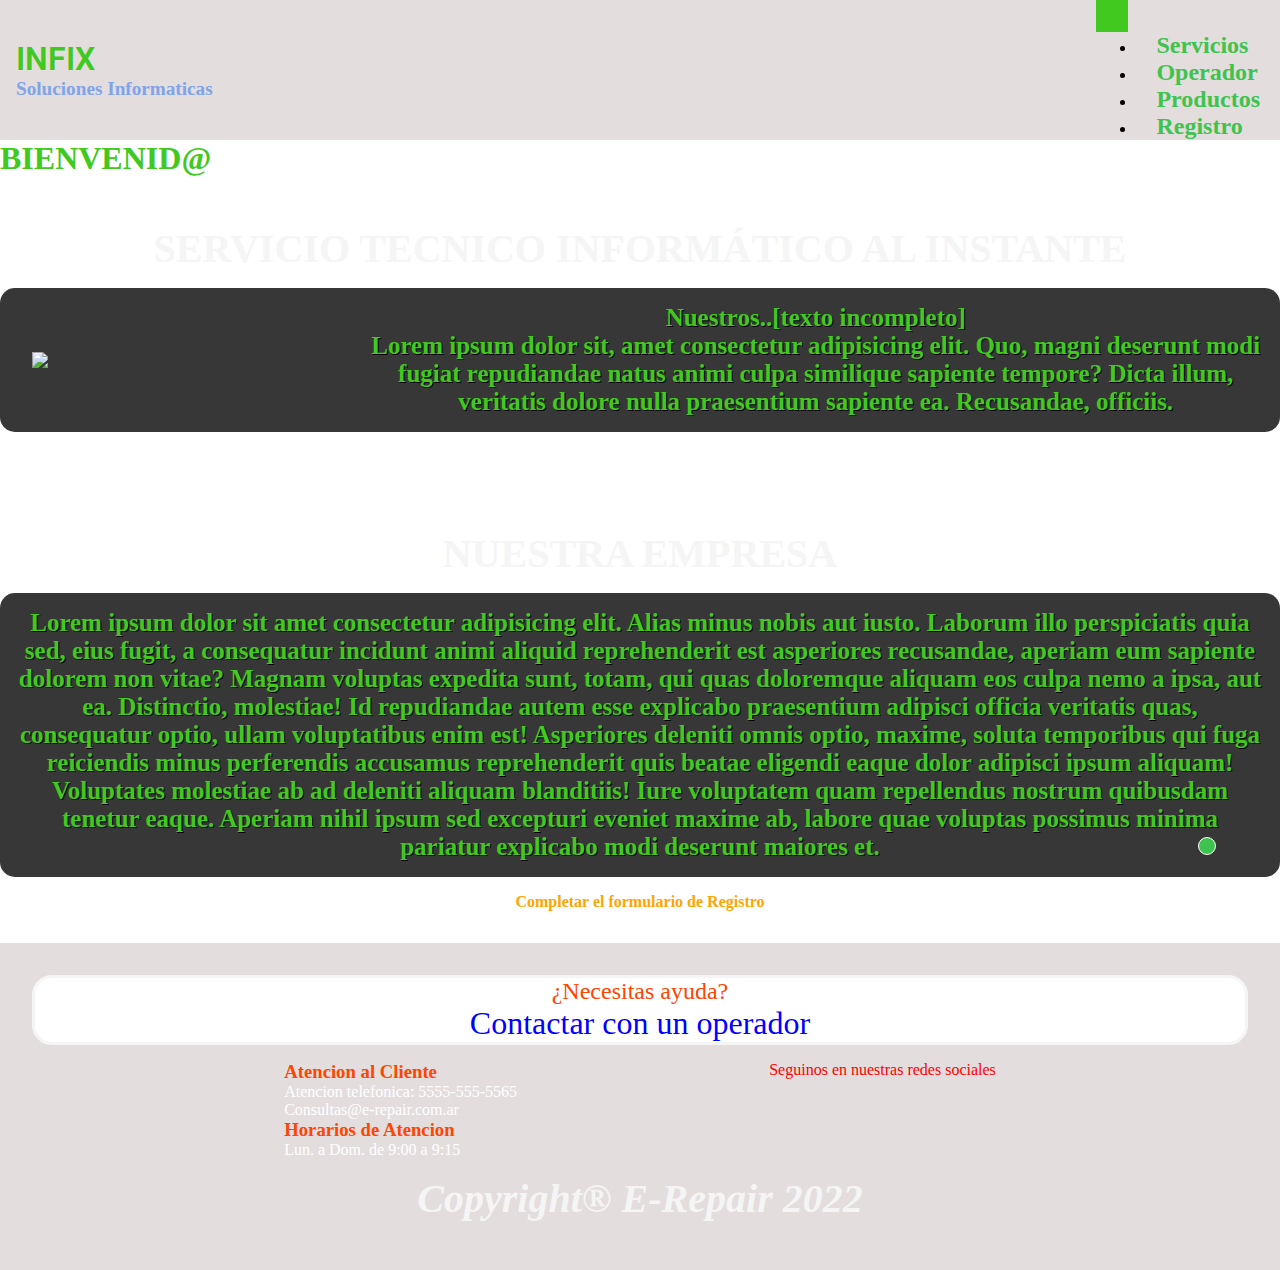
==== index.html @ d4ba976a "Ajusto un poco el estilo general" ====
<!DOCTYPE html>
<html lang="es">
<head>
    <meta charset="UTF-8">
    <meta http-equiv="X-UA-Compatible" content="IE=edge">
    <meta name="viewport" content="width=device-width, initial-scale=1.0">
    <link rel="shortcut icon" href="./Multimedia/61bb3e3d-b102-3767-8732-ed415fb3122e.png">
    <link href="https://cdn.jsdelivr.net/npm/bootstrap@5.1.3/dist/css/bootstrap.min.css" rel="stylesheet" integrity="sha384-1BmE4kWBq78iYhFldvKuhfTAU6auU8tT94WrHftjDbrCEXSU1oBoqyl2QvZ6jIW3" crossorigin="anonymous">
    <link rel="stylesheet" href="estilo.css">
    <link href="https://fonts.googleapis.com/css?family=Roboto:100,300,400,500,700&display=swap" rel="stylesheet">
    <script src="https://kit.fontawesome.com/c7804316bc.js" crossorigin="anonymous"></script>
    
    <title>Inicio</title>
</head>
<body>
<!--HEADER-->
    <header >
        <div class="block">
            <div class="logo">
                <h2 class="logo_titulo">INFIX</h2>
                <img src="./Multimedia/61bb3e3d-b102-3767-8732-ed415fb3122e.png"alt="" class="logo_imagen">
            </div>    
                <h2 class="logo_subtitulo">Soluciones Informaticas</h2>        
        </div>    
<!--Nav Burger Bootstrap-->
<nav class="navbar navbar-expand-lg">
    <div class="container-fluid">
      <button class="navbar-toggler" type="button" data-bs-toggle="collapse" data-bs-target="#navbarSupportedContent" aria-controls="navbarSupportedContent" aria-expanded="false" aria-label="Toggle navigation">
        <span class="navbar-toggler-icon"></span>
      </button>
      <div class="collapse navbar-collapse" id="navbarSupportedContent">
        <ul class="navbar-nav me-auto mb-2 mb-lg-0">
          <li class="nav-item">
            <a class="nav-link active" aria-current="page" href="./pages/services.html">Servicios</a>
          </li>
          <li class="nav-item">
            <a class="nav-link" href="./pages/operador.html">Operador</a>
          </li>
          <li class="nav-item">
            <a class="nav-link active" aria-current="page" href="./pages/products.html">Productos</a>
          </li>
          <li class="nav-item">
            <a class="nav-link" href="./pages/registro.html">Registro</a>
          </li>
          
      </div>
    </div>
  </nav>
    </header>
<!--MAIN-->    
    <main>
    <div class="container">
            <h1>BIENVENID@</h1>   
        <section>
            <div class="section">
                <div class="sectionTitulo">
                    <h4>Servicio tecnico informático al instante</h4> 
                </div> 
                <div class="sectionCuerpo">
                    <img src="./Multimedia/servicio tecnico Inicio.jpg" class="foto" >
                    <p >Nuestros..[texto incompleto] 
                    <br>Lorem ipsum dolor sit, amet consectetur adipisicing elit. Quo, magni deserunt modi fugiat repudiandae natus animi culpa similique sapiente tempore? Dicta illum, veritatis dolore nulla praesentium sapiente ea. Recusandae, officiis.</p> 
                </div>
            </div>    
        </section>
        <br>
        <section>  
            <div class="section">    
                <div class="sectionTitulo">      
                    <h4>Nuestra empresa</h4>
                </div>
                <div class="sectionCuerpo">
                 
                <p class="alineado">Lorem ipsum dolor sit amet consectetur adipisicing elit. Alias minus nobis aut iusto. Laborum illo perspiciatis quia sed, eius fugit, a consequatur incidunt animi aliquid reprehenderit est asperiores recusandae, aperiam eum sapiente dolorem non vitae? Magnam voluptas expedita sunt, totam, qui quas doloremque aliquam eos culpa nemo a ipsa, aut ea. Distinctio, molestiae! Id repudiandae autem esse explicabo praesentium adipisci officia veritatis quas, consequatur optio, ullam voluptatibus enim est! Asperiores deleniti omnis optio, maxime, soluta temporibus qui fuga reiciendis minus perferendis accusamus reprehenderit quis beatae eligendi eaque dolor adipisci ipsum aliquam! Voluptates molestiae ab ad deleniti aliquam blanditiis! Iure voluptatem quam repellendus nostrum quibusdam tenetur eaque. Aperiam nihil ipsum sed excepturi eveniet maxime ab, labore quae voluptas possimus minima pariatur explicabo modi deserunt maiores et.</p>  
                </div>
                <div class="registro">  
                <a href="./pages/registro.html">Completar el formulario de Registro</a>  
                </div>
            </div>                     
        </section> 
    </div>       
    </main>  
<!--Footer-->              
    <footer>
        <div class="footer">
            <div class="contactarOperador">
                 <p>¿Necesitas ayuda?</p>
                 <a href="./pages/operador.html" class="contactarOperadorBoton">Contactar con un operador</a>
            </div>
            <div class="info">
                <div class="infoAtencion">
                        <h3>Atencion al Cliente </h3>
                        <p> Atencion telefonica: 5555-555-5565 <br>
                        Consultas@e-repair.com.ar</p>
                
                        <h3>Horarios de Atencion</h3>
                        <p>Lun. a Dom. de 9:00 a 9:15 </p>
                </div>
            
                <div class="redes">
                    <p>Seguinos en nuestras redes sociales</p>
                    <a href="https://www.instagram.com/coderhouse/?hl=es"class="redesBoton"><i class="fa-brands fa-instagram-square"></i></a> 

                      
                </div> 
            </div>    
            <div class="copyright">
                <p>Copyright® E-Repair 2022</p>            
            </div>    
            <div >
                <a href="https://wa.me/543517588553?text=Hola,%20 tengo%20una%20consulta%20"><i class="fa-brands fa-whatsapp"></i></a>
                
            </div>
        </div>                                
    </footer>   
<!-- SCRIPTS-->   
    <script src="https://kit.fontawesome.com/c7804316bc.js" crossorigin="anonymous"></script>
    <script src="https://cdn.jsdelivr.net/npm/@popperjs/core@2.10.2/dist/umd/popper.min.js" integrity="sha384-7+zCNj/IqJ95wo16oMtfsKbZ9ccEh31eOz1HGyDuCQ6wgnyJNSYdrPa03rtR1zdB" crossorigin="anonymous"></script>
    <script src="https://cdn.jsdelivr.net/npm/bootstrap@5.1.3/dist/js/bootstrap.min.js" integrity="sha384-QJHtvGhmr9XOIpI6YVutG+2QOK9T+ZnN4kzFN1RtK3zEFEIsxhlmWl5/YESvpZ13" crossorigin="anonymous"></script>            
</body>
</html>
---- estilo.css ----
*{
    border:0px;
    margin:0px;
}
body{
    
    background-image:url("./Multimedia/gala888.jpg");
    background-size: cover;
    background-position: center;
}

/*header*/
header {
    width: 100%;
    background-color: rgba(136, 114, 114, 0.24);
    padding: 0.5em auto;    
    display: flex;
    justify-content: space-between;
    align-items: center;

}
.logo {
    display:inline-flex;
    justify-content: start;
}
.block {
    margin:0.5em;
    padding:0.5em;
}
.logo_titulo {
    font-size: 2rem;
    font-family: roboto;
    font-weight: 600;
    color:rgb(66,201,32);
}
.logo_subtitulo {
    font-size: 1.2rem;
    color: rgb(127, 164, 233);
}
.block{
    display:block;
    transition: all 0.2;
}
.block:hover {
    margin: 0.7em;
    padding:0.7em;
    transition: 0.5s;
}
.block:hover .logo_subtitulo {
        color:rgb(66,201,32);
        transform: scale(1.2,1.2);
        transition: all 4s;
}
.block:hover .logo_imagen {
    transform: scale(1.2,1.2);
    transition: all 3s;
}
.block:hover .logo_titulo {
    transform: scale(1.3,1.3);
    color:rgb(127, 164, 233);
    transition: all 3s;
}

.logo_imagen{
    width: 50px;    
}

.nav-link{
    color: rgb(66,201,32);
}
.navbar-toggler-icon {   
    background-image: url(./Multimedia/ICONITO.png);
}
.navbar-toggler {
    background-color: rgb(66,201,32);
}

.navbar-nav {
    position: relative;
    background-color: none;
}
.nav-link{
    text-decoration: none;
    padding: 10px;
    color: #3ec34f;
    text-shadow: rgb(66,201,32) 2px;
    font-weight: 900;
    transition: all 0.3s;
    margin: 10px;
    font-size: 1.5em;
}            
.nav-link:hover {
    color:rgb(127, 164, 233);
    transform: scale(1.2,1.2);
    transition: all 0.5;
}
#actual {
    color:red;
}
/*Main*/

h1 {
    float:center;
    color: rgb(66,201,32);
    text-shadow: greenyellow 15px;
}
.section {

    margin: 2rem auto;
       
}
.sectionTitulo{
    font-size: 22px;
    text-align: center;
    padding: 1rem;
    color: whitesmoke;
    text-transform:uppercase;
}
.sectionCuerpo {
    display:flex;
    padding: 1rem;
    color:rgb(66,201,32);
    background-color: rgba(0, 0, 0, 0.785);
    border-radius: 15px;
    font-weight: 600;
    text-shadow: 1px 1px black;
    text-align: center;
    align-items: center;
    justify-content: space-around;
}

button {
    padding: 1rem;
}
.sectionCuerpo--2 {
    display:block;
    padding: 2rem;
    border: solid 2px;  
    background-color: rgba(127, 164, 233, 0.411);
    border-radius: 15px;
}
.foto{
    width: 70%;
    margin: 1rem;
    
}
.video{
    margin: 2px;
    width: 70%;
}
.registro {
    margin-top: 1rem;
    text-align: center;
}
.registro a {
    font-weight: 600;
    text-decoration: none;
    color: orange;
    font-size: 100%;
}
.registro a:hover{
    color:green
}
.tablaNote {
    overflow:scroll;
    align-items: center;
    border:solid 1px black;
    width: 90%;
    font-size: 30px;
}

/*footer*/
.footer {   
    padding: 2rem;
    background-color:rgba(136, 114, 114, 0.24);
}
.contactarOperador {
    background-color: white;
    font-size: 1.5rem;
    display: block;
    text-align: center;
    border: solid 3px whitesmoke;
    border-radius: 20px;
    color: orangered;
    margin-bottom: 1rem;
}
.contactarOperadorBoton {

    font-size: 2rem;
    text-decoration: none;
    color: blue;
    cursor: pointer
}
.contactarOperadorBoton:hover{
    color:green;
}
.info{
    color: white;
    display: flex;
    justify-content: space-evenly;
    margin-bottom: 1rem;
}
.redes p {
    color:red;
}
.infoAtencion h3{
    color:orangered;
}

.redesBoton{
    display: block;
    font-size: 50px;
    color: orange;
}
.fa-whatsapp{
    text-decoration: none;
    background-color: #3ec34f;
    padding: 0.5rem;
    color: white;
    font-size: 2rem;
    border-radius: 50%;
    position:fixed;
    bottom: 5%;
    right: 5%;
    box-shadow: 2px black;
    border: solid 1px white;
    transition: all 0.5s;
}
.fa-whatsapp:hover {
    font-size: 3rem;
    transition: all 0.5s;
}
.copyright{
    font-size: 40px;
    font-style: oblique;
    font-weight: 600;
    margin: 1rem;
text-align: center;
color: whitesmoke;}

/* MEDIAS Y DISEÑO RESPONSIVE*/


    .sectionTitulo {
        font-size: 40px;
    }
    .sectionCuerpo{
        font-size: 25px;    
    }
}

@media only screen and (max-width: 1200px){
    #tablaNote{
        display:block;
    }
    .nav-link {
        font-size: 1.2;
        padding: 1px;
        margin: 1px;
    }

}

@media only screen and (max-width:600px){
        
        .sectionCuerpo {
            display:block;
        }
        .info {
            display:block;
            text-align: center;
        }
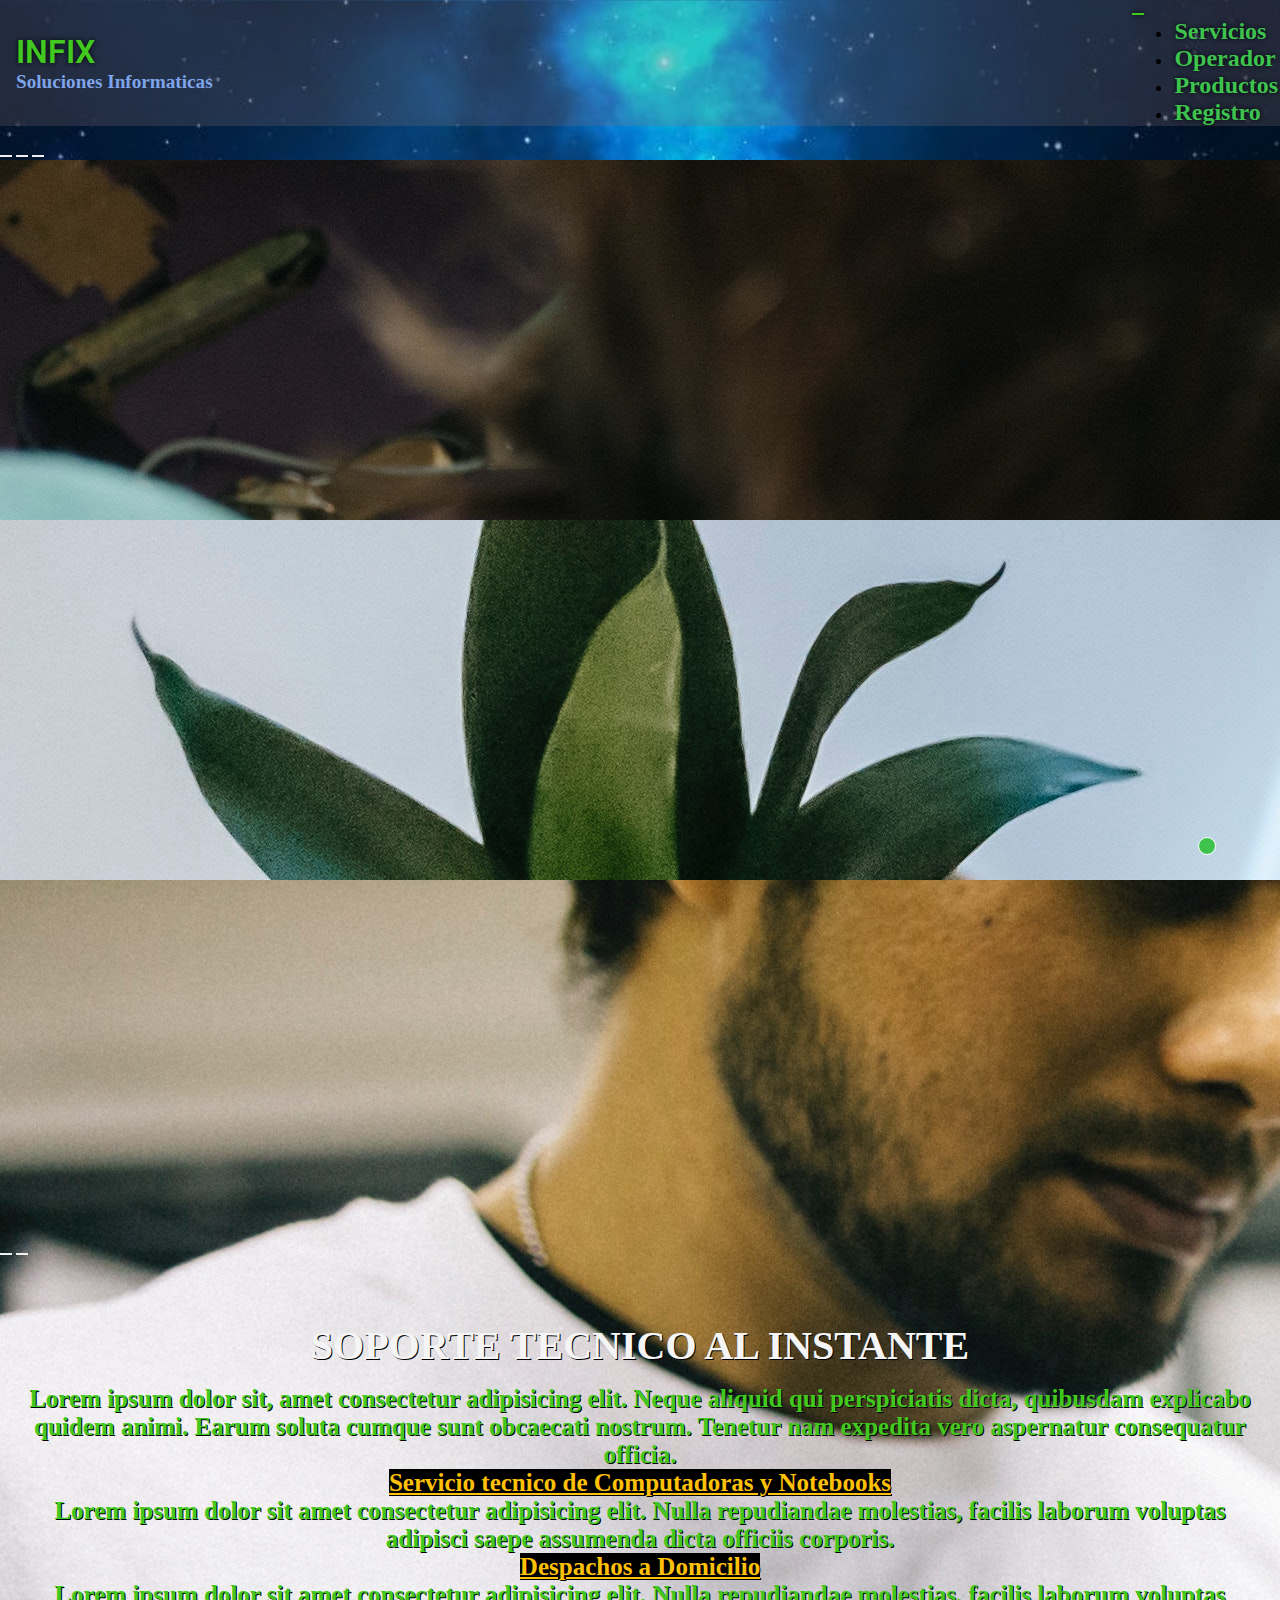
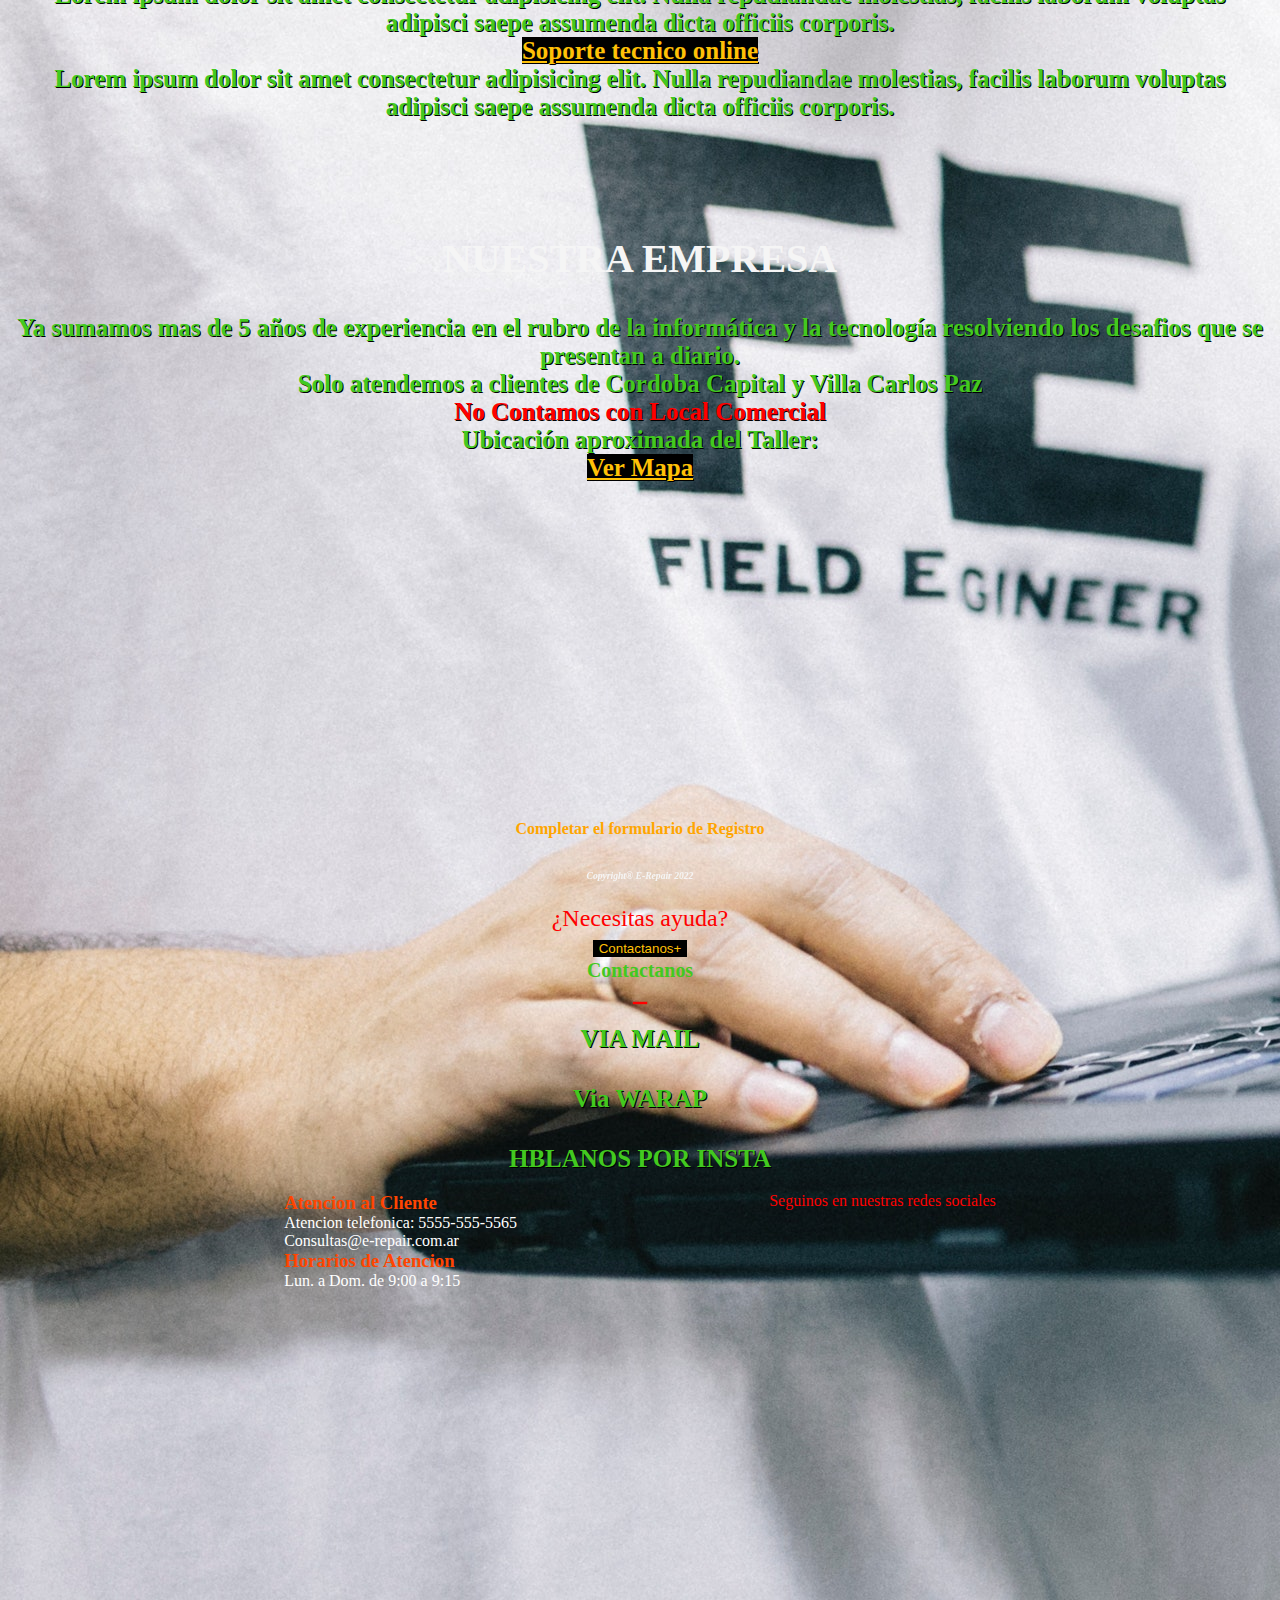
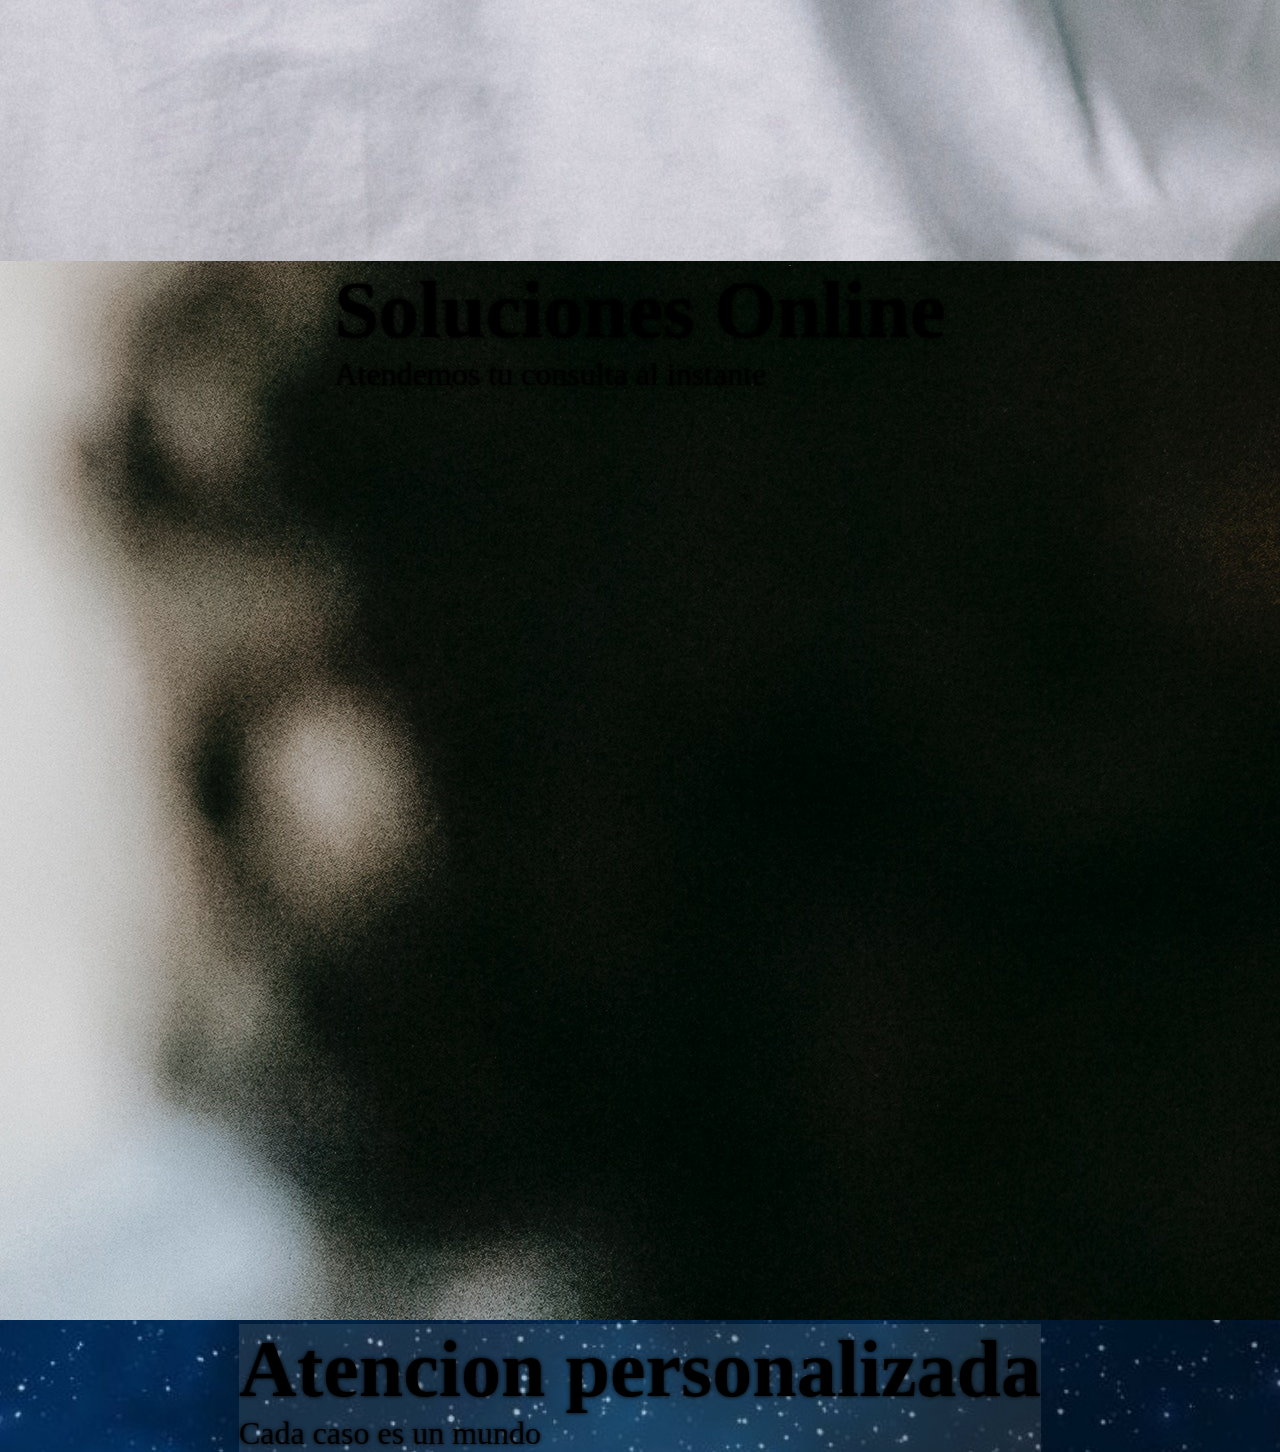
==== commit 5fd3a90f: "Modificacion total del main+Inhabilito secciones en proceso+Ligeros ajustes en footer" ====
--- a/index.html
+++ b/index.html
@@ -49,43 +49,163 @@
     </header>
 <!--MAIN-->    
     <main>
+
     <div class="container">
-            <h1>BIENVENID@</h1>   
+        <!-- Carousel -->
+    <div id="demo" class="carousel slide" data-bs-ride="carousel">
+
+    <!-- Indicators/dots -->
+    <div class="carousel-indicators">
+      <button type="button" data-bs-target="#demo" data-bs-slide-to="0" class="active"></button>
+      <button type="button" data-bs-target="#demo" data-bs-slide-to="1"></button>
+      <button type="button" data-bs-target="#demo" data-bs-slide-to="2"></button>
+    </div>
+  
+    <!-- The slideshow/carousel -->
+    <div class="carousel-inner">
+      <div class="carousel-item active">
+        <img src="./Multimedia/tecnico2.jpg" alt="Los Angeles" class="d-block w-100">
+         <div class="carousel-caption">
+            <h3 class="carEfecto" id="H3">Servicio Tecnico</h3>
+            <p class="carEfecto">Computadoras y Notebooks</p>
+          </div>
+      </div>
+      <div class="carousel-item">
+        <img src="./Multimedia/Usted.jpg" alt="Chicago" class="d-block w-100">
+            <div class="carousel-caption">
+                <h3 class="carEfecto" id="H3">Atencion personalizada</h3>
+                <p class="carEfecto">Cada caso es un mundo</p>
+            </div>
+      </div>
+      <div class="carousel-item">
+        <img src="./Multimedia/tecnico.jpg" alt="New York" class="d-block w-100">
+        <div class="carousel-caption">
+            <h3 class="carEfecto" id="H3">Soluciones Online</h3>
+            <p class="carEfecto">Atendemos tu consulta al instante</p>
+          </div>
+      </div>
+    </div>
+  
+    <!-- Left and right controls/icons -->
+    <button class="carousel-control-prev" type="button" data-bs-target="#demo" data-bs-slide="prev">
+      <span class="carousel-control-prev-icon"></span>
+    </button>
+    <button class="carousel-control-next" type="button" data-bs-target="#demo" data-bs-slide="next">
+      <span class="carousel-control-next-icon"></span>
+    </button>
+     </div>
+<!--CARRUSEL FIN-->
         <section>
-            <div class="section">
-                <div class="sectionTitulo">
-                    <h4>Servicio tecnico informático al instante</h4> 
-                </div> 
-                <div class="sectionCuerpo">
-                    <img src="./Multimedia/servicio tecnico Inicio.jpg" class="foto" >
-                    <p >Nuestros..[texto incompleto] 
-                    <br>Lorem ipsum dolor sit, amet consectetur adipisicing elit. Quo, magni deserunt modi fugiat repudiandae natus animi culpa similique sapiente tempore? Dicta illum, veritatis dolore nulla praesentium sapiente ea. Recusandae, officiis.</p> 
+            <div class="section sectionCuerpo">
+                <div>
+                    <h2 class="sectionTitulo tecnologia"> Soporte Tecnico al Instante</h2>
+                    <p>Lorem ipsum dolor sit, amet consectetur adipisicing elit. Neque aliquid qui perspiciatis dicta, quibusdam explicabo quidem animi. Earum soluta cumque sunt obcaecati nostrum. Tenetur nam expedita vero aspernatur consequatur officia.</p>
                 </div>
-            </div>    
+                
+<!--ACordion Inicio-->
+                <div id="accordion">
+
+    <div class="card">
+      <div class="card-header">
+        <a class="btn btn-dark" data-bs-toggle="collapse" href="#collapseOne">
+          Servicio tecnico de Computadoras y Notebooks
+        </a>
+      </div>
+      <div id="collapseOne" class="collapse show" data-bs-parent="#accordion">
+        <div class="card-body">
+          Lorem ipsum dolor sit amet consectetur adipisicing elit. Nulla repudiandae molestias, facilis laborum voluptas adipisci saepe assumenda dicta officiis corporis.
+        </div>
+      </div>
+    </div>
+  
+    <div class="card">
+      <div class="card-header">
+        <a class="collapsed btn btn-dark" data-bs-toggle="collapse" href="#collapseTwo">
+          Despachos a Domicilio
+        </a>
+      </div>
+      <div id="collapseTwo" class="collapse" data-bs-parent="#accordion">
+        <div class="card-body">
+            Lorem ipsum dolor sit amet consectetur adipisicing elit. Nulla repudiandae molestias, facilis laborum voluptas adipisci saepe assumenda dicta officiis corporis.
+        </div>
+      </div>
+    </div>
+  
+    <div class="card">
+      <div class="card-header">
+        <a class="collapsed btn btn-dark" data-bs-toggle="collapse" href="#collapseThree">
+          Soporte tecnico online
+        </a>
+      </div>
+      <div id="collapseThree" class="collapse" data-bs-parent="#accordion">
+        <div class="card-body">
+            Lorem ipsum dolor sit amet consectetur adipisicing elit. Nulla repudiandae molestias, facilis laborum voluptas adipisci saepe assumenda dicta officiis corporis.
+        </div>
+      </div>
+    </div>
+  
+                </div>
+<!--ACordion Fin-->  
+            </div>
+               
         </section>
         <br>
         <section>  
             <div class="section">    
-                <div class="sectionTitulo">      
-                    <h4>Nuestra empresa</h4>
-                </div>
-                <div class="sectionCuerpo">
-                 
-                <p class="alineado">Lorem ipsum dolor sit amet consectetur adipisicing elit. Alias minus nobis aut iusto. Laborum illo perspiciatis quia sed, eius fugit, a consequatur incidunt animi aliquid reprehenderit est asperiores recusandae, aperiam eum sapiente dolorem non vitae? Magnam voluptas expedita sunt, totam, qui quas doloremque aliquam eos culpa nemo a ipsa, aut ea. Distinctio, molestiae! Id repudiandae autem esse explicabo praesentium adipisci officia veritatis quas, consequatur optio, ullam voluptatibus enim est! Asperiores deleniti omnis optio, maxime, soluta temporibus qui fuga reiciendis minus perferendis accusamus reprehenderit quis beatae eligendi eaque dolor adipisci ipsum aliquam! Voluptates molestiae ab ad deleniti aliquam blanditiis! Iure voluptatem quam repellendus nostrum quibusdam tenetur eaque. Aperiam nihil ipsum sed excepturi eveniet maxime ab, labore quae voluptas possimus minima pariatur explicabo modi deserunt maiores et.</p>  
-                </div>
-                <div class="registro">  
-                <a href="./pages/registro.html">Completar el formulario de Registro</a>  
-                </div>
-            </div>                     
+                    <div class="sectionTitulo">      
+                        <h4>Nuestra empresa</h4>
+                    </div>
+                    <div class="sectionCuerpo">
+                        <p>Ya sumamos mas de 5 años de experiencia en el rubro de la informática y la tecnología resolviendo los desafios que se presentan a diario.</p>
+                        Solo atendemos a clientes de Cordoba Capital y Villa Carlos Paz 
+                        <hr>
+                       <p id="actual"><strong>No Contamos con Local Comercial</strong></p>                    
+                        Ubicación aproximada del Taller:
+<!--ACordion MAPA INI-->
+                        <div id="accordion">
+                            <div class="card">
+                                <div class="card-header">
+                                  <a class="btn btn-dark" data-bs-toggle="collapse" href="#collapseTwo">
+                                    Ver Mapa
+                                  </a>
+                                </div>
+                                <div id="collapseTwo" class="collapse" data-bs-parent="#accordion">
+                                  <div class="card-body">
+                                      <iframe src="https://www.google.com/maps/embed?pb=!1m18!1m12!1m3!1d3404.6978709565064!2d-64.51688784758825!3d-31.422449260398494!2m3!1f0!2f0!3f0!3m2!1i1024!2i768!4f13.1!3m3!1m2!1s0x942d663ccec1622b%3A0x5273828122015e20!2sAlejandro%20Magno%20%26%20Los%20Ceibos%2C%20Villa%20Carlos%20Paz%2C%20C%C3%B3rdoba!5e0!3m2!1ses!2sar!4v1651743749008!5m2!1ses!2sar" width="400" height="300" style="border:0;" allowfullscreen="" loading="lazy" referrerpolicy="no-referrer-when-downgrade"></iframe>
+                                  </div>
+                                </div>
+                              </div>
+                        </div> 
+                                           
+<!--Acordion MAPA FIN-->            
+                    </div> 
+                    <div class="registro">  
+                        <a href="./pages/registro.html">Completar el formulario de Registro</a>  
+                    </div>                    
         </section> 
+        
     </div>       
     </main>  
 <!--Footer-->              
     <footer>
         <div class="footer">
             <div class="contactarOperador">
-                 <p>¿Necesitas ayuda?</p>
-                 <a href="./pages/operador.html" class="contactarOperadorBoton">Contactar con un operador</a>
+                 <p id="actual">¿Necesitas ayuda?</p>
+<!--OFFCANVA-->                
+                 <button class="btn btn-dark" type="button" data-bs-toggle="offcanvas" data-bs-target="#offcanvasWithBothOptions" aria-controls="offcanvasWithBothOptions">Contactanos+</button>
+                 
+                 <div class="offcanvas offcanvas-start" data-bs-scroll="true" tabindex="-1" id="offcanvasWithBothOptions" aria-labelledby="offcanvasWithBothOptionsLabel">
+                   <div class="offcanvas-header">
+                     <h5 class="offcanvas-title" id="offcanvasWithBothOptionsLabel">Contactanos</h5>
+                     <button type="button" class="btn-close text-reset" data-bs-dismiss="offcanvas" aria-label="Close"></button>
+                   </div>
+                   <div class="offcanvas-body">
+                     <p class="sectionCuerpo">VIA MAIL</p>
+                     <p class="sectionCuerpo">Via WARAP</p> 
+                     <p class="sectionCuerpo">HBLANOS POR INSTA</p>
+                   </div>
+                 </div> 
+<!--OFFCANVA FIN-->
             </div>
             <div class="info">
                 <div class="infoAtencion">
@@ -104,13 +224,13 @@
                       
                 </div> 
             </div>    
-            <div class="copyright">
-                <p>Copyright® E-Repair 2022</p>            
-            </div>    
-            <div >
-                <a href="https://wa.me/543517588553?text=Hola,%20 tengo%20una%20consulta%20"><i class="fa-brands fa-whatsapp"></i></a>
-                
-            </div>
+        </div>
+        <div class="copyright container-fluid bg-dark">
+            <p>Copyright® E-Repair 2022</p>            
+        </div>    
+        <div >
+            <a href="https://wa.me/543517588553?text=Hola,%20 tengo%20una%20consulta%20"><i class="fa-brands fa-whatsapp"></i></a>
+            
         </div>                                
     </footer>   
 <!-- SCRIPTS-->   
--- a/estilo.css
+++ b/estilo.css
@@ -5,8 +5,8 @@
 body{
     
     background-image:url("./Multimedia/gala888.jpg");
-    background-size: cover;
-    background-position: center;
+    background-size:cover;
+    background-position:center;
 }
 
 /*header*/
@@ -17,6 +17,7 @@
     display: flex;
     justify-content: space-between;
     align-items: center;
+    margin-bottom: 1rem;
 
 }
 .logo {
@@ -32,6 +33,7 @@
     font-family: roboto;
     font-weight: 600;
     color:rgb(66,201,32);
+    text-shadow:0 0 5px black;
 }
 .logo_subtitulo {
     font-size: 1.2rem;
@@ -73,6 +75,7 @@
 }
 .navbar-toggler {
     background-color: rgb(66,201,32);
+    box-shadow:0 0 5px black;
 }
 
 .navbar-nav {
@@ -81,12 +84,10 @@
 }
 .nav-link{
     text-decoration: none;
-    padding: 10px;
     color: #3ec34f;
-    text-shadow: rgb(66,201,32) 2px;
+    text-shadow: 0 0 5px black;
     font-weight: 900;
     transition: all 0.3s;
-    margin: 10px;
     font-size: 1.5em;
 }            
 .nav-link:hover {
@@ -98,7 +99,20 @@
     color:red;
 }
 /*Main*/
-
+.carousel-item{
+    height: 40vh;
+    align-content: center;
+    justify-content: center;
+    justify-items: center;
+}
+.carEfecto {
+    font-size:1rem;
+    background-color: rgba(245, 245, 220, 0.103);
+    text-shadow: 0 0 4px black;
+}
+#H3 {
+    font-size:2.5rem;
+}
 h1 {
     float:center;
     color: rgb(66,201,32);
@@ -107,6 +121,7 @@
 .section {
 
     margin: 2rem auto;
+    float:center;
        
 }
 .sectionTitulo{
@@ -117,7 +132,6 @@
     text-transform:uppercase;
 }
 .sectionCuerpo {
-    display:flex;
     padding: 1rem;
     color:rgb(66,201,32);
     background-color: rgba(0, 0, 0, 0.785);
@@ -126,11 +140,33 @@
     text-shadow: 1px 1px black;
     text-align: center;
     align-items: center;
-    justify-content: space-around;
-}
-
-button {
-    padding: 1rem;
+    justify-content: space-around;      
+}
+.tecnologia {
+    background-image: url(./Multimedia/MOther.jpg);
+    background-position: center;
+    background-size:cover;
+    z-index: 1;
+}
+.difuminado{
+    background-color: rgba(0, 0, 0, 0.671);
+    z-index:3;
+}
+.btn-dark {
+    color: #ffc107;
+    background-color: #000000;
+    border-color: rgb(66 201 32);
+}
+.btn-dark:hover{
+    color: yellow;
+    background-color: black;
+}
+.btn-dark:visited{
+    color: yellow;
+    background-color: black;
+}
+.card{
+    background-color:rgba(0, 0, 0, 0);
 }
 .sectionCuerpo--2 {
     display:block;
@@ -140,13 +176,7 @@
     border-radius: 15px;
 }
 .foto{
-    width: 70%;
-    margin: 1rem;
-    
-}
-.video{
-    margin: 2px;
-    width: 70%;
+    width: 100%;    
 }
 .registro {
     margin-top: 1rem;
@@ -168,21 +198,33 @@
     width: 90%;
     font-size: 30px;
 }
-
+.construccion{
+    background-image: url(./Multimedia/construccion.jpg);
+    background-size: 50vh;
+    background-position: center;
+}
 /*footer*/
 .footer {   
     padding: 2rem;
     background-color:rgba(136, 114, 114, 0.24);
 }
 .contactarOperador {
-    background-color: white;
+    background-color: black;
     font-size: 1.5rem;
     display: block;
     text-align: center;
-    border: solid 3px whitesmoke;
+    border: double 3px whitesmoke;
     border-radius: 20px;
     color: orangered;
-    margin-bottom: 1rem;
+}
+.offcanvas {
+    color:rgb(66,201,32);
+    background-color: rgba(136, 114, 114, 0.10);
+}
+.btn-close{
+    transition: 2s;
+    transform: scale(1.2,1.2);
+    background-color: red;
 }
 .contactarOperadorBoton {
 
@@ -231,25 +273,17 @@
     transition: all 0.5s;
 }
 .copyright{
-    font-size: 40px;
+    font-size: 0.6rem;
     font-style: oblique;
     font-weight: 600;
-    margin: 1rem;
+    position:sticky;
+    bottom: 0;
 text-align: center;
 color: whitesmoke;}
 
 /* MEDIAS Y DISEÑO RESPONSIVE*/
 
-
-    .sectionTitulo {
-        font-size: 40px;
-    }
-    .sectionCuerpo{
-        font-size: 25px;    
-    }
-}
-
-@media only screen and (max-width: 1200px){
+@media only screen and (min-width: 1200px){
     #tablaNote{
         display:block;
     }
@@ -257,6 +291,20 @@
         font-size: 1.2;
         padding: 1px;
         margin: 1px;
+    }
+    .sectionTitulo {
+        font-size: 40px;
+    }
+    .sectionCuerpo{
+        font-size: 25px;    
+    }
+    .carEfecto {
+        font-size:2rem;
+        background-color: rgba(245, 245, 220, 0.103);
+        text-shadow: 0 0 4px black;
+    }
+    #H3 {
+        font-size:5rem;
     }
 
 }
@@ -269,4 +317,5 @@
         .info {
             display:block;
             text-align: center;
-        }+        }
+    }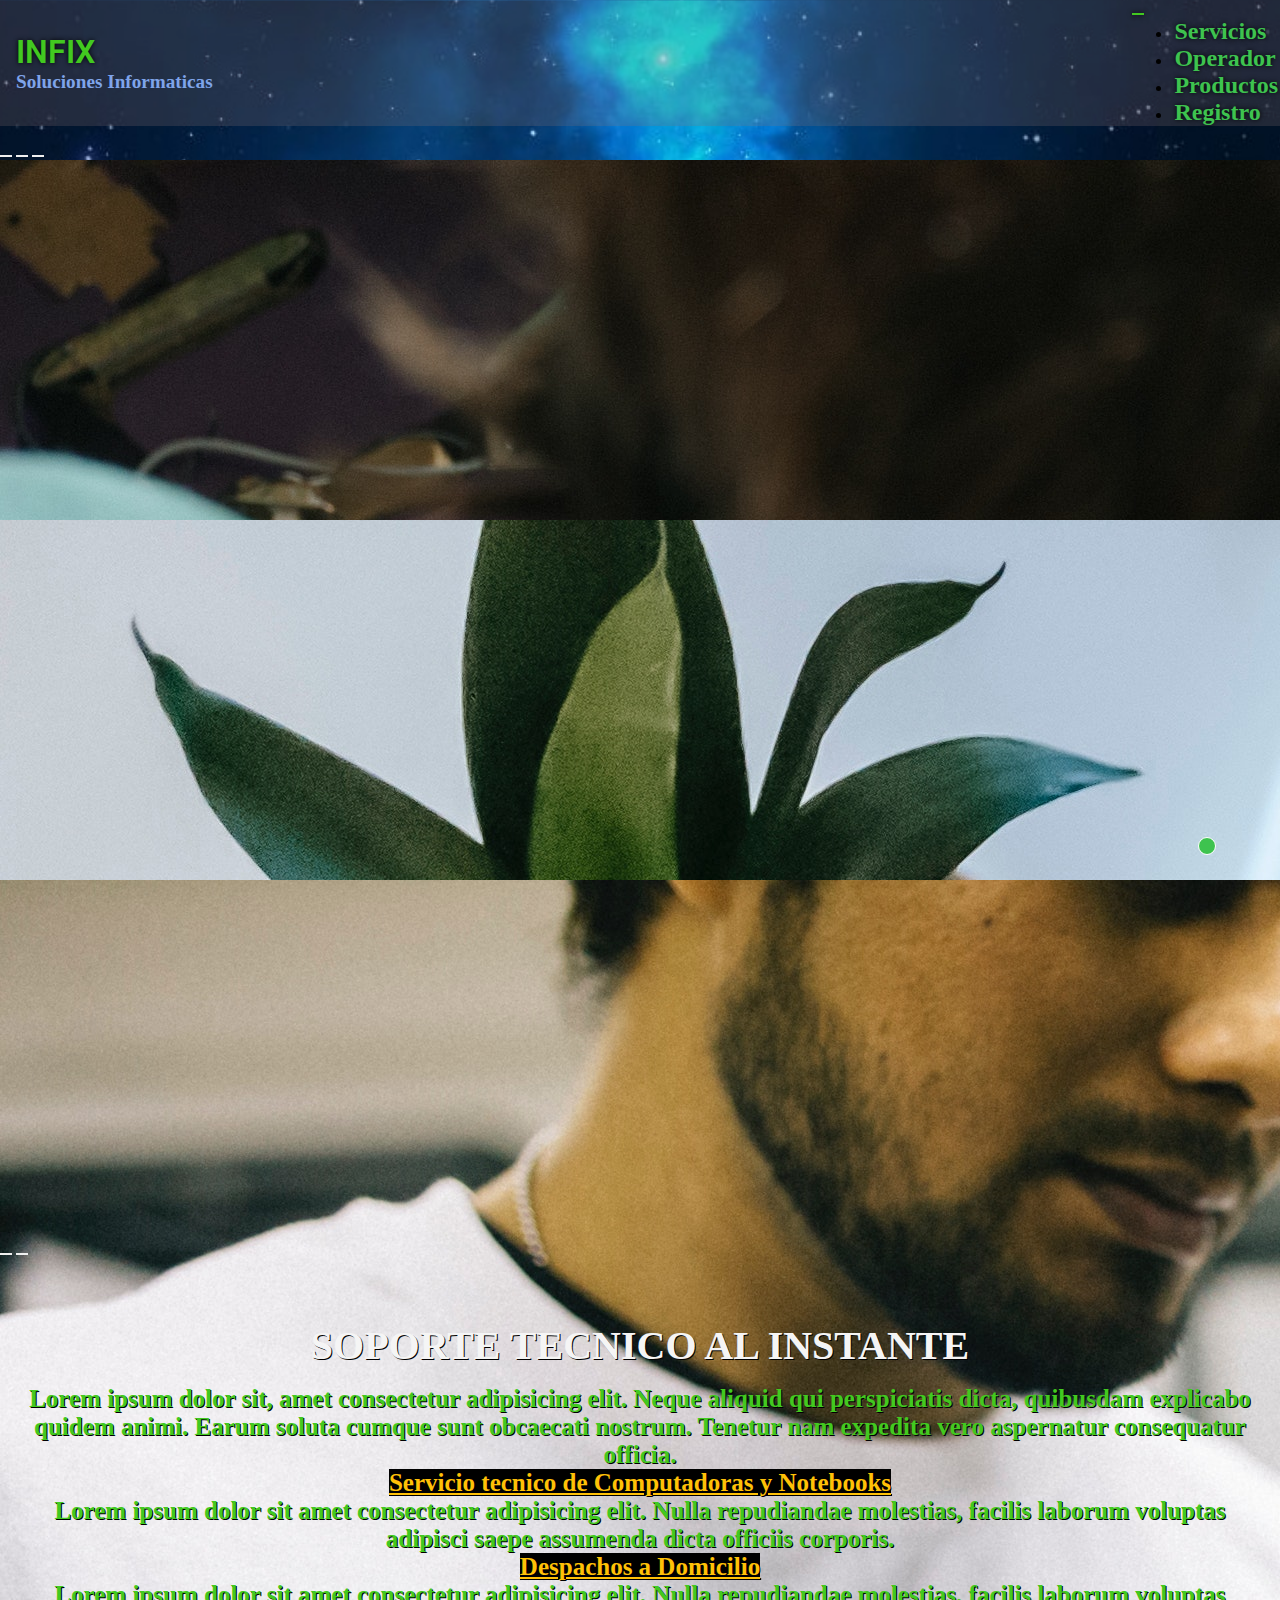
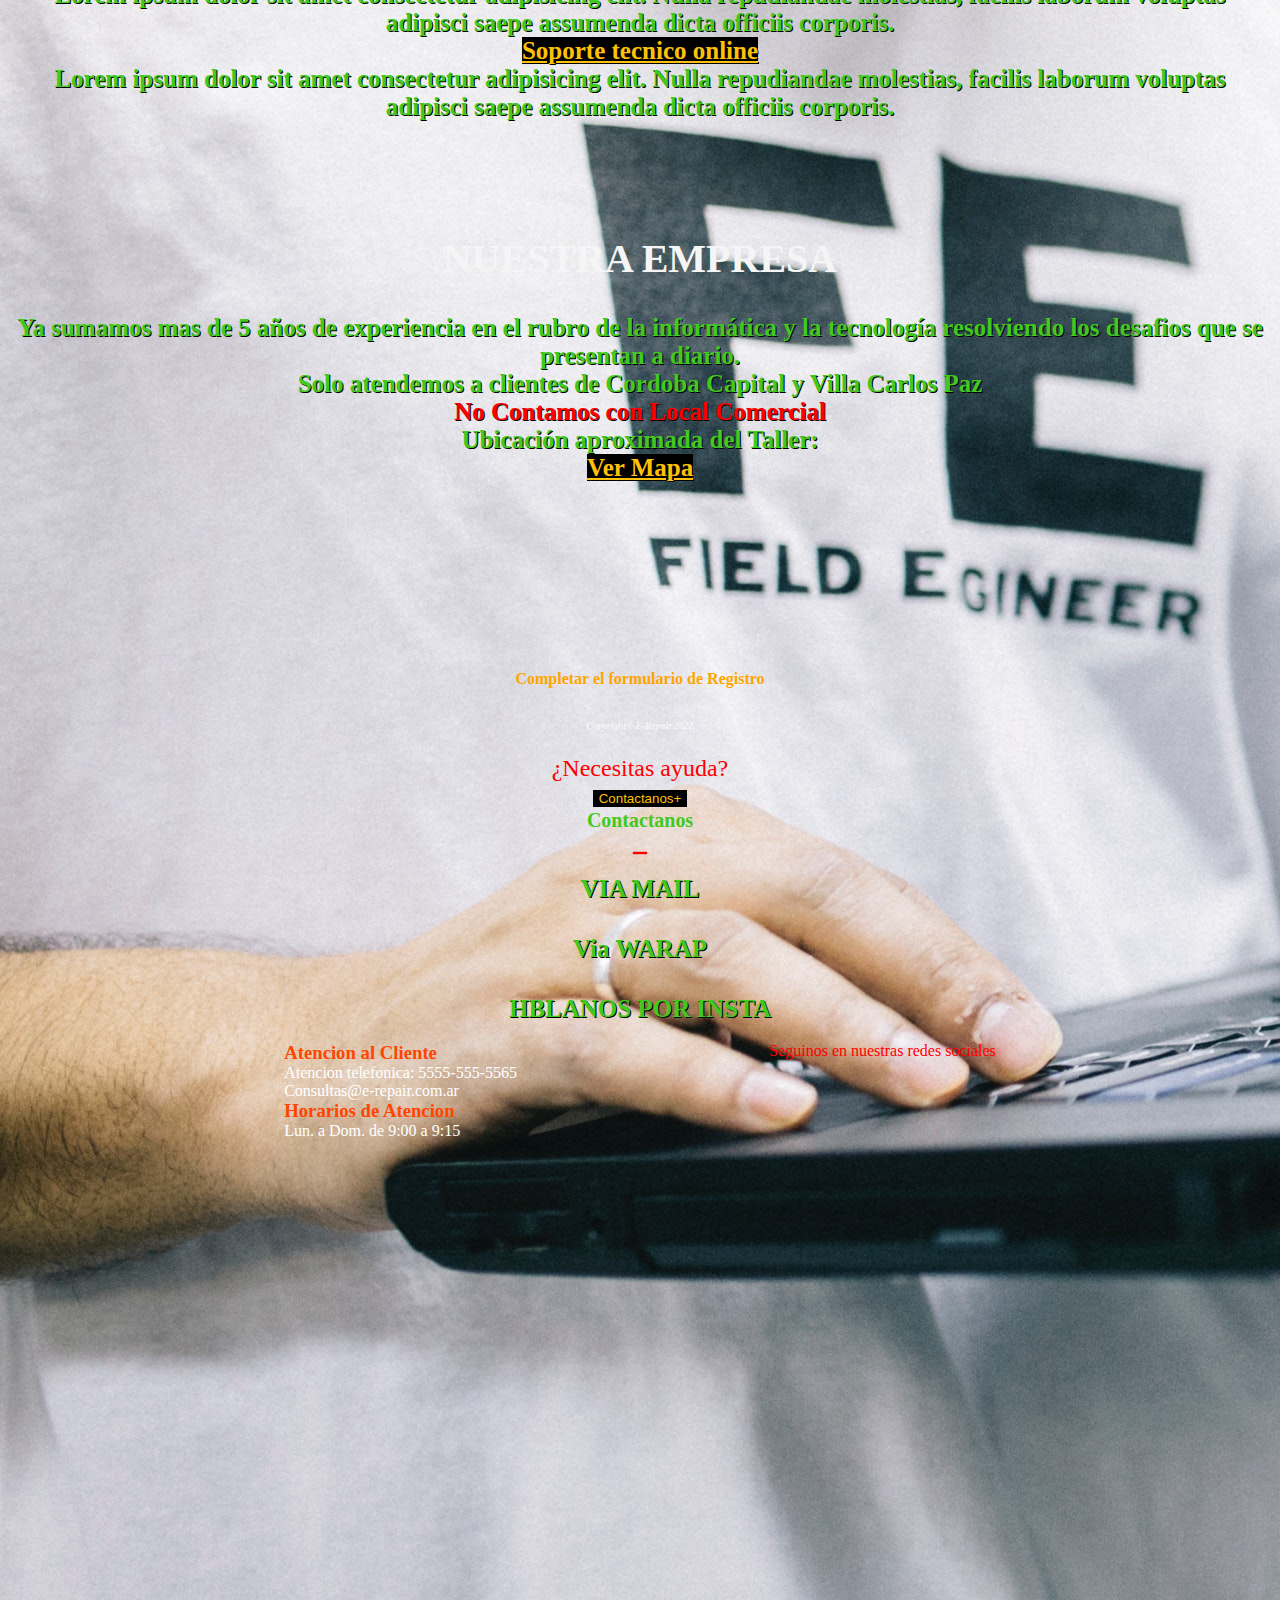
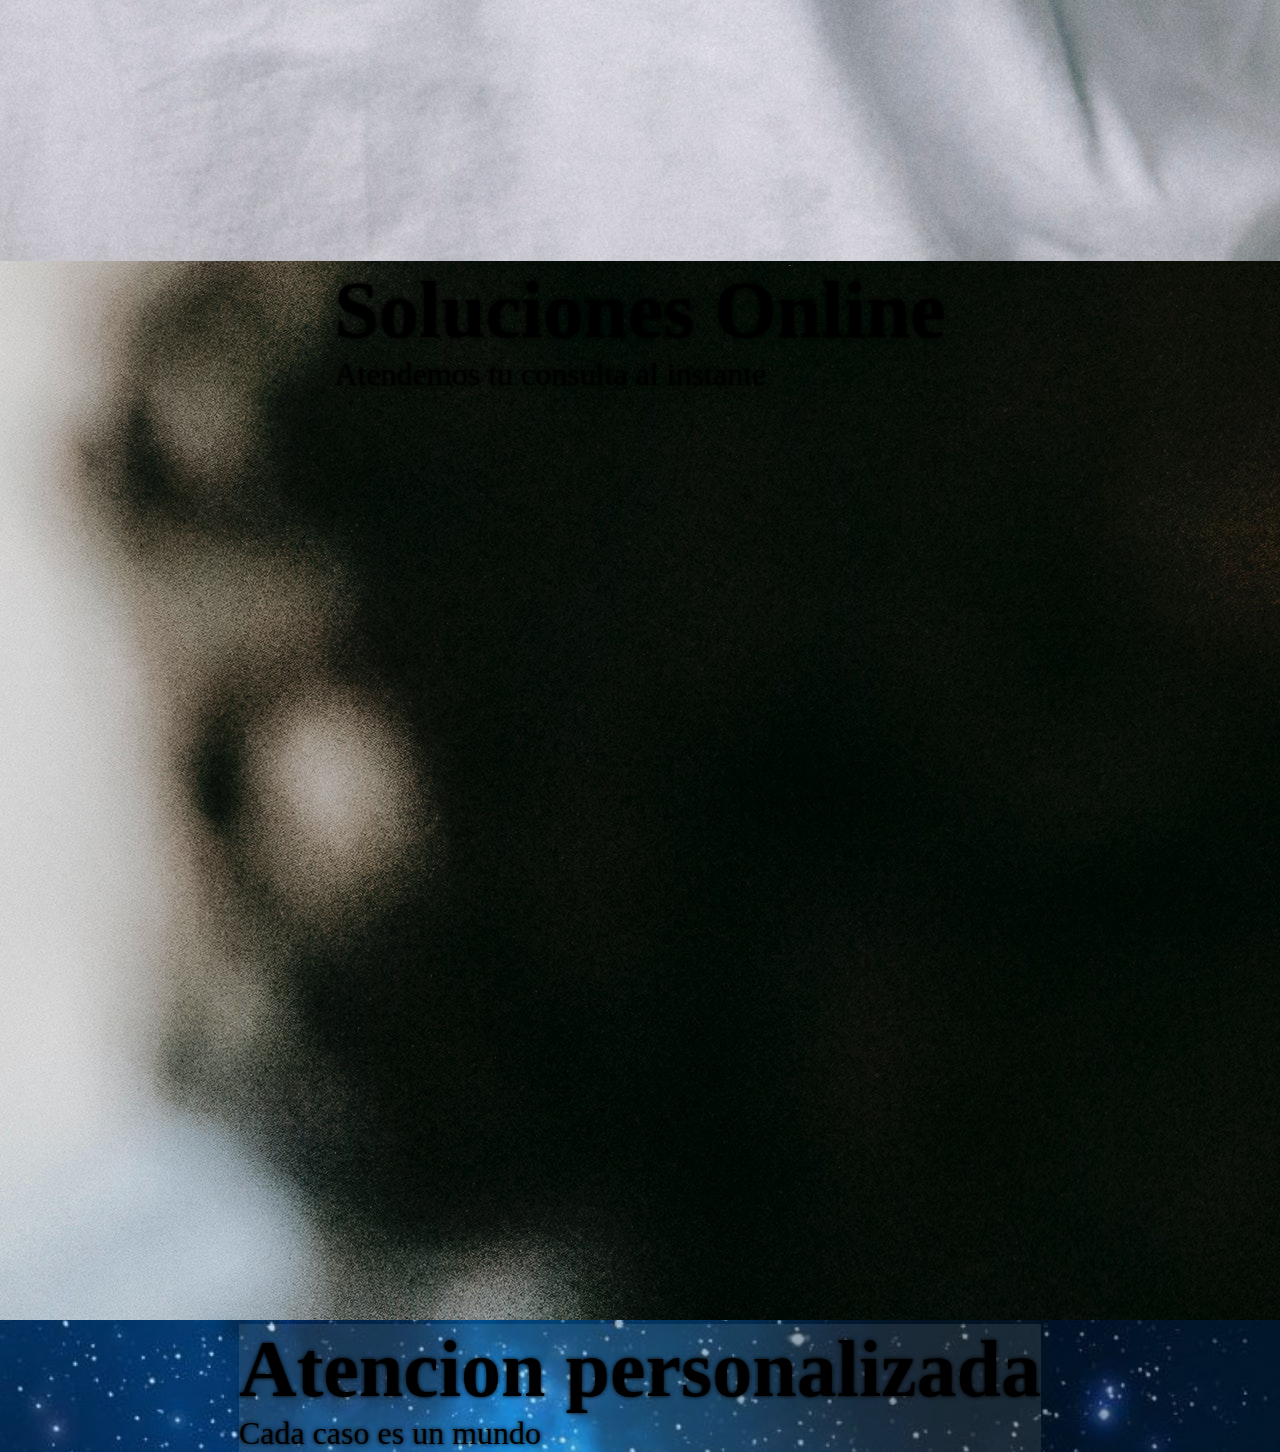
==== commit dd87fd0c: "Correción de Errores mapa + texto en html" ====
--- a/index.html
+++ b/index.html
@@ -66,7 +66,7 @@
       <div class="carousel-item active">
         <img src="./Multimedia/tecnico2.jpg" alt="Los Angeles" class="d-block w-100">
          <div class="carousel-caption">
-            <h3 class="carEfecto" id="H3">Servicio Tecnico</h3>
+            <h3 class="carEfecto" id="H3">Mantenimiento y Reparación</h3>
             <p class="carEfecto">Computadoras y Notebooks</p>
           </div>
       </div>
@@ -171,7 +171,7 @@
                                 </div>
                                 <div id="collapseTwo" class="collapse" data-bs-parent="#accordion">
                                   <div class="card-body">
-                                      <iframe src="https://www.google.com/maps/embed?pb=!1m18!1m12!1m3!1d3404.6978709565064!2d-64.51688784758825!3d-31.422449260398494!2m3!1f0!2f0!3f0!3m2!1i1024!2i768!4f13.1!3m3!1m2!1s0x942d663ccec1622b%3A0x5273828122015e20!2sAlejandro%20Magno%20%26%20Los%20Ceibos%2C%20Villa%20Carlos%20Paz%2C%20C%C3%B3rdoba!5e0!3m2!1ses!2sar!4v1651743749008!5m2!1ses!2sar" width="400" height="300" style="border:0;" allowfullscreen="" loading="lazy" referrerpolicy="no-referrer-when-downgrade"></iframe>
+                                      <iframe src="https://www.google.com/maps/embed?pb=!1m18!1m12!1m3!1d3404.6978709565064!2d-64.51688784758825!3d-31.422449260398494!2m3!1f0!2f0!3f0!3m2!1i1024!2i768!4f13.1!3m3!1m2!1s0x942d663ccec1622b%3A0x5273828122015e20!2sAlejandro%20Magno%20%26%20Los%20Ceibos%2C%20Villa%20Carlos%20Paz%2C%20C%C3%B3rdoba!5e0!3m2!1ses!2sar!4v1651743749008!5m2!1ses!2sar" style="border:0; width: 100%;" allowfullscreen="" loading="lazy" referrerpolicy="no-referrer-when-downgrade"></iframe>
                                   </div>
                                 </div>
                               </div>
--- a/estilo.css
+++ b/estilo.css
@@ -144,8 +144,7 @@
 }
 .tecnologia {
     background-image: url(./Multimedia/MOther.jpg);
-    background-position: center;
-    background-size:cover;
+   
     z-index: 1;
 }
 .difuminado{
@@ -167,13 +166,6 @@
 }
 .card{
     background-color:rgba(0, 0, 0, 0);
-}
-.sectionCuerpo--2 {
-    display:block;
-    padding: 2rem;
-    border: solid 2px;  
-    background-color: rgba(127, 164, 233, 0.411);
-    border-radius: 15px;
 }
 .foto{
     width: 100%;    
@@ -190,13 +182,6 @@
 }
 .registro a:hover{
     color:green
-}
-.tablaNote {
-    overflow:scroll;
-    align-items: center;
-    border:solid 1px black;
-    width: 90%;
-    font-size: 30px;
 }
 .construccion{
     background-image: url(./Multimedia/construccion.jpg);
@@ -318,4 +303,12 @@
             display:block;
             text-align: center;
         }
+        .carEfecto {
+            font-size:1rem;
+            background-color: rgba(245, 245, 220, 0.103);
+            text-shadow: 0 0 4px black;
+        }
+        #H3 {
+            font-size:1.4rem;
+        }
     }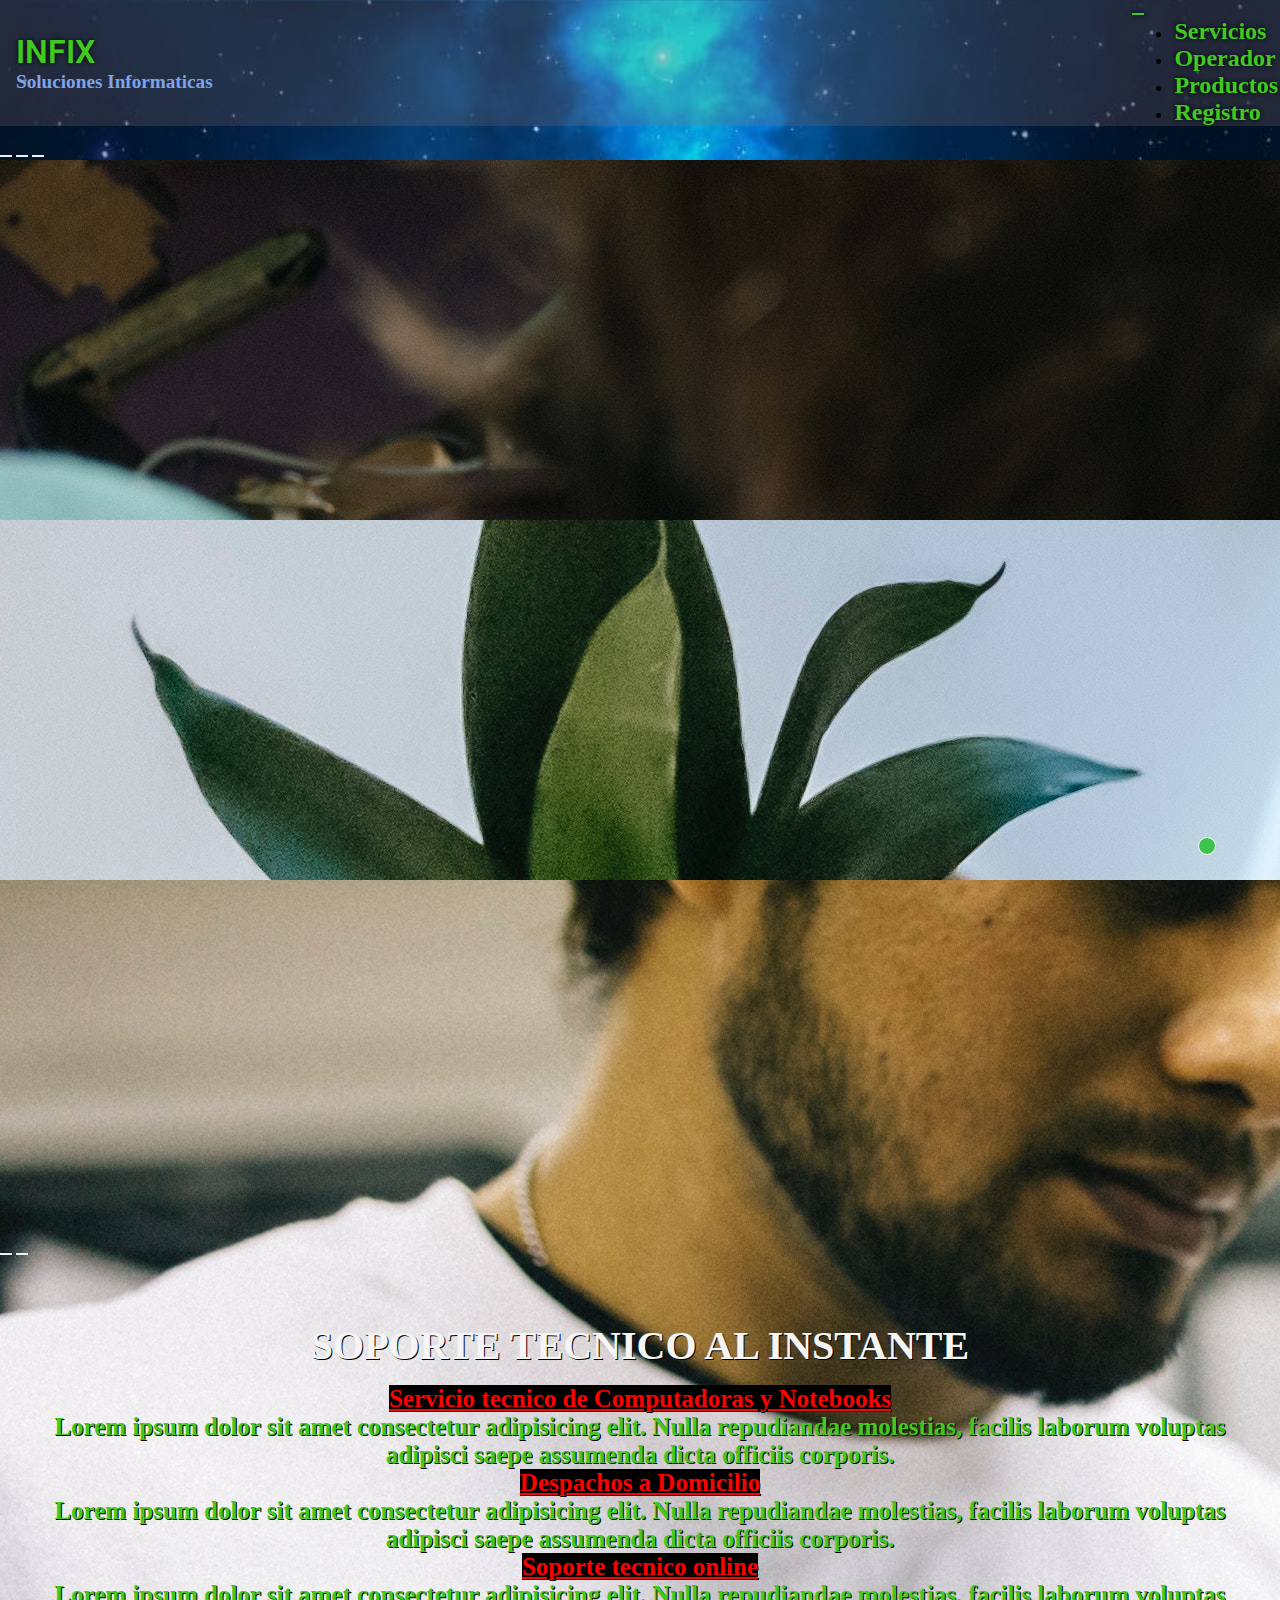
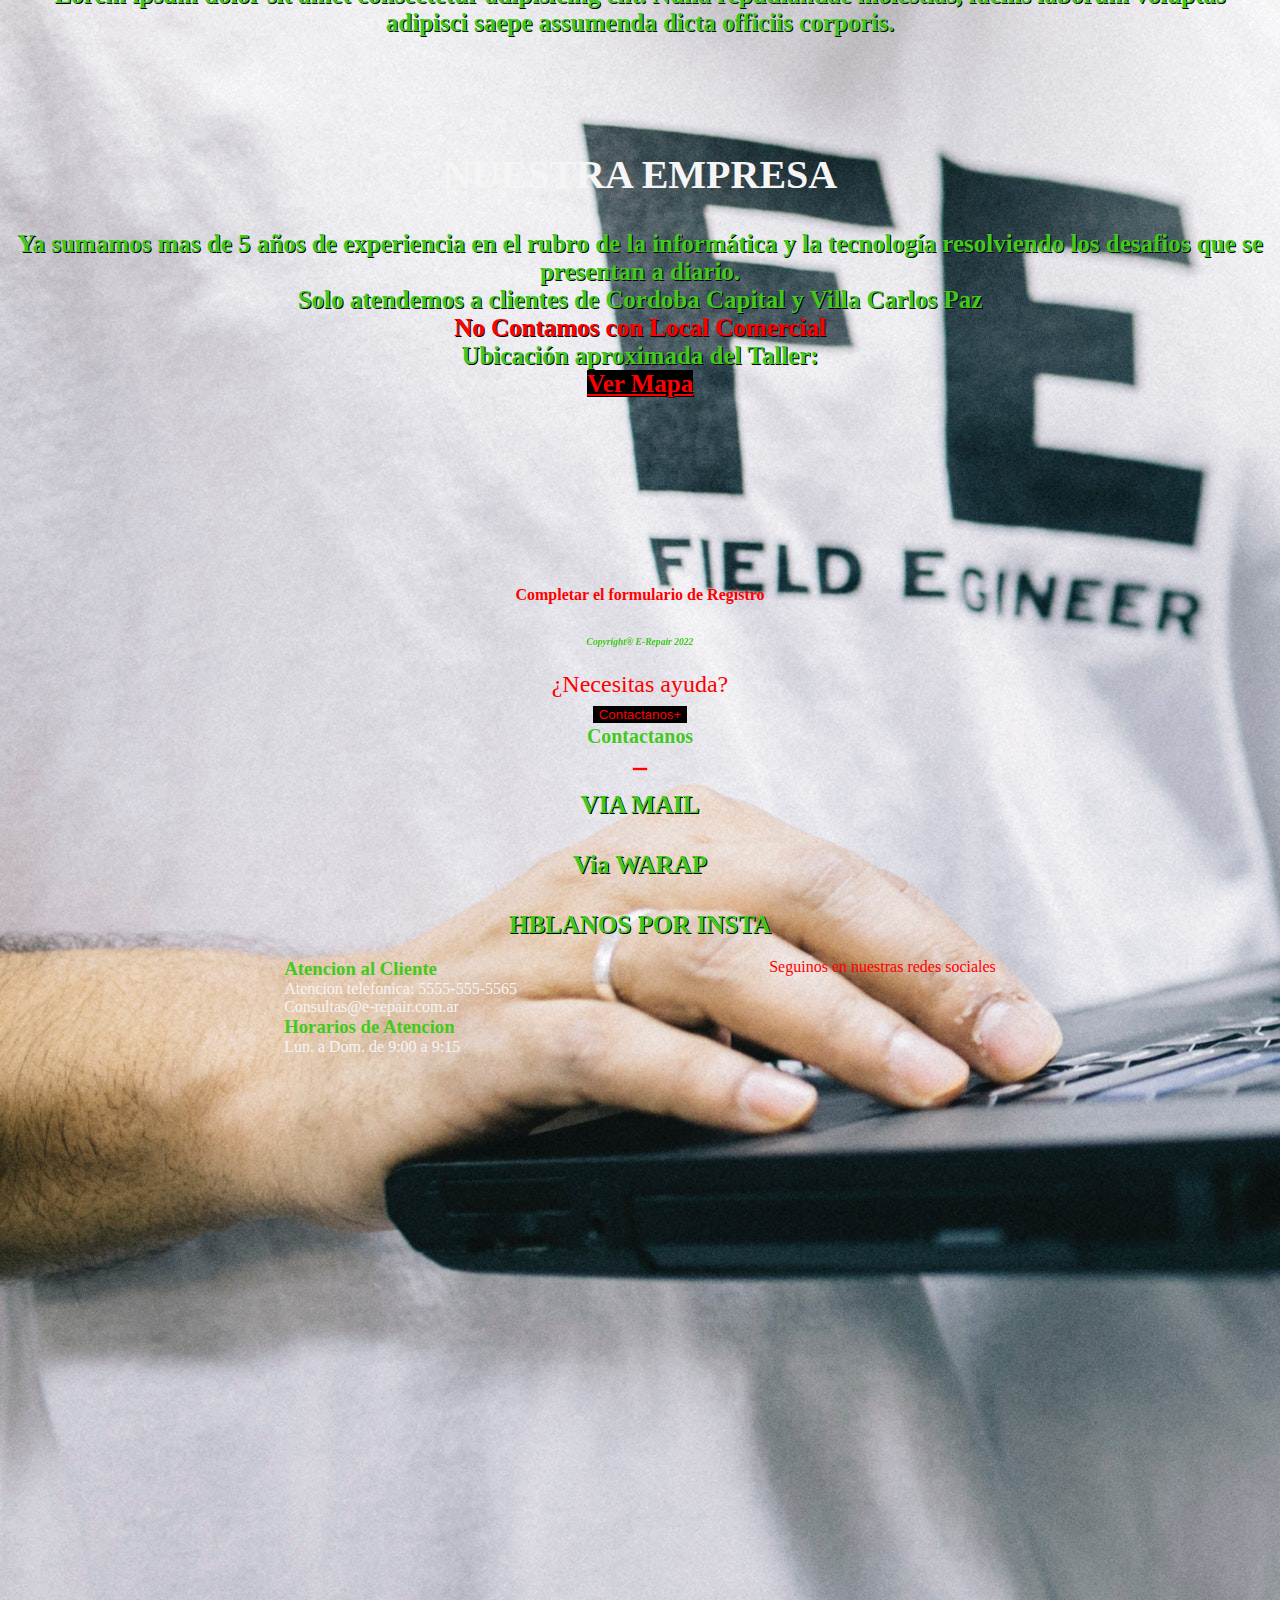
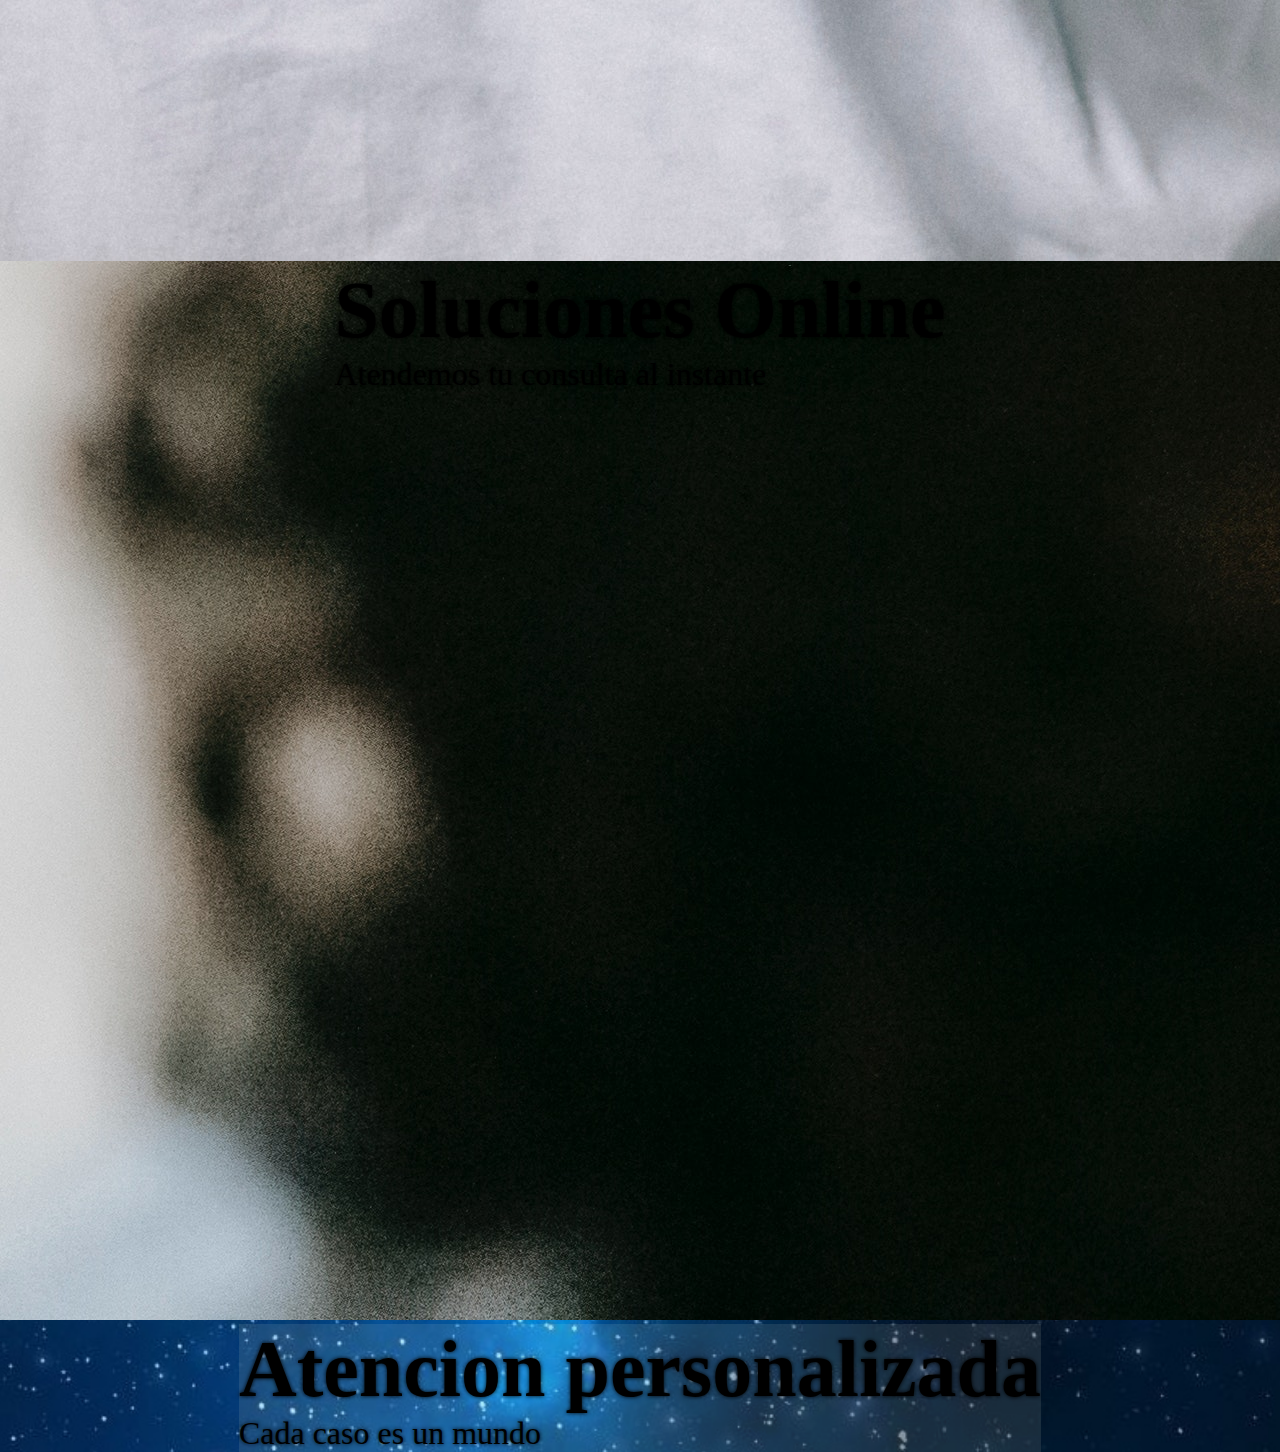
==== commit e14c15e6: "antes de editar todo el proyecto  en sass" ====
--- a/index.html
+++ b/index.html
@@ -1,241 +1,265 @@
 <!DOCTYPE html>
 <html lang="es">
+
 <head>
-    <meta charset="UTF-8">
-    <meta http-equiv="X-UA-Compatible" content="IE=edge">
-    <meta name="viewport" content="width=device-width, initial-scale=1.0">
-    <link rel="shortcut icon" href="./Multimedia/61bb3e3d-b102-3767-8732-ed415fb3122e.png">
-    <link href="https://cdn.jsdelivr.net/npm/bootstrap@5.1.3/dist/css/bootstrap.min.css" rel="stylesheet" integrity="sha384-1BmE4kWBq78iYhFldvKuhfTAU6auU8tT94WrHftjDbrCEXSU1oBoqyl2QvZ6jIW3" crossorigin="anonymous">
-    <link rel="stylesheet" href="estilo.css">
-    <link href="https://fonts.googleapis.com/css?family=Roboto:100,300,400,500,700&display=swap" rel="stylesheet">
-    <script src="https://kit.fontawesome.com/c7804316bc.js" crossorigin="anonymous"></script>
-    
-    <title>Inicio</title>
+  <meta charset="UTF-8">
+  <meta http-equiv="X-UA-Compatible" content="IE=edge">
+  <meta name="viewport" content="width=device-width, initial-scale=1.0">
+  <link rel="shortcut icon" href="./Multimedia/61bb3e3d-b102-3767-8732-ed415fb3122e.png">
+  <link href="https://cdn.jsdelivr.net/npm/bootstrap@5.1.3/dist/css/bootstrap.min.css" rel="stylesheet"
+    integrity="sha384-1BmE4kWBq78iYhFldvKuhfTAU6auU8tT94WrHftjDbrCEXSU1oBoqyl2QvZ6jIW3" crossorigin="anonymous">
+  <link rel="stylesheet" href="estilo.css">
+  <link href="https://fonts.googleapis.com/css?family=Roboto:100,300,400,500,700&display=swap" rel="stylesheet">
+  <script src="https://kit.fontawesome.com/c7804316bc.js" crossorigin="anonymous"></script>
+
+  <title>Inicio</title>
 </head>
+
 <body>
-<!--HEADER-->
-    <header >
-        <div class="block">
-            <div class="logo">
-                <h2 class="logo_titulo">INFIX</h2>
-                <img src="./Multimedia/61bb3e3d-b102-3767-8732-ed415fb3122e.png"alt="" class="logo_imagen">
-            </div>    
-                <h2 class="logo_subtitulo">Soluciones Informaticas</h2>        
-        </div>    
-<!--Nav Burger Bootstrap-->
-<nav class="navbar navbar-expand-lg">
-    <div class="container-fluid">
-      <button class="navbar-toggler" type="button" data-bs-toggle="collapse" data-bs-target="#navbarSupportedContent" aria-controls="navbarSupportedContent" aria-expanded="false" aria-label="Toggle navigation">
-        <span class="navbar-toggler-icon"></span>
-      </button>
-      <div class="collapse navbar-collapse" id="navbarSupportedContent">
-        <ul class="navbar-nav me-auto mb-2 mb-lg-0">
-          <li class="nav-item">
-            <a class="nav-link active" aria-current="page" href="./pages/services.html">Servicios</a>
-          </li>
-          <li class="nav-item">
-            <a class="nav-link" href="./pages/operador.html">Operador</a>
-          </li>
-          <li class="nav-item">
-            <a class="nav-link active" aria-current="page" href="./pages/products.html">Productos</a>
-          </li>
-          <li class="nav-item">
-            <a class="nav-link" href="./pages/registro.html">Registro</a>
-          </li>
-          
-      </div>
-    </div>
-  </nav>
-    </header>
-<!--MAIN-->    
-    <main>
+  <!--HEADER-->
+  <header>
+    <div class="block">
+      <div class="logo">
+        <h2 class="logo_titulo">INFIX</h2>
+        <img src="./Multimedia/61bb3e3d-b102-3767-8732-ed415fb3122e.png" alt="" class="logo_imagen">
+      </div>
+      <h2 class="logo_subtitulo">Soluciones Informaticas</h2>
+    </div>
+    <!--Nav Burger Bootstrap-->
+    <nav class="navbar navbar-expand-lg">
+      <div class="container-fluid">
+        <button class="navbar-toggler" type="button" data-bs-toggle="collapse" data-bs-target="#navbarSupportedContent"
+          aria-controls="navbarSupportedContent" aria-expanded="false" aria-label="Toggle navigation">
+          <span class="navbar-toggler-icon"></span>
+        </button>
+        <div class="collapse navbar-collapse" id="navbarSupportedContent">
+          <ul class="navbar-nav me-auto mb-2 mb-lg-0">
+            <li class="nav-item">
+              <a class="nav-link active" aria-current="page" href="./pages/services.html">Servicios</a>
+            </li>
+            <li class="nav-item">
+              <a class="nav-link" href="./pages/operador.html">Operador</a>
+            </li>
+            <li class="nav-item">
+              <a class="nav-link active" aria-current="page" href="./pages/products.html">Productos</a>
+            </li>
+            <li class="nav-item">
+              <a class="nav-link" href="./pages/registro.html">Registro</a>
+            </li>
+
+        </div>
+      </div>
+    </nav>
+  </header>
+  <!--MAIN-->
+  <main>
 
     <div class="container">
-        <!-- Carousel -->
-    <div id="demo" class="carousel slide" data-bs-ride="carousel">
-
-    <!-- Indicators/dots -->
-    <div class="carousel-indicators">
-      <button type="button" data-bs-target="#demo" data-bs-slide-to="0" class="active"></button>
-      <button type="button" data-bs-target="#demo" data-bs-slide-to="1"></button>
-      <button type="button" data-bs-target="#demo" data-bs-slide-to="2"></button>
-    </div>
-  
-    <!-- The slideshow/carousel -->
-    <div class="carousel-inner">
-      <div class="carousel-item active">
-        <img src="./Multimedia/tecnico2.jpg" alt="Los Angeles" class="d-block w-100">
-         <div class="carousel-caption">
-            <h3 class="carEfecto" id="H3">Mantenimiento y Reparación</h3>
-            <p class="carEfecto">Computadoras y Notebooks</p>
-          </div>
-      </div>
-      <div class="carousel-item">
-        <img src="./Multimedia/Usted.jpg" alt="Chicago" class="d-block w-100">
+      <!-- Carousel -->
+      <div id="demo" class="carousel slide" data-bs-ride="carousel">
+
+        <!-- Indicators/dots -->
+        <div class="carousel-indicators">
+          <button type="button" data-bs-target="#demo" data-bs-slide-to="0" class="active"></button>
+          <button type="button" data-bs-target="#demo" data-bs-slide-to="1"></button>
+          <button type="button" data-bs-target="#demo" data-bs-slide-to="2"></button>
+        </div>
+
+        <!-- The slideshow/carousel -->
+        <div class="carousel-inner">
+          <div class="carousel-item active">
+            <img src="./Multimedia/tecnico2.jpg" alt="Los Angeles" class="d-block w-100">
             <div class="carousel-caption">
-                <h3 class="carEfecto" id="H3">Atencion personalizada</h3>
-                <p class="carEfecto">Cada caso es un mundo</p>
-            </div>
-      </div>
-      <div class="carousel-item">
-        <img src="./Multimedia/tecnico.jpg" alt="New York" class="d-block w-100">
-        <div class="carousel-caption">
-            <h3 class="carEfecto" id="H3">Soluciones Online</h3>
-            <p class="carEfecto">Atendemos tu consulta al instante</p>
-          </div>
-      </div>
-    </div>
-  
-    <!-- Left and right controls/icons -->
-    <button class="carousel-control-prev" type="button" data-bs-target="#demo" data-bs-slide="prev">
-      <span class="carousel-control-prev-icon"></span>
-    </button>
-    <button class="carousel-control-next" type="button" data-bs-target="#demo" data-bs-slide="next">
-      <span class="carousel-control-next-icon"></span>
-    </button>
-     </div>
-<!--CARRUSEL FIN-->
+              <h3 class="carEfecto" id="H3">Mantenimiento y Reparación</h3>
+              <p class="carEfecto">Computadoras y Notebooks</p>
+            </div>
+          </div>
+          <div class="carousel-item">
+            <img src="./Multimedia/Usted.jpg" alt="Chicago" class="d-block w-100">
+            <div class="carousel-caption">
+              <h3 class="carEfecto" id="H3">Atencion personalizada</h3>
+              <p class="carEfecto">Cada caso es un mundo</p>
+            </div>
+          </div>
+          <div class="carousel-item">
+            <img src="./Multimedia/tecnico.jpg" alt="New York" class="d-block w-100">
+            <div class="carousel-caption">
+              <h3 class="carEfecto" id="H3">Soluciones Online</h3>
+              <p class="carEfecto">Atendemos tu consulta al instante</p>
+            </div>
+          </div>
+        </div>
+
+        <!-- Left and right controls/icons -->
+        <button class="carousel-control-prev" type="button" data-bs-target="#demo" data-bs-slide="prev">
+          <span class="carousel-control-prev-icon"></span>
+        </button>
+        <button class="carousel-control-next" type="button" data-bs-target="#demo" data-bs-slide="next">
+          <span class="carousel-control-next-icon"></span>
+        </button>
+      </div>
+      <!--CARRUSEL FIN-->
+      <div class="maquetado">
         <section>
-            <div class="section sectionCuerpo">
-                <div>
-                    <h2 class="sectionTitulo tecnologia"> Soporte Tecnico al Instante</h2>
-                    <p>Lorem ipsum dolor sit, amet consectetur adipisicing elit. Neque aliquid qui perspiciatis dicta, quibusdam explicabo quidem animi. Earum soluta cumque sunt obcaecati nostrum. Tenetur nam expedita vero aspernatur consequatur officia.</p>
-                </div>
-                
-<!--ACordion Inicio-->
-                <div id="accordion">
-
-    <div class="card">
-      <div class="card-header">
-        <a class="btn btn-dark" data-bs-toggle="collapse" href="#collapseOne">
-          Servicio tecnico de Computadoras y Notebooks
-        </a>
-      </div>
-      <div id="collapseOne" class="collapse show" data-bs-parent="#accordion">
-        <div class="card-body">
-          Lorem ipsum dolor sit amet consectetur adipisicing elit. Nulla repudiandae molestias, facilis laborum voluptas adipisci saepe assumenda dicta officiis corporis.
-        </div>
-      </div>
-    </div>
-  
-    <div class="card">
-      <div class="card-header">
-        <a class="collapsed btn btn-dark" data-bs-toggle="collapse" href="#collapseTwo">
-          Despachos a Domicilio
-        </a>
-      </div>
-      <div id="collapseTwo" class="collapse" data-bs-parent="#accordion">
-        <div class="card-body">
-            Lorem ipsum dolor sit amet consectetur adipisicing elit. Nulla repudiandae molestias, facilis laborum voluptas adipisci saepe assumenda dicta officiis corporis.
-        </div>
-      </div>
-    </div>
-  
-    <div class="card">
-      <div class="card-header">
-        <a class="collapsed btn btn-dark" data-bs-toggle="collapse" href="#collapseThree">
-          Soporte tecnico online
-        </a>
-      </div>
-      <div id="collapseThree" class="collapse" data-bs-parent="#accordion">
-        <div class="card-body">
-            Lorem ipsum dolor sit amet consectetur adipisicing elit. Nulla repudiandae molestias, facilis laborum voluptas adipisci saepe assumenda dicta officiis corporis.
-        </div>
-      </div>
-    </div>
-  
-                </div>
-<!--ACordion Fin-->  
-            </div>
-               
+          <div class="section sectionCuerpo">
+            <div>
+              <h2 class="sectionTitulo tecnologia"> Soporte Tecnico al Instante</h2>
+            </div>
+
+            <!--ACordion Inicio-->
+            <div id="accordion">
+
+              <div class="card">
+                <div class="card-header">
+                  <a class="btn btn-dark" data-bs-toggle="collapse" href="#collapseOne">
+                    Servicio tecnico de Computadoras y Notebooks
+                  </a>
+                </div>
+                <div id="collapseOne" class="collapse show" data-bs-parent="#accordion">
+                  <div class="card-body">
+                    Lorem ipsum dolor sit amet consectetur adipisicing elit. Nulla repudiandae molestias, facilis
+                    laborum
+                    voluptas adipisci saepe assumenda dicta officiis corporis.
+                  </div>
+                </div>
+              </div>
+
+              <div class="card">
+                <div class="card-header">
+                  <a class="collapsed btn btn-dark" data-bs-toggle="collapse" href="#collapseTwo">
+                    Despachos a Domicilio
+                  </a>
+                </div>
+                <div id="collapseTwo" class="collapse" data-bs-parent="#accordion">
+                  <div class="card-body">
+                    Lorem ipsum dolor sit amet consectetur adipisicing elit. Nulla repudiandae molestias, facilis
+                    laborum
+                    voluptas adipisci saepe assumenda dicta officiis corporis.
+                  </div>
+                </div>
+              </div>
+
+              <div class="card">
+                <div class="card-header">
+                  <a class="collapsed btn btn-dark" data-bs-toggle="collapse" href="#collapseThree">
+                    Soporte tecnico online
+                  </a>
+                </div>
+                <div id="collapseThree" class="collapse" data-bs-parent="#accordion">
+                  <div class="card-body">
+                    Lorem ipsum dolor sit amet consectetur adipisicing elit. Nulla repudiandae molestias, facilis
+                    laborum
+                    voluptas adipisci saepe assumenda dicta officiis corporis.
+                  </div>
+                </div>
+              </div>
+
+            </div>
+            <!--ACordion Fin-->
+          </div>
+
         </section>
         <br>
-        <section>  
-            <div class="section">    
-                    <div class="sectionTitulo">      
-                        <h4>Nuestra empresa</h4>
+        <section>
+          <div class="section">
+            <div class="sectionTitulo">
+              <h4>Nuestra empresa</h4>
+            </div>
+            <div class="sectionCuerpo">
+              <p>Ya sumamos mas de 5 años de experiencia en el rubro de la informática y la tecnología resolviendo los
+                desafios que se presentan a diario.</p>
+              Solo atendemos a clientes de Cordoba Capital y Villa Carlos Paz
+              <hr>
+              <p id="actual"><strong>No Contamos con Local Comercial</strong></p>
+              Ubicación aproximada del Taller:
+              <!--ACordion MAPA INI-->
+              <div id="accordion">
+                <div class="card">
+                  <div class="card-header">
+                    <a class="btn btn-dark" data-bs-toggle="collapse" href="#collapseTwo">
+                      Ver Mapa
+                    </a>
+                  </div>
+                  <div id="collapseTwo" class="collapse" data-bs-parent="#accordion">
+                    <div class="card-body">
+                      <iframe
+                        src="https://www.google.com/maps/embed?pb=!1m18!1m12!1m3!1d3404.6978709565064!2d-64.51688784758825!3d-31.422449260398494!2m3!1f0!2f0!3f0!3m2!1i1024!2i768!4f13.1!3m3!1m2!1s0x942d663ccec1622b%3A0x5273828122015e20!2sAlejandro%20Magno%20%26%20Los%20Ceibos%2C%20Villa%20Carlos%20Paz%2C%20C%C3%B3rdoba!5e0!3m2!1ses!2sar!4v1651743749008!5m2!1ses!2sar"
+                        style="border:0; width: 100%;" allowfullscreen="" loading="lazy"
+                        referrerpolicy="no-referrer-when-downgrade"></iframe>
                     </div>
-                    <div class="sectionCuerpo">
-                        <p>Ya sumamos mas de 5 años de experiencia en el rubro de la informática y la tecnología resolviendo los desafios que se presentan a diario.</p>
-                        Solo atendemos a clientes de Cordoba Capital y Villa Carlos Paz 
-                        <hr>
-                       <p id="actual"><strong>No Contamos con Local Comercial</strong></p>                    
-                        Ubicación aproximada del Taller:
-<!--ACordion MAPA INI-->
-                        <div id="accordion">
-                            <div class="card">
-                                <div class="card-header">
-                                  <a class="btn btn-dark" data-bs-toggle="collapse" href="#collapseTwo">
-                                    Ver Mapa
-                                  </a>
-                                </div>
-                                <div id="collapseTwo" class="collapse" data-bs-parent="#accordion">
-                                  <div class="card-body">
-                                      <iframe src="https://www.google.com/maps/embed?pb=!1m18!1m12!1m3!1d3404.6978709565064!2d-64.51688784758825!3d-31.422449260398494!2m3!1f0!2f0!3f0!3m2!1i1024!2i768!4f13.1!3m3!1m2!1s0x942d663ccec1622b%3A0x5273828122015e20!2sAlejandro%20Magno%20%26%20Los%20Ceibos%2C%20Villa%20Carlos%20Paz%2C%20C%C3%B3rdoba!5e0!3m2!1ses!2sar!4v1651743749008!5m2!1ses!2sar" style="border:0; width: 100%;" allowfullscreen="" loading="lazy" referrerpolicy="no-referrer-when-downgrade"></iframe>
-                                  </div>
-                                </div>
-                              </div>
-                        </div> 
-                                           
-<!--Acordion MAPA FIN-->            
-                    </div> 
-                    <div class="registro">  
-                        <a href="./pages/registro.html">Completar el formulario de Registro</a>  
-                    </div>                    
-        </section> 
-        
-    </div>       
-    </main>  
-<!--Footer-->              
-    <footer>
-        <div class="footer">
-            <div class="contactarOperador">
-                 <p id="actual">¿Necesitas ayuda?</p>
-<!--OFFCANVA-->                
-                 <button class="btn btn-dark" type="button" data-bs-toggle="offcanvas" data-bs-target="#offcanvasWithBothOptions" aria-controls="offcanvasWithBothOptions">Contactanos+</button>
-                 
-                 <div class="offcanvas offcanvas-start" data-bs-scroll="true" tabindex="-1" id="offcanvasWithBothOptions" aria-labelledby="offcanvasWithBothOptionsLabel">
-                   <div class="offcanvas-header">
-                     <h5 class="offcanvas-title" id="offcanvasWithBothOptionsLabel">Contactanos</h5>
-                     <button type="button" class="btn-close text-reset" data-bs-dismiss="offcanvas" aria-label="Close"></button>
-                   </div>
-                   <div class="offcanvas-body">
-                     <p class="sectionCuerpo">VIA MAIL</p>
-                     <p class="sectionCuerpo">Via WARAP</p> 
-                     <p class="sectionCuerpo">HBLANOS POR INSTA</p>
-                   </div>
-                 </div> 
-<!--OFFCANVA FIN-->
-            </div>
-            <div class="info">
-                <div class="infoAtencion">
-                        <h3>Atencion al Cliente </h3>
-                        <p> Atencion telefonica: 5555-555-5565 <br>
-                        Consultas@e-repair.com.ar</p>
-                
-                        <h3>Horarios de Atencion</h3>
-                        <p>Lun. a Dom. de 9:00 a 9:15 </p>
-                </div>
-            
-                <div class="redes">
-                    <p>Seguinos en nuestras redes sociales</p>
-                    <a href="https://www.instagram.com/coderhouse/?hl=es"class="redesBoton"><i class="fa-brands fa-instagram-square"></i></a> 
-
-                      
-                </div> 
-            </div>    
-        </div>
-        <div class="copyright container-fluid bg-dark">
-            <p>Copyright® E-Repair 2022</p>            
-        </div>    
-        <div >
-            <a href="https://wa.me/543517588553?text=Hola,%20 tengo%20una%20consulta%20"><i class="fa-brands fa-whatsapp"></i></a>
-            
-        </div>                                
-    </footer>   
-<!-- SCRIPTS-->   
-    <script src="https://kit.fontawesome.com/c7804316bc.js" crossorigin="anonymous"></script>
-    <script src="https://cdn.jsdelivr.net/npm/@popperjs/core@2.10.2/dist/umd/popper.min.js" integrity="sha384-7+zCNj/IqJ95wo16oMtfsKbZ9ccEh31eOz1HGyDuCQ6wgnyJNSYdrPa03rtR1zdB" crossorigin="anonymous"></script>
-    <script src="https://cdn.jsdelivr.net/npm/bootstrap@5.1.3/dist/js/bootstrap.min.js" integrity="sha384-QJHtvGhmr9XOIpI6YVutG+2QOK9T+ZnN4kzFN1RtK3zEFEIsxhlmWl5/YESvpZ13" crossorigin="anonymous"></script>            
+                  </div>
+                </div>
+              </div>
+
+              <!--Acordion MAPA FIN-->
+            </div>
+            <div class="registro">
+              <a href="./pages/registro.html">Completar el formulario de Registro</a>
+            </div>
+        </section>
+      </div>
+
+    </div>
+  </main>
+  <!--Footer-->
+  <footer>
+    <div class="footer">
+      <div class="contactarOperador">
+        <p id="actual">¿Necesitas ayuda?</p>
+        <!--OFFCANVA-->
+        <button class="btn btn-dark" type="button" data-bs-toggle="offcanvas" data-bs-target="#offcanvasWithBothOptions"
+          aria-controls="offcanvasWithBothOptions">Contactanos+</button>
+
+        <div class="offcanvas offcanvas-start" data-bs-scroll="true" tabindex="-1" id="offcanvasWithBothOptions"
+          aria-labelledby="offcanvasWithBothOptionsLabel">
+          <div class="offcanvas-header">
+            <h5 class="offcanvas-title" id="offcanvasWithBothOptionsLabel">Contactanos</h5>
+            <button type="button" class="btn-close text-reset" data-bs-dismiss="offcanvas" aria-label="Close"></button>
+          </div>
+          <div class="offcanvas-body">
+            <p class="sectionCuerpo">VIA MAIL</p>
+            <p class="sectionCuerpo">Via WARAP</p>
+            <p class="sectionCuerpo">HBLANOS POR INSTA</p>
+          </div>
+        </div>
+        <!--OFFCANVA FIN-->
+      </div>
+      <div class="info">
+        <div class="infoAtencion">
+          <h3>Atencion al Cliente </h3>
+          <p> Atencion telefonica: 5555-555-5565 <br>
+            Consultas@e-repair.com.ar</p>
+
+          <h3>Horarios de Atencion</h3>
+          <p>Lun. a Dom. de 9:00 a 9:15 </p>
+        </div>
+
+        <div class="redes">
+          <p>Seguinos en nuestras redes sociales</p>
+          <a href="https://www.instagram.com/coderhouse/?hl=es" class="redesBoton"><i
+              class="fa-brands fa-instagram-square"></i></a>
+
+
+        </div>
+      </div>
+    </div>
+    <div class="copyright container-fluid bg-dark">
+      <p>Copyright® E-Repair 2022</p>
+    </div>
+    <div>
+      <a href="https://wa.me/543517588553?text=Hola,%20 tengo%20una%20consulta%20"><i
+          class="fa-brands fa-whatsapp"></i></a>
+
+    </div>
+  </footer>
+  <!-- SCRIPTS-->
+  <script src="https://kit.fontawesome.com/c7804316bc.js" crossorigin="anonymous"></script>
+  <script src="https://cdn.jsdelivr.net/npm/@popperjs/core@2.10.2/dist/umd/popper.min.js"
+    integrity="sha384-7+zCNj/IqJ95wo16oMtfsKbZ9ccEh31eOz1HGyDuCQ6wgnyJNSYdrPa03rtR1zdB" crossorigin="anonymous">
+  </script>
+  <script src="https://cdn.jsdelivr.net/npm/bootstrap@5.1.3/dist/js/bootstrap.min.js"
+    integrity="sha384-QJHtvGhmr9XOIpI6YVutG+2QOK9T+ZnN4kzFN1RtK3zEFEIsxhlmWl5/YESvpZ13" crossorigin="anonymous">
+  </script>
 </body>
-</html>
+
+</html>--- a/estilo.css
+++ b/estilo.css
@@ -1,314 +1,354 @@
-*{
-    border:0px;
-    margin:0px;
-}
-body{
-    
-    background-image:url("./Multimedia/gala888.jpg");
-    background-size:cover;
-    background-position:center;
+@charset "UTF-8";
+* {
+  border: 0px;
+  margin: 0px;
+}
+
+body {
+  background-image: url("./Multimedia/gala888.jpg");
+  background-size: cover;
+  background-position: center;
 }
 
 /*header*/
 header {
-    width: 100%;
-    background-color: rgba(136, 114, 114, 0.24);
-    padding: 0.5em auto;    
-    display: flex;
-    justify-content: space-between;
-    align-items: center;
-    margin-bottom: 1rem;
-
-}
+  width: 100%;
+  background-color: rgba(136, 114, 114, 0.24);
+  padding: 0.5em auto;
+  display: flex;
+  justify-content: space-between;
+  align-items: center;
+  margin-bottom: 1rem;
+}
+
 .logo {
-    display:inline-flex;
-    justify-content: start;
-}
+  display: inline-flex;
+  justify-content: start;
+}
+
 .block {
-    margin:0.5em;
-    padding:0.5em;
-}
+  margin: 0.5em;
+  padding: 0.5em;
+}
+
 .logo_titulo {
+  font-size: 2rem;
+  font-family: roboto;
+  font-weight: 600;
+  color: rgb(66, 201, 32);
+  text-shadow: 0 0 5px black;
+}
+
+.logo_subtitulo {
+  font-size: 1.2rem;
+  color: rgb(127, 164, 233);
+}
+
+.block {
+  display: block;
+  transition: all 0.2;
+}
+
+.block:hover {
+  margin: 0.7em;
+  padding: 0.7em;
+  transition: 0.5s;
+}
+
+.block:hover .logo_subtitulo {
+  color: rgb(66, 201, 32);
+  transform: scale(1.2, 1.2);
+  transition: all 4s;
+}
+
+.block:hover .logo_imagen {
+  transform: scale(1.2, 1.2);
+  transition: all 3s;
+}
+
+.block:hover .logo_titulo {
+  transform: scale(1.3, 1.3);
+  color: rgb(127, 164, 233);
+  transition: all 3s;
+}
+
+.logo_imagen {
+  width: 50px;
+}
+
+.nav-link {
+  color: rgb(66, 201, 32);
+}
+
+.navbar-toggler-icon {
+  background-image: url(./Multimedia/ICONITO.png);
+}
+
+.navbar-toggler {
+  background-color: rgb(66, 201, 32);
+  box-shadow: 0 0 5px black;
+}
+
+.navbar-nav {
+  position: relative;
+  background-color: none;
+}
+
+.nav-link {
+  text-decoration: none;
+  color: rgb(66, 201, 32);
+  text-shadow: 0 0 5px black;
+  font-weight: 900;
+  transition: all 0.3s;
+  font-size: 1.5em;
+}
+
+.nav-link:hover {
+  color: rgb(127, 164, 233);
+  transform: scale(1.2, 1.2);
+  transition: all 0.5;
+}
+
+#actual {
+  color: red;
+}
+
+/*Main*/
+.carousel-item {
+  height: 40vh;
+  align-content: center;
+  justify-content: center;
+  justify-items: center;
+}
+
+.carEfecto {
+  font-size: 1rem;
+  text-shadow: 0 0 4px black;
+}
+
+#H3 {
+  font-size: 2.5rem;
+}
+
+h1 {
+  text-align: center;
+  color: rgb(66, 201, 32);
+  text-shadow: greenyellow 15px;
+}
+
+.section {
+  margin: 2rem auto;
+  float: center;
+}
+
+.sectionTitulo {
+  font-size: 22px;
+  text-align: center;
+  padding: 1rem;
+  color: whitesmoke;
+  text-transform: uppercase;
+}
+
+.sectionCuerpo {
+  padding: 1rem;
+  color: rgb(66, 201, 32);
+  background-color: rgba(0, 0, 0, 0.785);
+  border-radius: 15px;
+  font-weight: 600;
+  text-shadow: 1px 1px black;
+  text-align: center;
+  align-items: center;
+  justify-content: space-around;
+}
+
+.tecnologia {
+  background-image: url(./Multimedia/MOther.jpg);
+  z-index: 1;
+}
+
+.btn-dark {
+  color: red;
+  background-color: #000000;
+  border-color: rgb(66, 201, 32);
+}
+
+.btn-dark:hover {
+  color: yellow;
+  background-color: black;
+}
+
+.btn-dark:visited {
+  color: yellow;
+  background-color: black;
+}
+
+.card {
+  background-color: rgba(0, 0, 0, 0);
+}
+
+.foto {
+  width: 100%;
+}
+
+.registro {
+  margin-top: 1rem;
+  text-align: center;
+}
+
+.registro a {
+  font-weight: 600;
+  text-decoration: none;
+  color: red;
+  font-size: 100%;
+}
+
+.registro a:hover {
+  color: rgb(127, 164, 233);
+}
+
+.construccion {
+  background-image: url(./Multimedia/construccion.jpg);
+  background-size: 50vh;
+  background-position: center;
+}
+
+/*footer*/
+.footer {
+  padding: 2rem;
+  background-color: rgba(136, 114, 114, 0.24);
+}
+
+.contactarOperador {
+  background-color: rgba(0, 0, 0, 0.785);
+  font-size: 1.5rem;
+  display: block;
+  text-align: center;
+  border: double 3px whitesmoke;
+  border-radius: 20px;
+  color: orangered;
+}
+
+.offcanvas {
+  color: rgb(66, 201, 32);
+  background-color: rgba(136, 114, 114, 0.24);
+}
+
+.btn-close {
+  transition: 2s;
+  transform: scale(1.2, 1.2);
+  background-color: red;
+}
+
+.contactarOperadorBoton {
+  font-size: 2rem;
+  text-decoration: none;
+  color: blue;
+  cursor: pointer;
+}
+
+.contactarOperadorBoton:hover {
+  color: green;
+}
+
+.info {
+  color: whitesmoke;
+  display: flex;
+  justify-content: space-evenly;
+  margin-bottom: 1rem;
+}
+.info h3 {
+  color: rgb(66, 201, 32);
+}
+
+.redes p {
+  color: red;
+}
+
+.redesBoton {
+  display: block;
+  font-size: 50px;
+  color: rgb(66, 201, 32);
+}
+
+.fa-whatsapp {
+  text-decoration: none;
+  background-color: #3ec34f;
+  padding: 0.5rem;
+  color: white;
+  font-size: 2rem;
+  border-radius: 50%;
+  position: fixed;
+  bottom: 5%;
+  right: 5%;
+  box-shadow: 2px black;
+  border: solid 1px white;
+  transition: all 0.5s;
+}
+
+.fa-whatsapp:hover {
+  font-size: 3rem;
+  transition: all 0.5s;
+}
+
+.copyright {
+  font-size: 0.6rem;
+  font-style: oblique;
+  font-weight: 600;
+  position: sticky;
+  bottom: 0;
+  text-align: center;
+  color: rgb(66, 201, 32);
+}
+
+/* MEDIAS Y DISEÑO RESPONSIVE*/
+@media only screen and (min-width: 1200px) {
+  #tablaNote {
+    display: block;
+  }
+
+  .nav-link {
+    font-size: 1.2;
+    padding: 1px;
+    margin: 1px;
+  }
+
+  .sectionTitulo {
+    font-size: 40px;
+  }
+
+  .sectionCuerpo {
+    font-size: 25px;
+  }
+
+  .carEfecto {
     font-size: 2rem;
-    font-family: roboto;
-    font-weight: 600;
-    color:rgb(66,201,32);
-    text-shadow:0 0 5px black;
-}
-.logo_subtitulo {
-    font-size: 1.2rem;
-    color: rgb(127, 164, 233);
-}
-.block{
-    display:block;
-    transition: all 0.2;
-}
-.block:hover {
-    margin: 0.7em;
-    padding:0.7em;
-    transition: 0.5s;
-}
-.block:hover .logo_subtitulo {
-        color:rgb(66,201,32);
-        transform: scale(1.2,1.2);
-        transition: all 4s;
-}
-.block:hover .logo_imagen {
-    transform: scale(1.2,1.2);
-    transition: all 3s;
-}
-.block:hover .logo_titulo {
-    transform: scale(1.3,1.3);
-    color:rgb(127, 164, 233);
-    transition: all 3s;
-}
-
-.logo_imagen{
-    width: 50px;    
-}
-
-.nav-link{
-    color: rgb(66,201,32);
-}
-.navbar-toggler-icon {   
-    background-image: url(./Multimedia/ICONITO.png);
-}
-.navbar-toggler {
-    background-color: rgb(66,201,32);
-    box-shadow:0 0 5px black;
-}
-
-.navbar-nav {
-    position: relative;
-    background-color: none;
-}
-.nav-link{
-    text-decoration: none;
-    color: #3ec34f;
-    text-shadow: 0 0 5px black;
-    font-weight: 900;
-    transition: all 0.3s;
-    font-size: 1.5em;
-}            
-.nav-link:hover {
-    color:rgb(127, 164, 233);
-    transform: scale(1.2,1.2);
-    transition: all 0.5;
-}
-#actual {
-    color:red;
-}
-/*Main*/
-.carousel-item{
-    height: 40vh;
-    align-content: center;
-    justify-content: center;
-    justify-items: center;
-}
-.carEfecto {
-    font-size:1rem;
     background-color: rgba(245, 245, 220, 0.103);
     text-shadow: 0 0 4px black;
-}
-#H3 {
-    font-size:2.5rem;
-}
-h1 {
-    float:center;
-    color: rgb(66,201,32);
-    text-shadow: greenyellow 15px;
-}
-.section {
-
-    margin: 2rem auto;
-    float:center;
-       
-}
-.sectionTitulo{
-    font-size: 22px;
-    text-align: center;
-    padding: 1rem;
-    color: whitesmoke;
-    text-transform:uppercase;
-}
-.sectionCuerpo {
-    padding: 1rem;
-    color:rgb(66,201,32);
-    background-color: rgba(0, 0, 0, 0.785);
-    border-radius: 15px;
-    font-weight: 600;
-    text-shadow: 1px 1px black;
-    text-align: center;
-    align-items: center;
-    justify-content: space-around;      
-}
-.tecnologia {
-    background-image: url(./Multimedia/MOther.jpg);
-   
-    z-index: 1;
-}
-.difuminado{
-    background-color: rgba(0, 0, 0, 0.671);
-    z-index:3;
-}
-.btn-dark {
-    color: #ffc107;
-    background-color: #000000;
-    border-color: rgb(66 201 32);
-}
-.btn-dark:hover{
-    color: yellow;
-    background-color: black;
-}
-.btn-dark:visited{
-    color: yellow;
-    background-color: black;
-}
-.card{
-    background-color:rgba(0, 0, 0, 0);
-}
-.foto{
-    width: 100%;    
-}
-.registro {
-    margin-top: 1rem;
-    text-align: center;
-}
-.registro a {
-    font-weight: 600;
-    text-decoration: none;
-    color: orange;
-    font-size: 100%;
-}
-.registro a:hover{
-    color:green
-}
-.construccion{
-    background-image: url(./Multimedia/construccion.jpg);
-    background-size: 50vh;
-    background-position: center;
-}
-/*footer*/
-.footer {   
-    padding: 2rem;
-    background-color:rgba(136, 114, 114, 0.24);
-}
-.contactarOperador {
-    background-color: black;
-    font-size: 1.5rem;
+  }
+
+  #H3 {
+    font-size: 5rem;
+  }
+}
+@media only screen and (max-width: 600px) {
+  .sectionCuerpo {
+    display: block;
+  }
+
+  .info {
     display: block;
     text-align: center;
-    border: double 3px whitesmoke;
-    border-radius: 20px;
-    color: orangered;
-}
-.offcanvas {
-    color:rgb(66,201,32);
-    background-color: rgba(136, 114, 114, 0.10);
-}
-.btn-close{
-    transition: 2s;
-    transform: scale(1.2,1.2);
-    background-color: red;
-}
-.contactarOperadorBoton {
-
-    font-size: 2rem;
-    text-decoration: none;
-    color: blue;
-    cursor: pointer
-}
-.contactarOperadorBoton:hover{
-    color:green;
-}
-.info{
-    color: white;
-    display: flex;
-    justify-content: space-evenly;
-    margin-bottom: 1rem;
-}
-.redes p {
-    color:red;
-}
-.infoAtencion h3{
-    color:orangered;
-}
-
-.redesBoton{
-    display: block;
-    font-size: 50px;
-    color: orange;
-}
-.fa-whatsapp{
-    text-decoration: none;
-    background-color: #3ec34f;
-    padding: 0.5rem;
-    color: white;
-    font-size: 2rem;
-    border-radius: 50%;
-    position:fixed;
-    bottom: 5%;
-    right: 5%;
-    box-shadow: 2px black;
-    border: solid 1px white;
-    transition: all 0.5s;
-}
-.fa-whatsapp:hover {
-    font-size: 3rem;
-    transition: all 0.5s;
-}
-.copyright{
-    font-size: 0.6rem;
-    font-style: oblique;
-    font-weight: 600;
-    position:sticky;
-    bottom: 0;
-text-align: center;
-color: whitesmoke;}
-
-/* MEDIAS Y DISEÑO RESPONSIVE*/
-
-@media only screen and (min-width: 1200px){
-    #tablaNote{
-        display:block;
-    }
-    .nav-link {
-        font-size: 1.2;
-        padding: 1px;
-        margin: 1px;
-    }
-    .sectionTitulo {
-        font-size: 40px;
-    }
-    .sectionCuerpo{
-        font-size: 25px;    
-    }
-    .carEfecto {
-        font-size:2rem;
-        background-color: rgba(245, 245, 220, 0.103);
-        text-shadow: 0 0 4px black;
-    }
-    #H3 {
-        font-size:5rem;
-    }
-
-}
-
-@media only screen and (max-width:600px){
-        
-        .sectionCuerpo {
-            display:block;
-        }
-        .info {
-            display:block;
-            text-align: center;
-        }
-        .carEfecto {
-            font-size:1rem;
-            background-color: rgba(245, 245, 220, 0.103);
-            text-shadow: 0 0 4px black;
-        }
-        #H3 {
-            font-size:1.4rem;
-        }
-    }+  }
+
+  .carEfecto {
+    font-size: 1rem;
+    background-color: rgba(245, 245, 220, 0.103);
+    text-shadow: 0 0 4px black;
+  }
+
+  #H3 {
+    font-size: 1.4rem;
+  }
+}
+
+/*# sourceMappingURL=estilo.css.map */
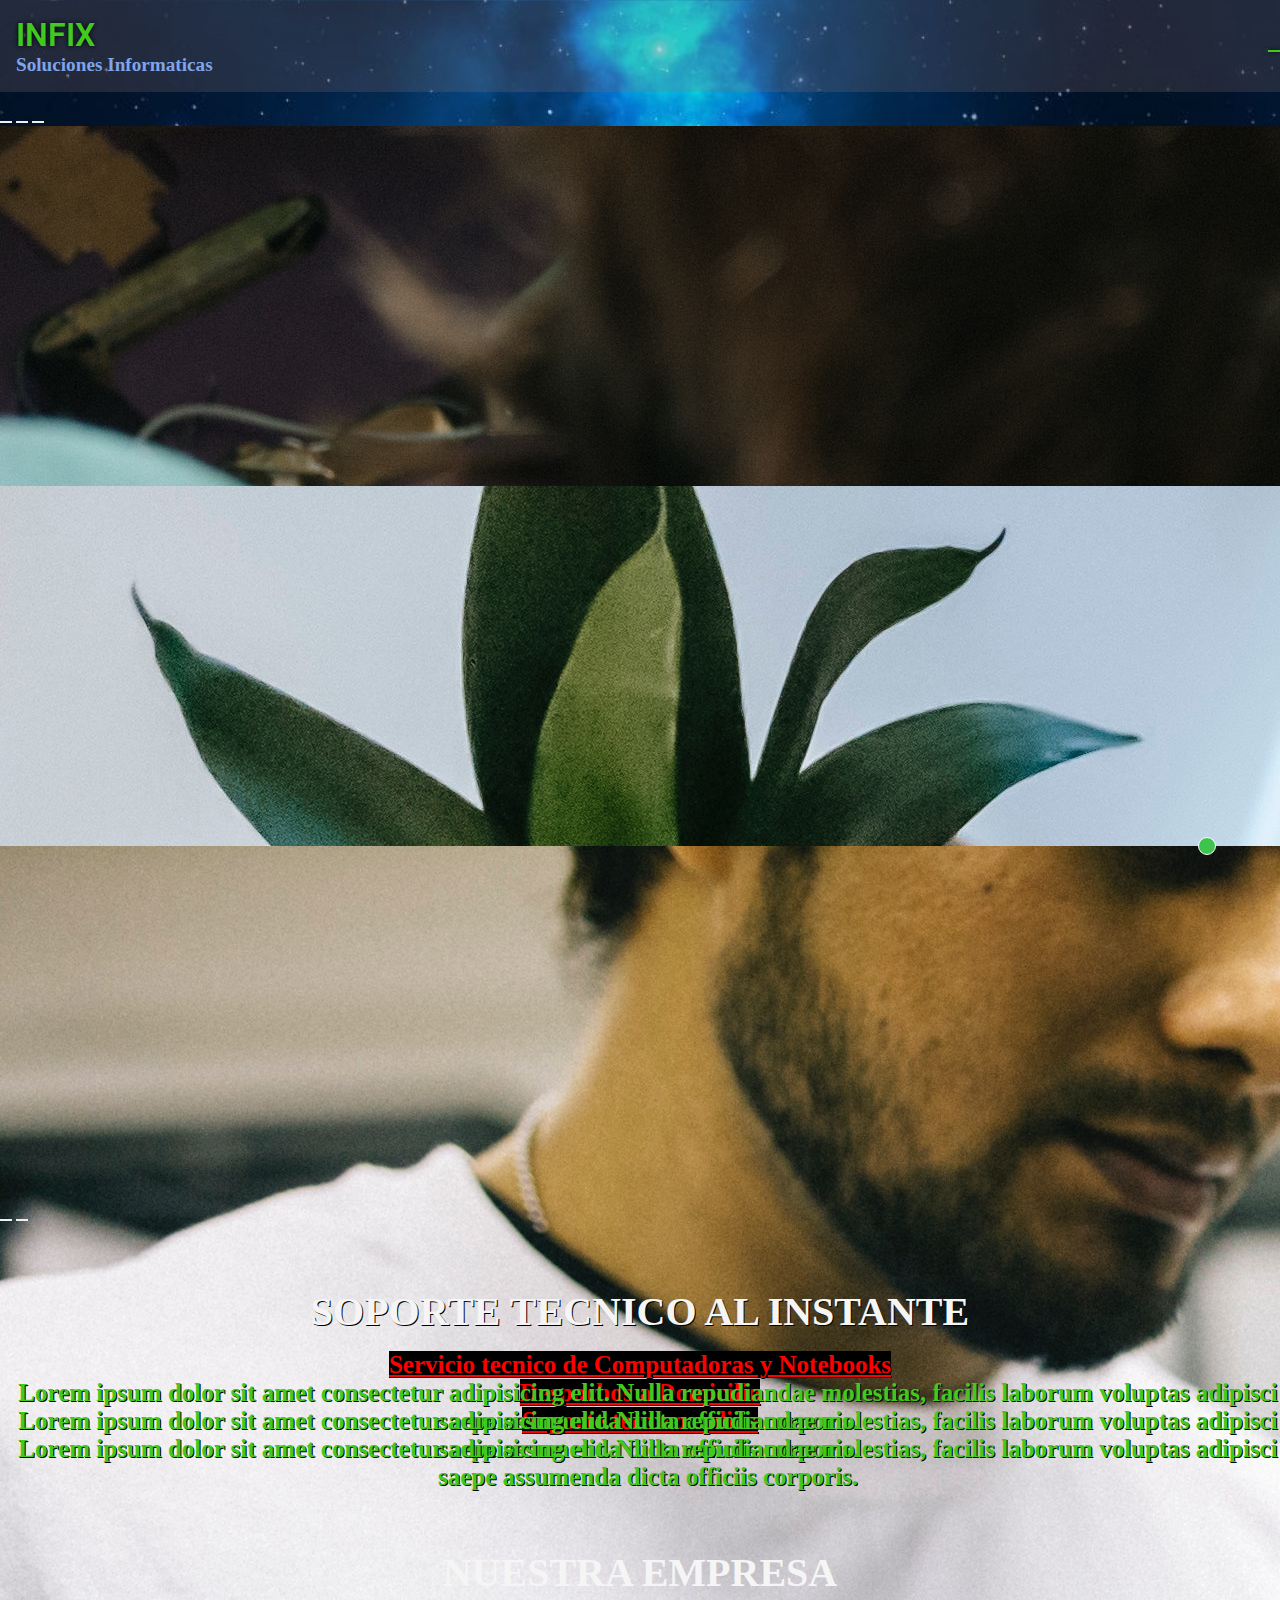
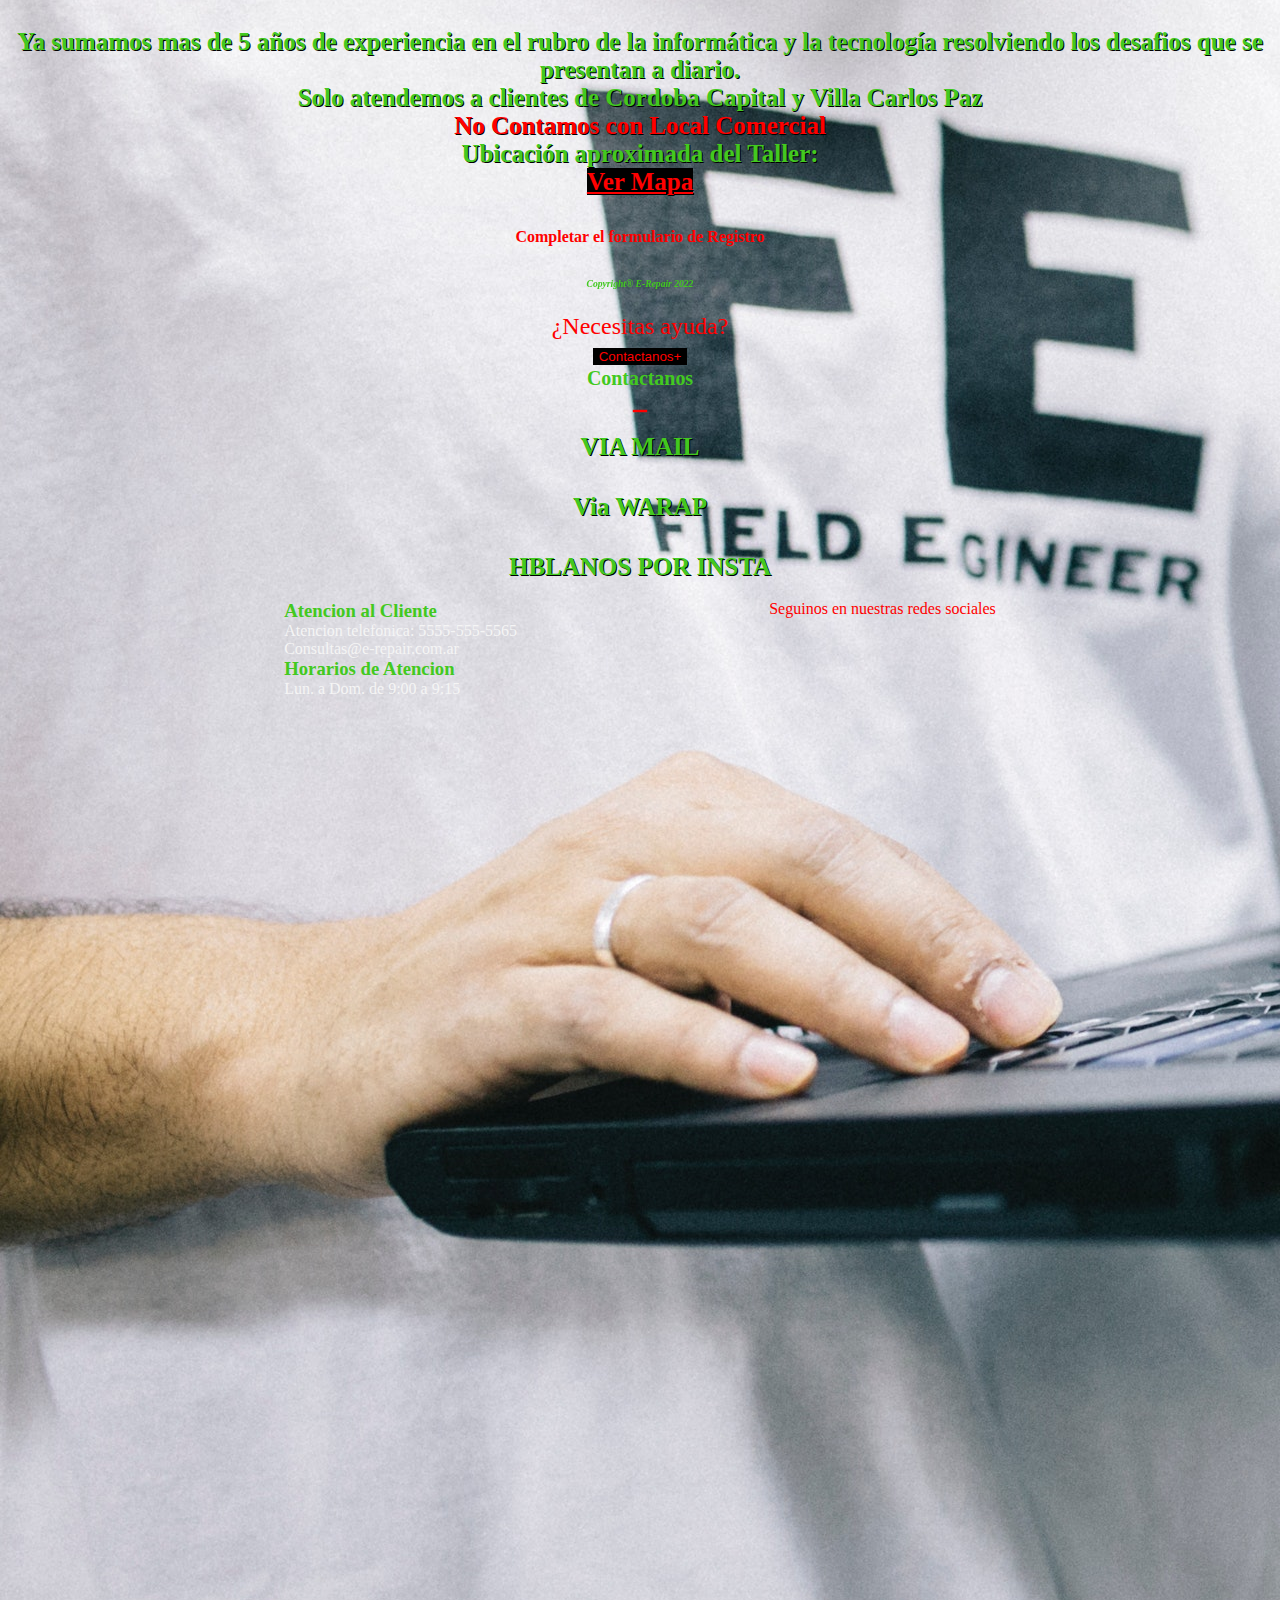
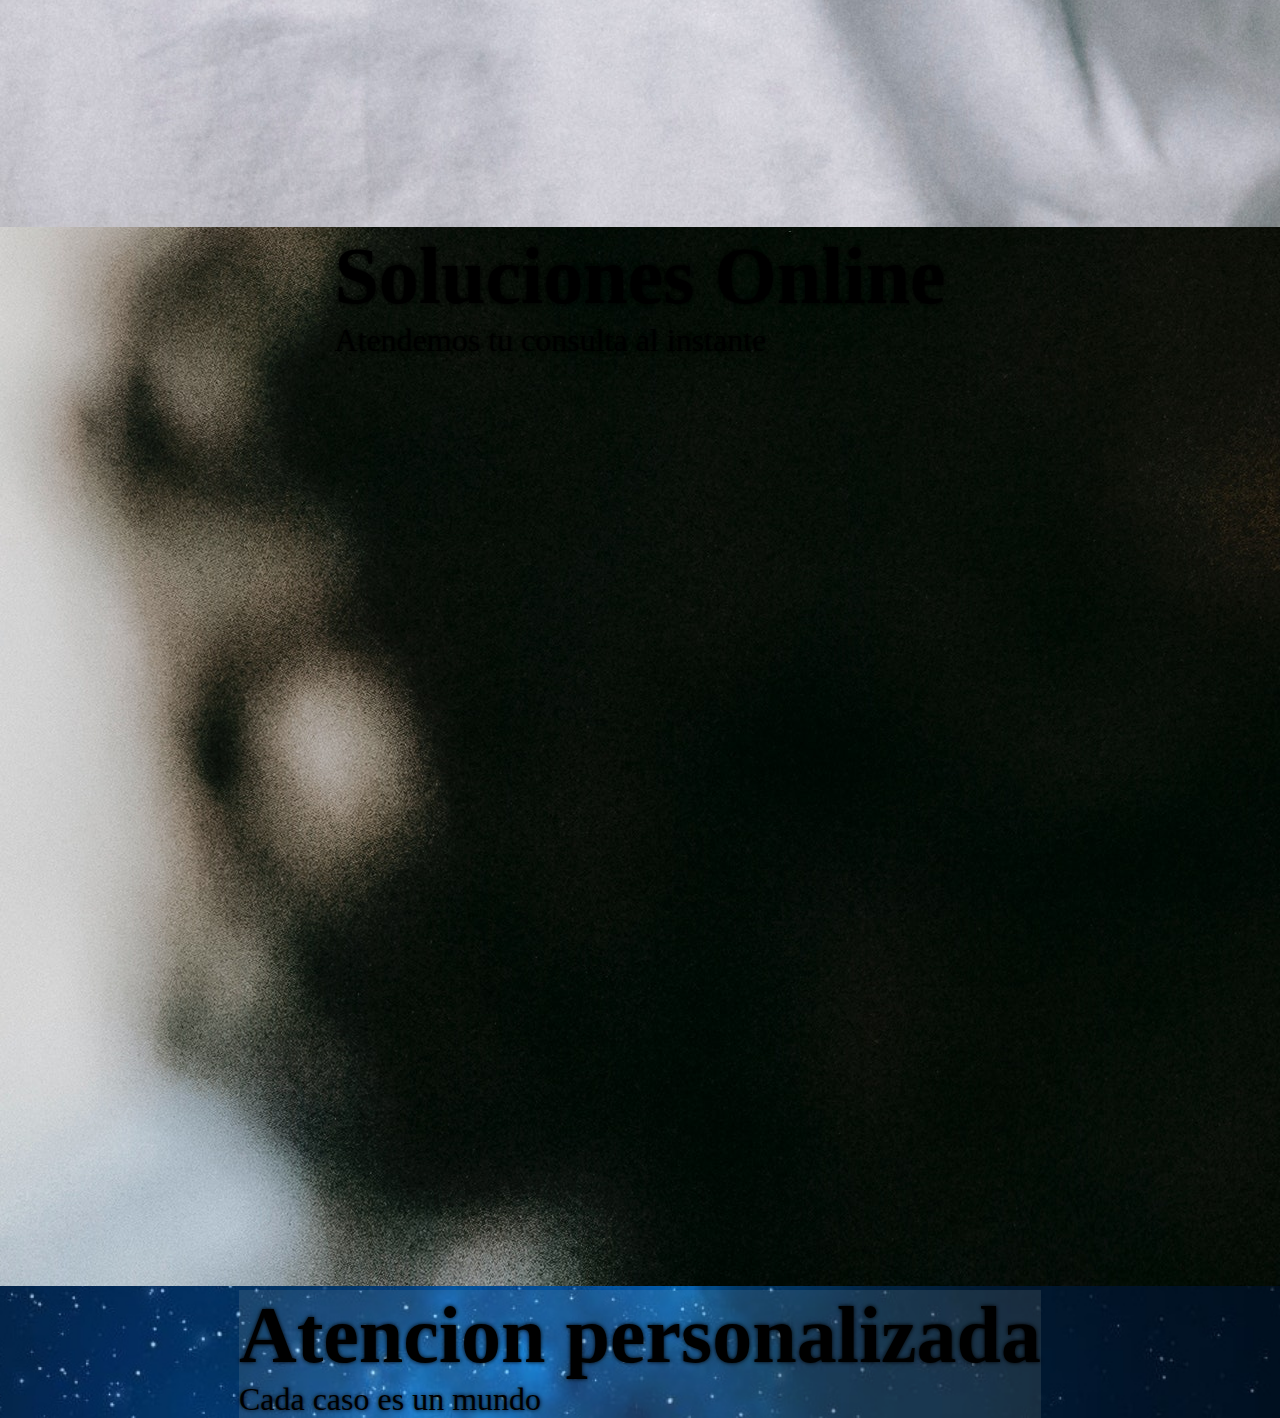
==== commit ab7c612b: "Añado SEO y cambios en SCSS" ====
--- a/index.html
+++ b/index.html
@@ -2,9 +2,11 @@
 <html lang="es">
 
 <head>
-  <meta charset="UTF-8">
+    <meta charset="UTF-8">
   <meta http-equiv="X-UA-Compatible" content="IE=edge">
   <meta name="viewport" content="width=device-width, initial-scale=1.0">
+  <meta name="description" content="Empresa dedicada a reparación y mantenimiento de equipos informáticos desde hace ya mas de 5 años, atendemos a domicilio clientes de villa carlos paz y Cordoba Capital">
+  <meta name="keywords" content="Servicio tecnico informatico computadoras reparacion carlospaz soporte informatica tecnologia notebook PC">
   <link rel="shortcut icon" href="./Multimedia/61bb3e3d-b102-3767-8732-ed415fb3122e.png">
   <link href="https://cdn.jsdelivr.net/npm/bootstrap@5.1.3/dist/css/bootstrap.min.css" rel="stylesheet"
     integrity="sha384-1BmE4kWBq78iYhFldvKuhfTAU6auU8tT94WrHftjDbrCEXSU1oBoqyl2QvZ6jIW3" crossorigin="anonymous">
@@ -12,7 +14,7 @@
   <link href="https://fonts.googleapis.com/css?family=Roboto:100,300,400,500,700&display=swap" rel="stylesheet">
   <script src="https://kit.fontawesome.com/c7804316bc.js" crossorigin="anonymous"></script>
 
-  <title>Inicio</title>
+  <title>INFIX - Soluciones Informaticas</title>
 </head>
 
 <body>
@@ -20,7 +22,7 @@
   <header>
     <div class="block">
       <div class="logo">
-        <h2 class="logo_titulo">INFIX</h2>
+        <p class="logo_titulo">INFIX</p>
         <img src="./Multimedia/61bb3e3d-b102-3767-8732-ed415fb3122e.png" alt="" class="logo_imagen">
       </div>
       <h2 class="logo_subtitulo">Soluciones Informaticas</h2>
@@ -70,21 +72,21 @@
           <div class="carousel-item active">
             <img src="./Multimedia/tecnico2.jpg" alt="Los Angeles" class="d-block w-100">
             <div class="carousel-caption">
-              <h3 class="carEfecto" id="H3">Mantenimiento y Reparación</h3>
+              <h2 class="carEfecto" id="H3">Mantenimiento y Reparación</h2>
               <p class="carEfecto">Computadoras y Notebooks</p>
             </div>
           </div>
           <div class="carousel-item">
             <img src="./Multimedia/Usted.jpg" alt="Chicago" class="d-block w-100">
             <div class="carousel-caption">
-              <h3 class="carEfecto" id="H3">Atencion personalizada</h3>
+              <h2 class="carEfecto" id="H3">Atencion personalizada</h2>
               <p class="carEfecto">Cada caso es un mundo</p>
             </div>
           </div>
           <div class="carousel-item">
             <img src="./Multimedia/tecnico.jpg" alt="New York" class="d-block w-100">
             <div class="carousel-caption">
-              <h3 class="carEfecto" id="H3">Soluciones Online</h3>
+              <h2 class="carEfecto" id="H3">Soluciones Online</h2>
               <p class="carEfecto">Atendemos tu consulta al instante</p>
             </div>
           </div>
@@ -103,7 +105,7 @@
         <section>
           <div class="section sectionCuerpo">
             <div>
-              <h2 class="sectionTitulo tecnologia"> Soporte Tecnico al Instante</h2>
+              <h1 class="sectionTitulo tecnologia"> Soporte Tecnico al Instante</h1>
             </div>
 
             <!--ACordion Inicio-->
@@ -236,7 +238,15 @@
 
         <div class="redes">
           <p>Seguinos en nuestras redes sociales</p>
-          <a href="https://www.instagram.com/coderhouse/?hl=es" class="redesBoton"><i
+          <a href="https://www.instagram.com/coderhouse/?hl=es" class="red--instagram"><i
+              class="fa-brands fa-instagram-square"></i></a>
+          <a href="https://www.instagram.com/coderhouse/?hl=es" class="red--twitter"><i
+              class="fa-brands fa-instagram-square"></i></a>
+          <a href="https://www.instagram.com/coderhouse/?hl=es" class="red--facebook"><i
+              class="fa-brands fa-instagram-square"></i></a>
+          <a href="https://www.instagram.com/coderhouse/?hl=es" class="red--linkedin"><i
+              class="fa-brands fa-instagram-square"></i></a>
+          <a href="https://www.instagram.com/coderhouse/?hl=es" class="red--youtube"><i
               class="fa-brands fa-instagram-square"></i></a>
 
 
--- a/estilo.css
+++ b/estilo.css
@@ -262,12 +262,6 @@
 
 .redes p {
   color: red;
-}
-
-.redesBoton {
-  display: block;
-  font-size: 50px;
-  color: rgb(66, 201, 32);
 }
 
 .fa-whatsapp {
@@ -300,6 +294,55 @@
   color: rgb(66, 201, 32);
 }
 
+.collapse {
+  position: absolute;
+}
+
+.red--twitter {
+  background: #51aff8;
+  font-size: 40px;
+  color: black;
+}
+.red--twitter:hover {
+  background: white;
+}
+
+.red--facebook {
+  background: blue;
+  font-size: 40px;
+  color: black;
+}
+.red--facebook:hover {
+  background: white;
+}
+
+.red--linkedin {
+  background: #0076b8;
+  font-size: 40px;
+  color: black;
+}
+.red--linkedin:hover {
+  background: white;
+}
+
+.red--youtube {
+  background: red;
+  font-size: 40px;
+  color: black;
+}
+.red--youtube:hover {
+  background: white;
+}
+
+.red--instagram {
+  background: orange;
+  font-size: 40px;
+  color: black;
+}
+.red--instagram:hover {
+  background: white;
+}
+
 /* MEDIAS Y DISEÑO RESPONSIVE*/
 @media only screen and (min-width: 1200px) {
   #tablaNote {
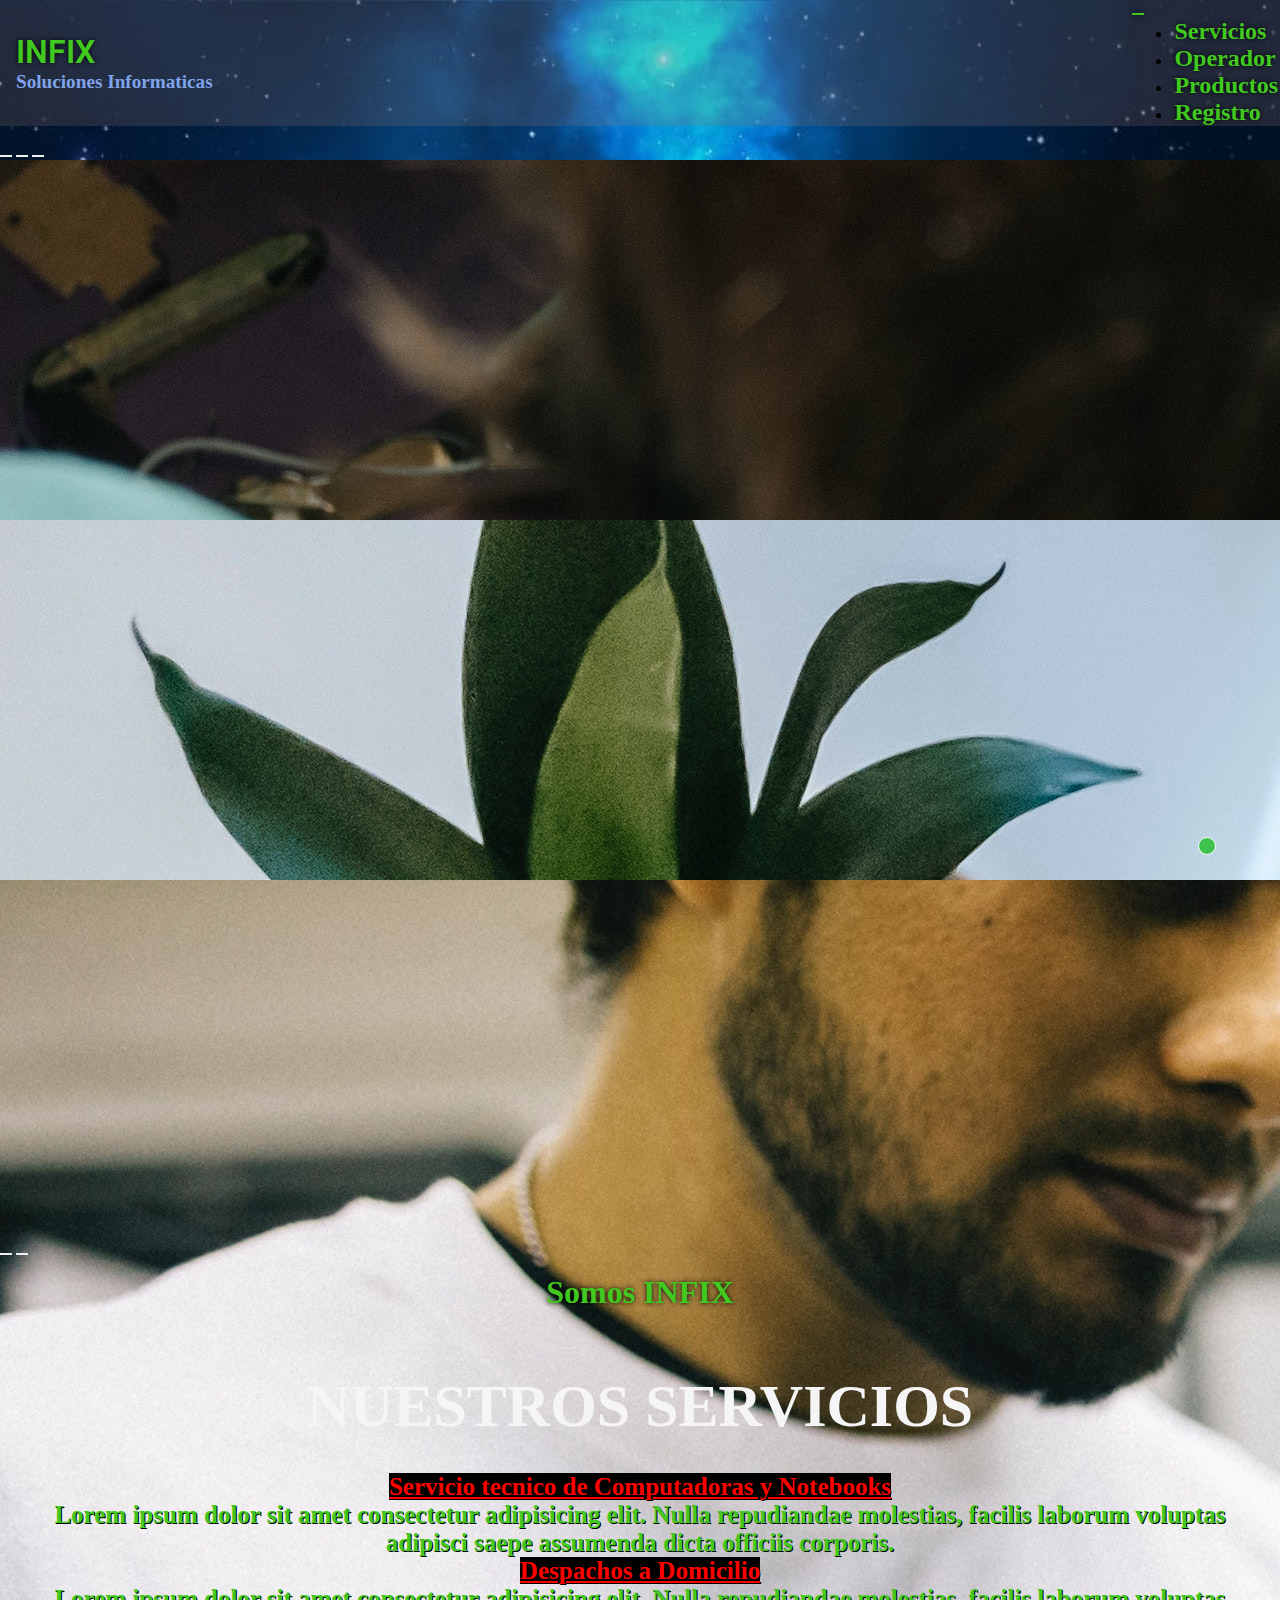
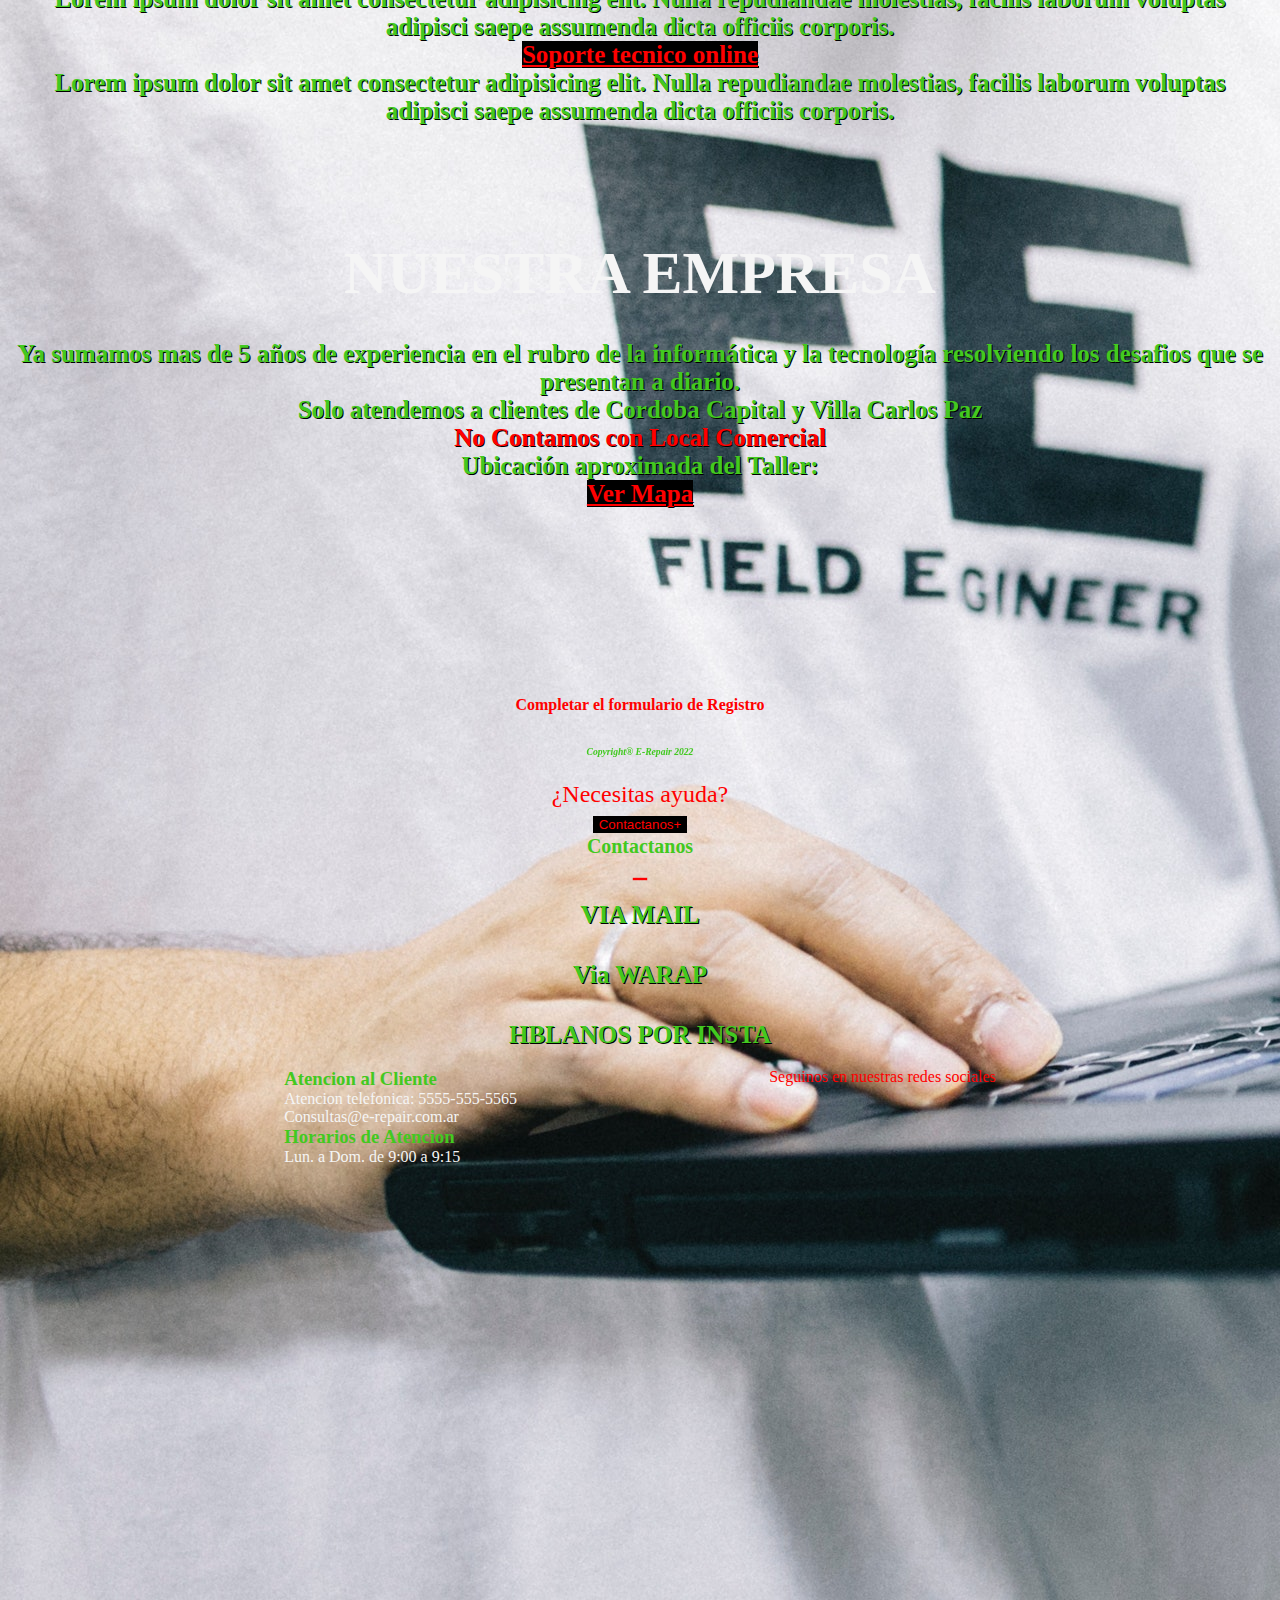
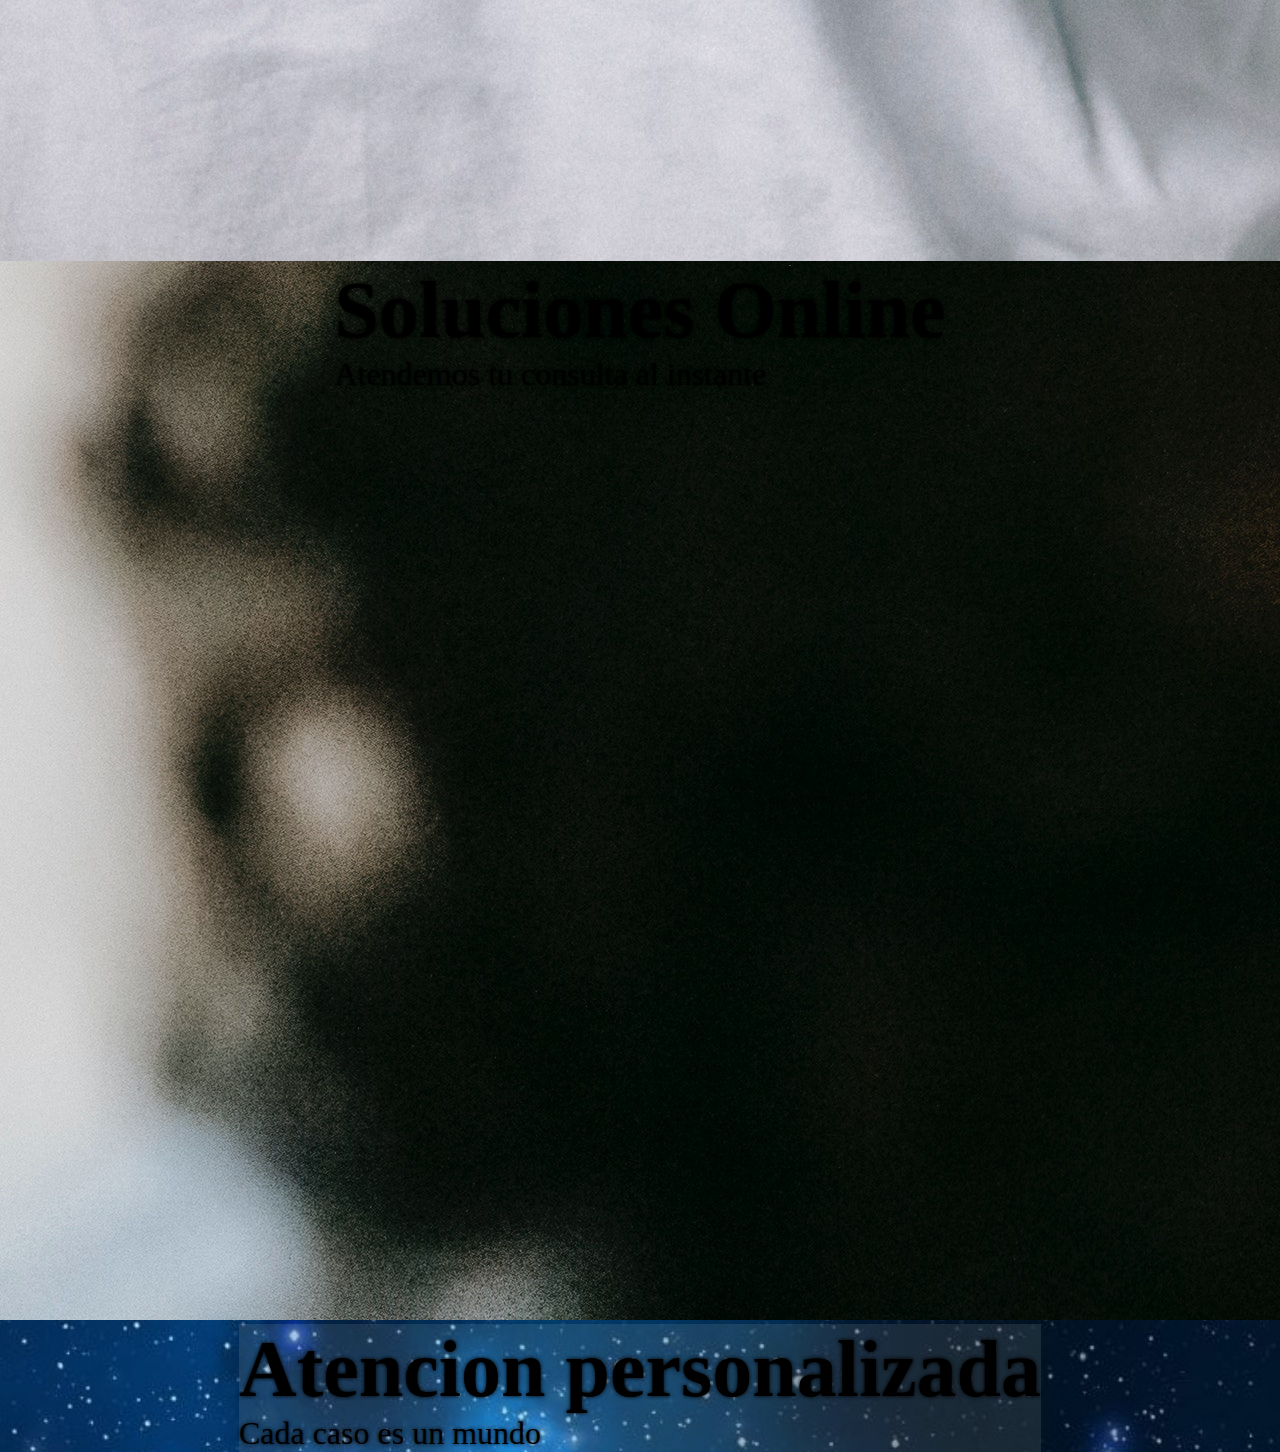
==== commit 230628cd: "cambio titulos" ====
--- a/index.html
+++ b/index.html
@@ -55,18 +55,14 @@
   </header>
   <!--MAIN-->
   <main>
-
-    <div class="container">
       <!-- Carousel -->
       <div id="demo" class="carousel slide" data-bs-ride="carousel">
-
         <!-- Indicators/dots -->
         <div class="carousel-indicators">
           <button type="button" data-bs-target="#demo" data-bs-slide-to="0" class="active"></button>
           <button type="button" data-bs-target="#demo" data-bs-slide-to="1"></button>
           <button type="button" data-bs-target="#demo" data-bs-slide-to="2"></button>
         </div>
-
         <!-- The slideshow/carousel -->
         <div class="carousel-inner">
           <div class="carousel-item active">
@@ -91,7 +87,6 @@
             </div>
           </div>
         </div>
-
         <!-- Left and right controls/icons -->
         <button class="carousel-control-prev" type="button" data-bs-target="#demo" data-bs-slide="prev">
           <span class="carousel-control-prev-icon"></span>
@@ -101,16 +96,15 @@
         </button>
       </div>
       <!--CARRUSEL FIN-->
-      <div class="maquetado">
-        <section>
-          <div class="section sectionCuerpo">
-            <div>
-              <h1 class="sectionTitulo tecnologia"> Soporte Tecnico al Instante</h1>
-            </div>
-
+      <div class="container">
+        <h1>Somos INFIX</h1>
+        <section class="section">
+          <div class="sectionTitulo">
+            <h2>Nuestros servicios</h2>
+          </div>
+          <div class="sectionCuerpo">           
             <!--ACordion Inicio-->
             <div id="accordion">
-
               <div class="card">
                 <div class="card-header">
                   <a class="btn btn-dark" data-bs-toggle="collapse" href="#collapseOne">
@@ -165,7 +159,7 @@
         <section>
           <div class="section">
             <div class="sectionTitulo">
-              <h4>Nuestra empresa</h4>
+              <h2>Nuestra empresa</h2>
             </div>
             <div class="sectionCuerpo">
               <p>Ya sumamos mas de 5 años de experiencia en el rubro de la informática y la tecnología resolviendo los
--- a/estilo.css
+++ b/estilo.css
@@ -133,7 +133,10 @@
 h1 {
   text-align: center;
   color: rgb(66, 201, 32);
-  text-shadow: greenyellow 15px;
+  text-shadow: 0 0 5px black;
+  background-color: rgba(136, 114, 114, 0.24);
+  height: 50px;
+  margin-top: 1rem;
 }
 
 .section {
@@ -294,10 +297,6 @@
   color: rgb(66, 201, 32);
 }
 
-.collapse {
-  position: absolute;
-}
-
 .red--twitter {
   background: #51aff8;
   font-size: 40px;
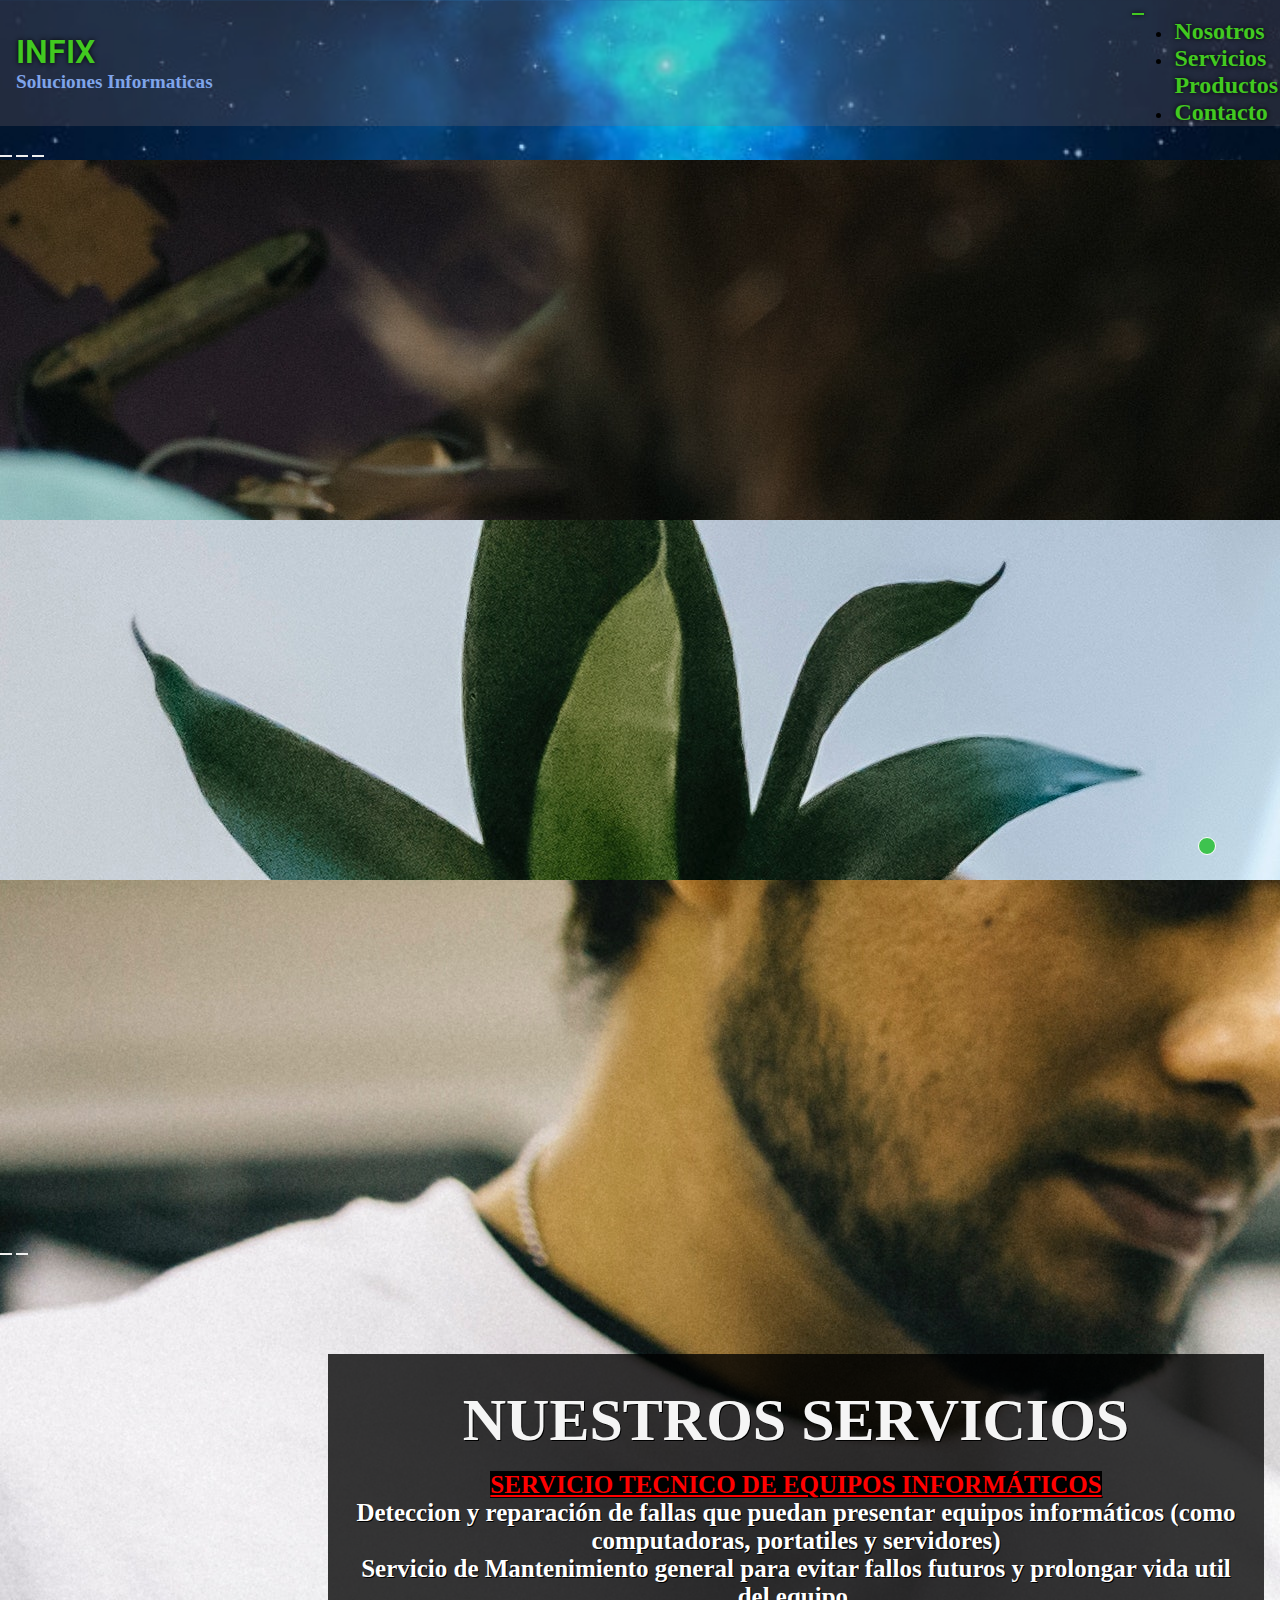
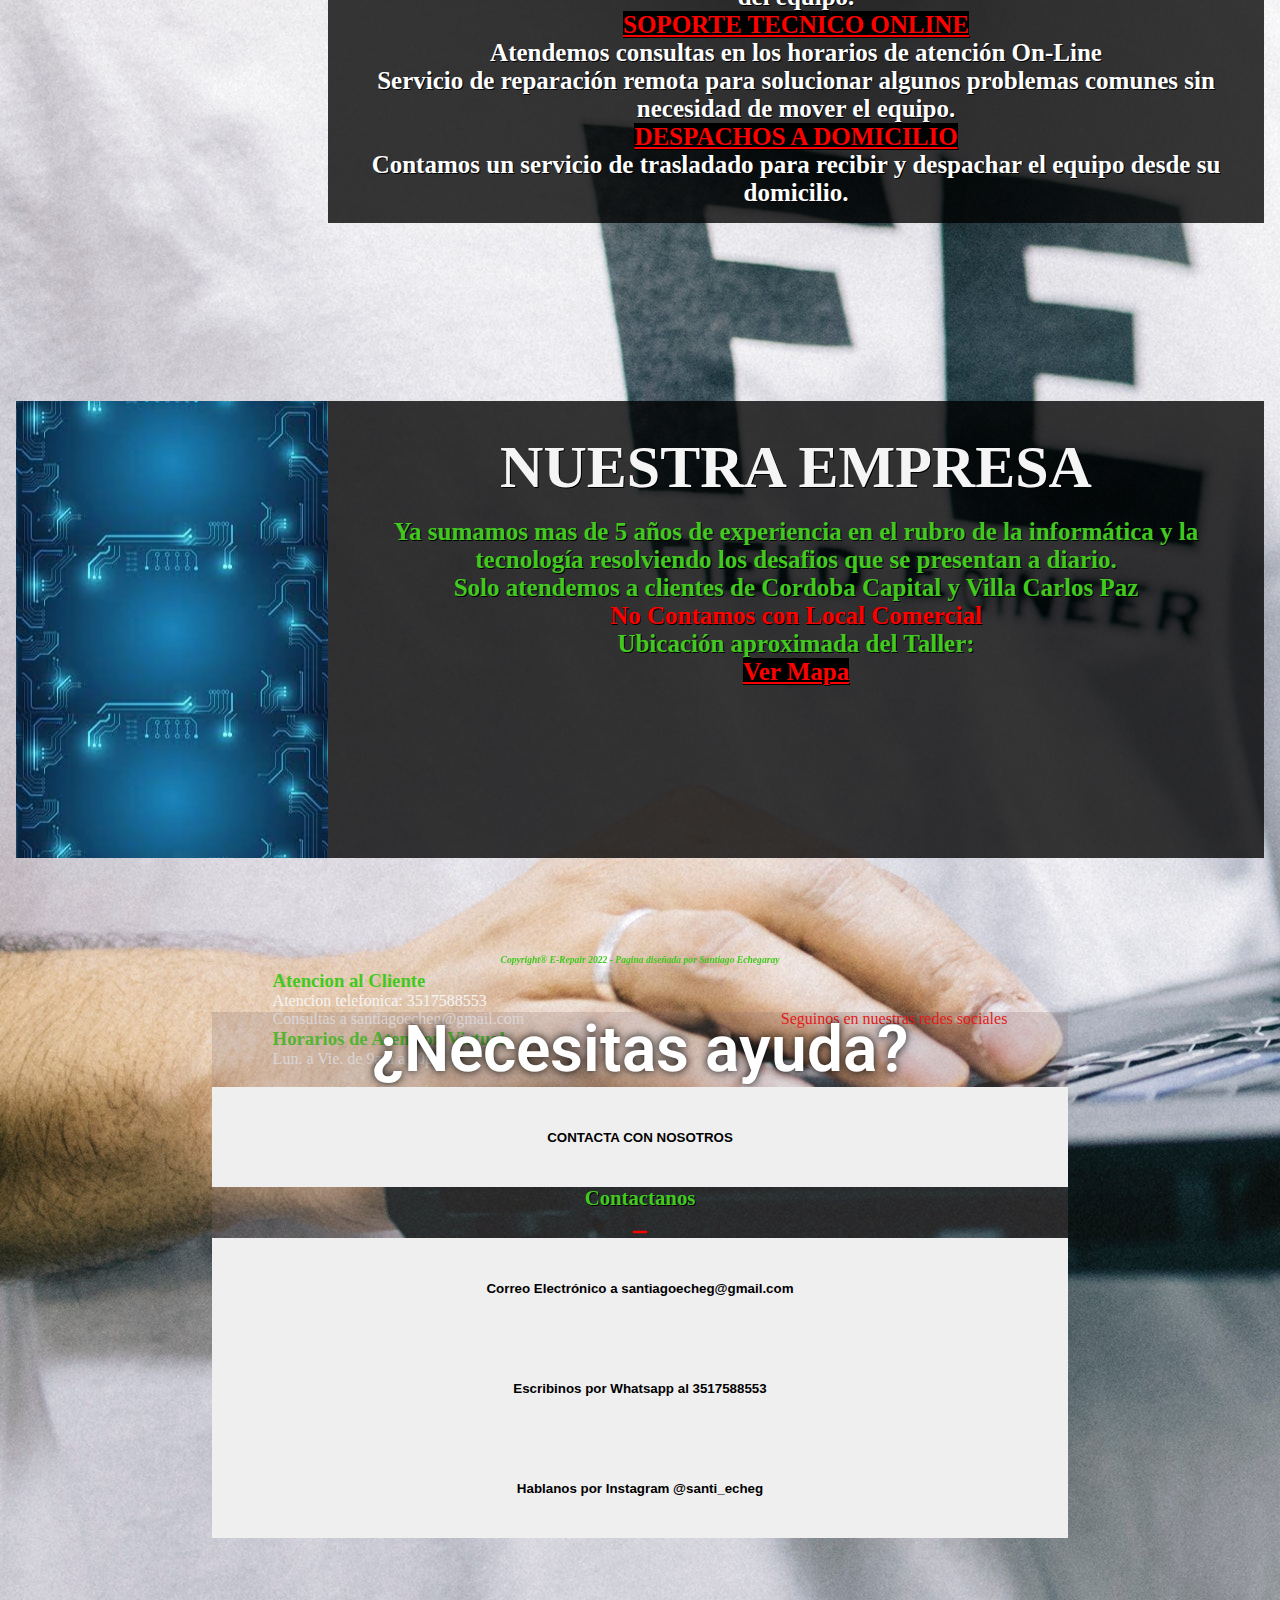
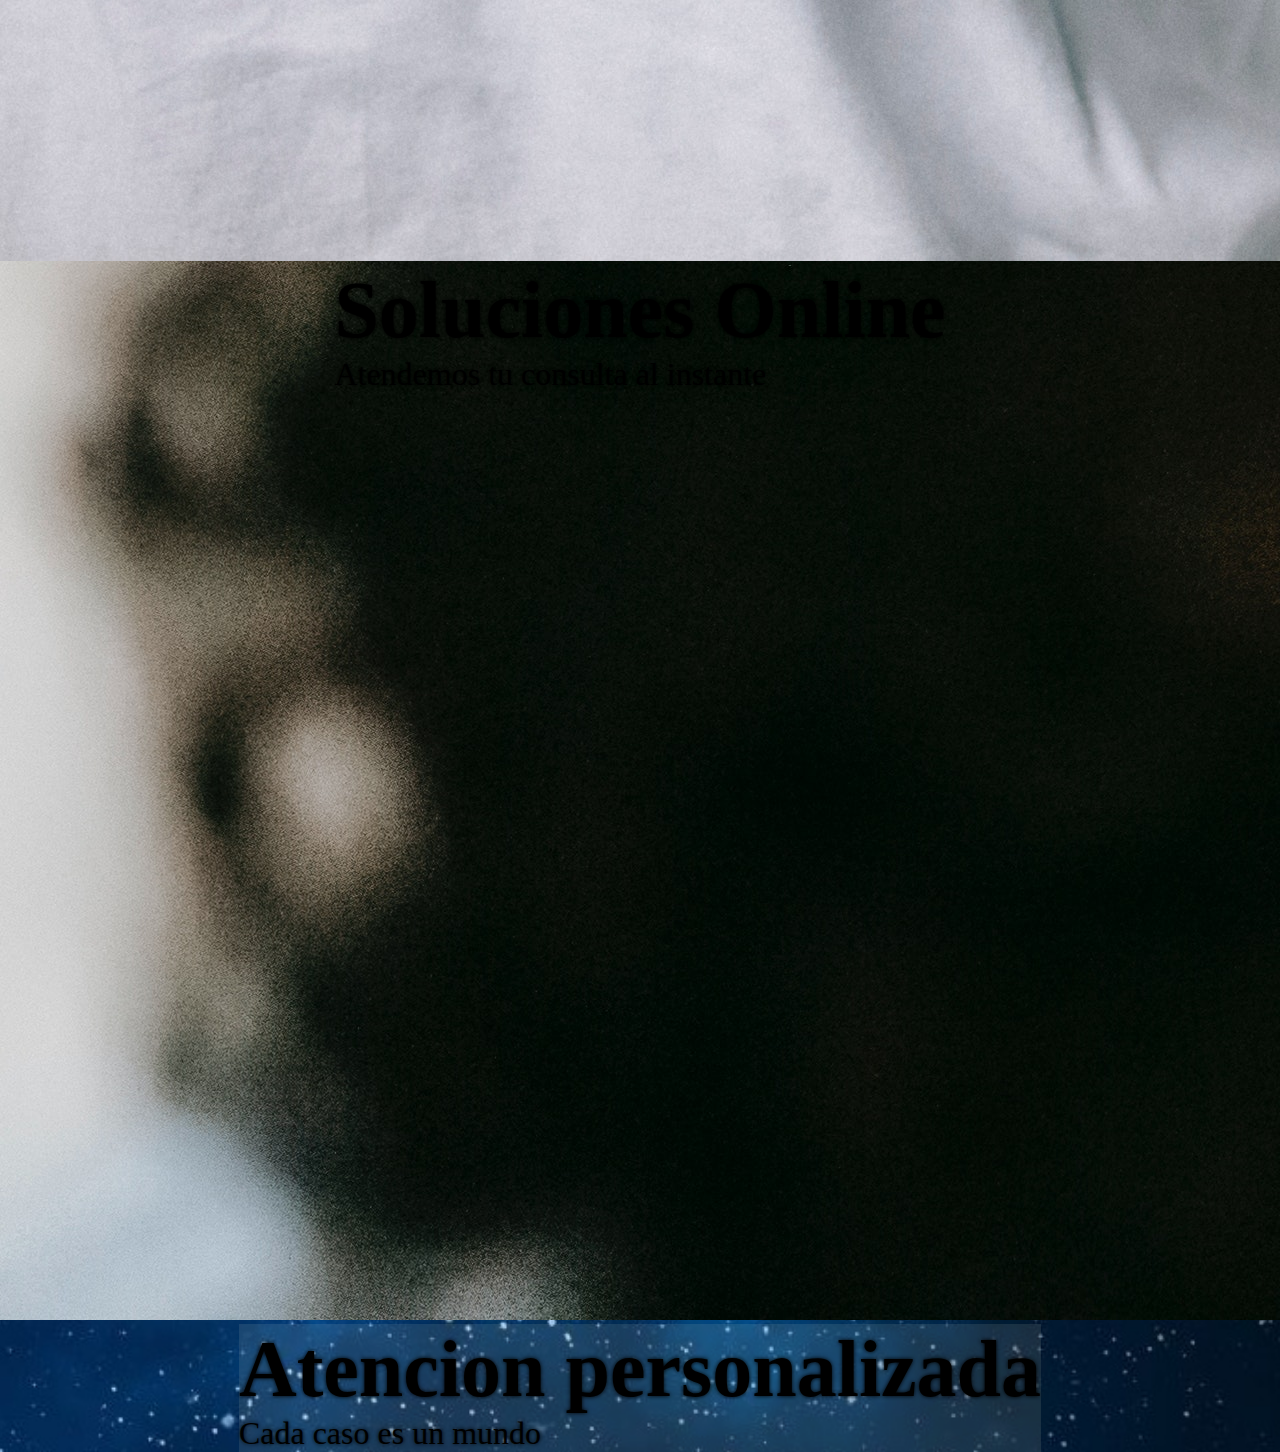
==== commit b67db6ff: "Version Final" ====
--- a/index.html
+++ b/index.html
@@ -1,12 +1,13 @@
 <!DOCTYPE html>
 <html lang="es">
-
 <head>
-    <meta charset="UTF-8">
+  <meta charset="UTF-8">
   <meta http-equiv="X-UA-Compatible" content="IE=edge">
   <meta name="viewport" content="width=device-width, initial-scale=1.0">
-  <meta name="description" content="Empresa dedicada a reparación y mantenimiento de equipos informáticos desde hace ya mas de 5 años, atendemos a domicilio clientes de villa carlos paz y Cordoba Capital">
-  <meta name="keywords" content="Servicio tecnico informatico computadoras reparacion carlospaz soporte informatica tecnologia notebook PC">
+  <meta name="description"
+    content="Empresa dedicada a reparación y mantenimiento de equipos informáticos desde hace ya mas de 5 años, atendemos a domicilio clientes de villa carlos paz y Cordoba Capital">
+  <meta name="keywords"
+    content="Servicio tecnico informatico computadoras reparacion carlospaz soporte informatica tecnologia notebook PC">
   <link rel="shortcut icon" href="./Multimedia/61bb3e3d-b102-3767-8732-ed415fb3122e.png">
   <link href="https://cdn.jsdelivr.net/npm/bootstrap@5.1.3/dist/css/bootstrap.min.css" rel="stylesheet"
     integrity="sha384-1BmE4kWBq78iYhFldvKuhfTAU6auU8tT94WrHftjDbrCEXSU1oBoqyl2QvZ6jIW3" crossorigin="anonymous">
@@ -35,228 +36,234 @@
           <span class="navbar-toggler-icon"></span>
         </button>
         <div class="collapse navbar-collapse" id="navbarSupportedContent">
-          <ul class="navbar-nav me-auto mb-2 mb-lg-0">
+          <ul class="navbar-nav me-auto mb-2 mb-lg-0">         
             <li class="nav-item">
+              <a class="nav-link active" aria-current="page" href="#Nosotros">Nosotros</a>
+            </li>
+            <li class="nav-item">              
               <a class="nav-link active" aria-current="page" href="./pages/services.html">Servicios</a>
+            </li>
+              <a class="nav-link active" aria-current="page" href="./pages/products.html">Productos</a>
+            </li> 
+            <li class="nav-item">
+              <a class="nav-link active" aria-current="page" href="#Contacto">Contacto</a>
+            </li>
+            <!--<li class="nav-item">
+              <a class="nav-link" href="./pages/registro.html">Registro</a>
             </li>
             <li class="nav-item">
               <a class="nav-link" href="./pages/operador.html">Operador</a>
             </li>
-            <li class="nav-item">
-              <a class="nav-link active" aria-current="page" href="./pages/products.html">Productos</a>
-            </li>
-            <li class="nav-item">
-              <a class="nav-link" href="./pages/registro.html">Registro</a>
-            </li>
-
+            <li class="nav-item">-->
         </div>
       </div>
     </nav>
   </header>
   <!--MAIN-->
   <main>
-      <!-- Carousel -->
-      <div id="demo" class="carousel slide" data-bs-ride="carousel">
-        <!-- Indicators/dots -->
-        <div class="carousel-indicators">
-          <button type="button" data-bs-target="#demo" data-bs-slide-to="0" class="active"></button>
-          <button type="button" data-bs-target="#demo" data-bs-slide-to="1"></button>
-          <button type="button" data-bs-target="#demo" data-bs-slide-to="2"></button>
-        </div>
-        <!-- The slideshow/carousel -->
-        <div class="carousel-inner">
-          <div class="carousel-item active">
-            <img src="./Multimedia/tecnico2.jpg" alt="Los Angeles" class="d-block w-100">
-            <div class="carousel-caption">
-              <h2 class="carEfecto" id="H3">Mantenimiento y Reparación</h2>
-              <p class="carEfecto">Computadoras y Notebooks</p>
-            </div>
-          </div>
-          <div class="carousel-item">
-            <img src="./Multimedia/Usted.jpg" alt="Chicago" class="d-block w-100">
-            <div class="carousel-caption">
-              <h2 class="carEfecto" id="H3">Atencion personalizada</h2>
-              <p class="carEfecto">Cada caso es un mundo</p>
-            </div>
-          </div>
-          <div class="carousel-item">
-            <img src="./Multimedia/tecnico.jpg" alt="New York" class="d-block w-100">
-            <div class="carousel-caption">
-              <h2 class="carEfecto" id="H3">Soluciones Online</h2>
-              <p class="carEfecto">Atendemos tu consulta al instante</p>
-            </div>
-          </div>
-        </div>
-        <!-- Left and right controls/icons -->
-        <button class="carousel-control-prev" type="button" data-bs-target="#demo" data-bs-slide="prev">
-          <span class="carousel-control-prev-icon"></span>
-        </button>
-        <button class="carousel-control-next" type="button" data-bs-target="#demo" data-bs-slide="next">
-          <span class="carousel-control-next-icon"></span>
-        </button>
-      </div>
-      <!--CARRUSEL FIN-->
-      <div class="container">
-        <h1>Somos INFIX</h1>
-        <section class="section">
+    <!-- Carousel -->
+    <div id="demo" class="carousel slide" data-bs-ride="carousel">
+      <!-- Indicators/dots -->
+      <div class="carousel-indicators">
+        <button type="button" data-bs-target="#demo" data-bs-slide-to="0" class="active"></button>
+        <button type="button" data-bs-target="#demo" data-bs-slide-to="1"></button>
+        <button type="button" data-bs-target="#demo" data-bs-slide-to="2"></button>
+      </div>
+      <!-- The slideshow/carousel -->
+      <div class="carousel-inner">
+        <div class="carousel-item active">
+          <img src="./Multimedia/tecnico2.jpg" alt="Los Angeles" class="d-block w-100">
+          <div class="carousel-caption">
+            <h2 class="carEfecto" id="H3">Mantenimiento y Reparación</h2>
+            <p class="carEfecto">Computadoras y Notebooks</p>
+          </div>
+        </div>
+        <div class="carousel-item">
+          <img src="./Multimedia/Usted.jpg" alt="Chicago" class="d-block w-100">
+          <div class="carousel-caption">
+            <h2 class="carEfecto" id="H3">Atencion personalizada</h2>
+            <p class="carEfecto">Cada caso es un mundo</p>
+          </div>
+        </div>
+        <div class="carousel-item">
+          <img src="./Multimedia/tecnico.jpg" alt="New York" class="d-block w-100">
+          <div class="carousel-caption">
+            <h2 class="carEfecto" id="H3">Soluciones Online</h2>
+            <p class="carEfecto">Atendemos tu consulta al instante</p>
+          </div>
+        </div>
+      </div>
+      <!-- Left and right controls/icons -->
+      <button class="carousel-control-prev" type="button" data-bs-target="#demo" data-bs-slide="prev">
+        <span class="carousel-control-prev-icon"></span>
+      </button>
+      <button class="carousel-control-next" type="button" data-bs-target="#demo" data-bs-slide="next">
+        <span class="carousel-control-next-icon"></span>
+      </button>
+    </div>
+    <!--CARRUSEL FIN-->
+    <div class="contenedor">
+      <section class="section">
+        <div class="sectionimg1"></div>
+        <div class="sectionCuerpo">
           <div class="sectionTitulo">
             <h2>Nuestros servicios</h2>
           </div>
-          <div class="sectionCuerpo">           
-            <!--ACordion Inicio-->
+          <!--ACordion Inicio-->
+          <div id="accordion">
+            <div class="card">
+              <div class="card-header">
+                <a class="btn btn-dark" data-bs-toggle="collapse" href="#collapseOne">
+                  SERVICIO TECNICO DE EQUIPOS INFORMÁTICOS
+                </a>
+              </div>
+              <div id="collapseOne" class="collapse show" data-bs-parent="#accordion">
+                <div class="card-body">
+                  Deteccion y reparación de fallas que puedan presentar equipos informáticos (como computadoras, portatiles y servidores) <hr>
+                  Servicio de Mantenimiento general para evitar fallos futuros y prolongar vida util del equipo.            
+                </div>
+              </div>
+            </div>
+
+            <div class="card">
+              <div class="card-header">
+                <a class="collapsed btn btn-dark" data-bs-toggle="collapse" href="#collapseTwo">
+                  SOPORTE TECNICO ONLINE
+                </a>
+              </div>
+              <div id="collapseTwo" class="collapse" data-bs-parent="#accordion">
+                <div class="card-body">
+                  Atendemos consultas en los horarios de atención On-Line <hr>
+                  Servicio de reparación remota para solucionar algunos problemas comunes sin necesidad de mover el equipo.
+                </div>
+              </div>
+            </div>
+
+            <div class="card">
+              <div class="card-header">
+                <a class="collapsed btn btn-dark" data-bs-toggle="collapse" href="#collapseThree">
+                  DESPACHOS A DOMICILIO
+                </a>
+              </div>
+              <div id="collapseThree" class="collapse" data-bs-parent="#accordion">
+                <div class="card-body">
+                  Contamos un servicio de trasladado para recibir y despachar el equipo desde su domicilio.
+                </div>
+              </div>
+            </div>
+
+          </div>
+          <!--ACordion Fin-->
+        </div>
+      </section>
+      <br>
+      <section id="Nosotros" class="section">
+        <div class="sectionimg2">
+        </div>
+        <div class="sectionCuerpo">
+            <div class="sectionTitulo">
+              <h2>Nuestra empresa</h2>
+            </div>
+            <p>Ya sumamos mas de 5 años de experiencia en el rubro de la informática y la tecnología resolviendo los
+              desafios que se presentan a diario.</p>
+            Solo atendemos a clientes de Cordoba Capital y Villa Carlos Paz
+            <hr>
+            <p id="actual"><strong>No Contamos con Local Comercial</strong></p>
+            Ubicación aproximada del Taller:
+            <!--ACordion MAPA INI-->
             <div id="accordion">
               <div class="card">
                 <div class="card-header">
-                  <a class="btn btn-dark" data-bs-toggle="collapse" href="#collapseOne">
-                    Servicio tecnico de Computadoras y Notebooks
-                  </a>
-                </div>
-                <div id="collapseOne" class="collapse show" data-bs-parent="#accordion">
-                  <div class="card-body">
-                    Lorem ipsum dolor sit amet consectetur adipisicing elit. Nulla repudiandae molestias, facilis
-                    laborum
-                    voluptas adipisci saepe assumenda dicta officiis corporis.
-                  </div>
-                </div>
-              </div>
-
-              <div class="card">
-                <div class="card-header">
-                  <a class="collapsed btn btn-dark" data-bs-toggle="collapse" href="#collapseTwo">
-                    Despachos a Domicilio
+                  <a class="btn btn-dark" data-bs-toggle="collapse" href="#collapseTwo">
+                    Ver Mapa
                   </a>
                 </div>
                 <div id="collapseTwo" class="collapse" data-bs-parent="#accordion">
                   <div class="card-body">
-                    Lorem ipsum dolor sit amet consectetur adipisicing elit. Nulla repudiandae molestias, facilis
-                    laborum
-                    voluptas adipisci saepe assumenda dicta officiis corporis.
+                    <iframe
+                      src="https://www.google.com/maps/embed?pb=!1m18!1m12!1m3!1d3404.6978709565064!2d-64.51688784758825!3d-31.422449260398494!2m3!1f0!2f0!3f0!3m2!1i1024!2i768!4f13.1!3m3!1m2!1s0x942d663ccec1622b%3A0x5273828122015e20!2sAlejandro%20Magno%20%26%20Los%20Ceibos%2C%20Villa%20Carlos%20Paz%2C%20C%C3%B3rdoba!5e0!3m2!1ses!2sar!4v1651743749008!5m2!1ses!2sar"
+                      style="border:0; width: 100%;" allowfullscreen="" loading="lazy"
+                      referrerpolicy="no-referrer-when-downgrade"></iframe>
                   </div>
                 </div>
               </div>
-
-              <div class="card">
-                <div class="card-header">
-                  <a class="collapsed btn btn-dark" data-bs-toggle="collapse" href="#collapseThree">
-                    Soporte tecnico online
-                  </a>
-                </div>
-                <div id="collapseThree" class="collapse" data-bs-parent="#accordion">
-                  <div class="card-body">
-                    Lorem ipsum dolor sit amet consectetur adipisicing elit. Nulla repudiandae molestias, facilis
-                    laborum
-                    voluptas adipisci saepe assumenda dicta officiis corporis.
-                  </div>
-                </div>
-              </div>
-
-            </div>
-            <!--ACordion Fin-->
-          </div>
-
-        </section>
-        <br>
-        <section>
-          <div class="section">
-            <div class="sectionTitulo">
-              <h2>Nuestra empresa</h2>
-            </div>
-            <div class="sectionCuerpo">
-              <p>Ya sumamos mas de 5 años de experiencia en el rubro de la informática y la tecnología resolviendo los
-                desafios que se presentan a diario.</p>
-              Solo atendemos a clientes de Cordoba Capital y Villa Carlos Paz
-              <hr>
-              <p id="actual"><strong>No Contamos con Local Comercial</strong></p>
-              Ubicación aproximada del Taller:
-              <!--ACordion MAPA INI-->
-              <div id="accordion">
-                <div class="card">
-                  <div class="card-header">
-                    <a class="btn btn-dark" data-bs-toggle="collapse" href="#collapseTwo">
-                      Ver Mapa
-                    </a>
-                  </div>
-                  <div id="collapseTwo" class="collapse" data-bs-parent="#accordion">
-                    <div class="card-body">
-                      <iframe
-                        src="https://www.google.com/maps/embed?pb=!1m18!1m12!1m3!1d3404.6978709565064!2d-64.51688784758825!3d-31.422449260398494!2m3!1f0!2f0!3f0!3m2!1i1024!2i768!4f13.1!3m3!1m2!1s0x942d663ccec1622b%3A0x5273828122015e20!2sAlejandro%20Magno%20%26%20Los%20Ceibos%2C%20Villa%20Carlos%20Paz%2C%20C%C3%B3rdoba!5e0!3m2!1ses!2sar!4v1651743749008!5m2!1ses!2sar"
-                        style="border:0; width: 100%;" allowfullscreen="" loading="lazy"
-                        referrerpolicy="no-referrer-when-downgrade"></iframe>
-                    </div>
-                  </div>
-                </div>
-              </div>
-
-              <!--Acordion MAPA FIN-->
-            </div>
-            <div class="registro">
-              <a href="./pages/registro.html">Completar el formulario de Registro</a>
-            </div>
-        </section>
-      </div>
-
+            </div>
+            <!--Acordion MAPA FIN-->
+        </div>
+      </section>
     </div>
   </main>
-  <!--Footer-->
+<!--Footer-->
   <footer>
     <div class="footer">
+      <div class="info">
+        <div class="infoAtencion">
+          <h3>Atencion al Cliente </h3>
+          <p> Atencion telefonica: 3517588553 <br>
+            Consultas a santiagoecheg@gmail.com</p>
+
+          <h3>Horarios de Atencion Virtual</h3>
+          <p>Lun. a Vie. de 9am a 20pm</p>
+        </div>
+        <div class="redes">
+          <p>Seguinos en nuestras redes sociales</p>
+          <a href="https://www.instagram.com/coderhouse/?hl=es" class="red--instagram"><i
+              class="fa-brands fa-instagram"></i></a>
+          <a href="https://www.twitter.com" class="red--twitter"><i
+              class="fa-brands fa-twitter"></i></a>
+          <a href="https://www.facebook.com" class="red--facebook"><i class="fa-brands fa-facebook"></i></a>
+          <a href="https://www.linkedin.com" class="red--linkedin"><i class="fa-brands fa-linkedin"></i></a>
+          <a href="https://www.youtube.com" class="red--youtube"><i class="fa-brands fa-youtube"></i></a>
+
+
+        </div>
+      </div>
+      <div id="Contacto" class="sectionCuerpo">
       <div class="contactarOperador">
-        <p id="actual">¿Necesitas ayuda?</p>
-        <!--OFFCANVA-->
-        <button class="btn btn-dark" type="button" data-bs-toggle="offcanvas" data-bs-target="#offcanvasWithBothOptions"
-          aria-controls="offcanvasWithBothOptions">Contactanos+</button>
-
-        <div class="offcanvas offcanvas-start" data-bs-scroll="true" tabindex="-1" id="offcanvasWithBothOptions"
+        <div>          
+          <p  class="ayuda">¿Necesitas ayuda?</p>
+        
+          <!--OFFCANVA-->
+        
+          <button class="btn btn-success" style="height:100px; width:100%" type="button" data-bs-toggle="offcanvas" data-bs-target="#offcanvasWithBothOptions"
+          aria-controls="offcanvasWithBothOptions"><strong>CONTACTA CON NOSOTROS</strong></button>
+
+          <div class="offcanvas offcanvas-start" data-bs-scroll="true" tabindex="-1" id="offcanvasWithBothOptions"
           aria-labelledby="offcanvasWithBothOptionsLabel">
           <div class="offcanvas-header">
             <h5 class="offcanvas-title" id="offcanvasWithBothOptionsLabel">Contactanos</h5>
             <button type="button" class="btn-close text-reset" data-bs-dismiss="offcanvas" aria-label="Close"></button>
           </div>
-          <div class="offcanvas-body">
-            <p class="sectionCuerpo">VIA MAIL</p>
-            <p class="sectionCuerpo">Via WARAP</p>
-            <p class="sectionCuerpo">HBLANOS POR INSTA</p>
-          </div>
-        </div>
+            <div class="offcanvas-body">
+              <a target="_blank" href="mailto:santiagoecheg@gmail.com">
+                <button class="btn btn-primary" type="button"style="height:100px; width:100%;"><strong>Correo Electrónico a santiagoecheg@gmail.com</strong></button></a>              
+              <a target="_blank" href="https://wa.me/543517588553?text=Hola,%20 tengo%20una%20consulta%20">
+                <button class="btn btn-success" type="button"style="height:100px; width:100%;"><strong>Escribinos por Whatsapp al 3517588553</strong></button></a>  
+              <a target="_blank" href="https://instagram.com/santi_echeg/">
+                <button class="btn btn-info" type="button"style="height:100px; width:100%;"><strong>Hablanos por Instagram @santi_echeg</strong></button></a>  
+            </div>
+            </div>
+          </div>
+        </div>
+      </div>
         <!--OFFCANVA FIN-->
-      </div>
-      <div class="info">
-        <div class="infoAtencion">
-          <h3>Atencion al Cliente </h3>
-          <p> Atencion telefonica: 5555-555-5565 <br>
-            Consultas@e-repair.com.ar</p>
-
-          <h3>Horarios de Atencion</h3>
-          <p>Lun. a Dom. de 9:00 a 9:15 </p>
-        </div>
-
-        <div class="redes">
-          <p>Seguinos en nuestras redes sociales</p>
-          <a href="https://www.instagram.com/coderhouse/?hl=es" class="red--instagram"><i
-              class="fa-brands fa-instagram-square"></i></a>
-          <a href="https://www.instagram.com/coderhouse/?hl=es" class="red--twitter"><i
-              class="fa-brands fa-instagram-square"></i></a>
-          <a href="https://www.instagram.com/coderhouse/?hl=es" class="red--facebook"><i
-              class="fa-brands fa-instagram-square"></i></a>
-          <a href="https://www.instagram.com/coderhouse/?hl=es" class="red--linkedin"><i
-              class="fa-brands fa-instagram-square"></i></a>
-          <a href="https://www.instagram.com/coderhouse/?hl=es" class="red--youtube"><i
-              class="fa-brands fa-instagram-square"></i></a>
-
-
-        </div>
-      </div>
-    </div>
+    </div>
+    </div>
+    </div>
+  <!--COPYRIGHT-->
     <div class="copyright container-fluid bg-dark">
-      <p>Copyright® E-Repair 2022</p>
-    </div>
+      <p>Copyright® E-Repair 2022 - Pagina diseñada por Santiago Echegaray</p>
+    </div>
+  <!--COPYRIGHT FIN-->
+  <!--WSP-->
     <div>
       <a href="https://wa.me/543517588553?text=Hola,%20 tengo%20una%20consulta%20"><i
           class="fa-brands fa-whatsapp"></i></a>
 
     </div>
   </footer>
-  <!-- SCRIPTS-->
+<!--Footer FIN-->
+<!-- SCRIPTS-->
   <script src="https://kit.fontawesome.com/c7804316bc.js" crossorigin="anonymous"></script>
   <script src="https://cdn.jsdelivr.net/npm/@popperjs/core@2.10.2/dist/umd/popper.min.js"
     integrity="sha384-7+zCNj/IqJ95wo16oMtfsKbZ9ccEh31eOz1HGyDuCQ6wgnyJNSYdrPa03rtR1zdB" crossorigin="anonymous">
--- a/estilo.css
+++ b/estilo.css
@@ -5,7 +5,7 @@
 }
 
 body {
-  background-image: url("./Multimedia/gala888.jpg");
+  background-image: url(./Multimedia/gala888.jpg);
   background-size: cover;
   background-position: center;
 }
@@ -134,14 +134,41 @@
   text-align: center;
   color: rgb(66, 201, 32);
   text-shadow: 0 0 5px black;
-  background-color: rgba(136, 114, 114, 0.24);
   height: 50px;
   margin-top: 1rem;
 }
 
+.contenedor {
+  padding: 1rem;
+}
+
+section {
+  margin: 5rem auto;
+}
+
 .section {
-  margin: 2rem auto;
-  float: center;
+  display: grid;
+  grid-template-columns: 1fr 3fr;
+}
+
+.sectionimg1 {
+  background-image: url(./Multimedia/MOther.jpg);
+  background-position: center;
+  background-size: cover;
+}
+
+.sectionimg2 {
+  background-image: url(./Multimedia/tecnologia.jpg);
+  background-position: center;
+}
+
+.sectionimg3 {
+  background-image: url(./Multimedia/call-center-CRM-estrategia.jpg);
+  background-position: center;
+}
+
+.sectionimg4 {
+  background-image: url(./Multimedia/construccion.jpg);
 }
 
 .sectionTitulo {
@@ -156,7 +183,6 @@
   padding: 1rem;
   color: rgb(66, 201, 32);
   background-color: rgba(0, 0, 0, 0.785);
-  border-radius: 15px;
   font-weight: 600;
   text-shadow: 1px 1px black;
   text-align: center;
@@ -217,18 +243,23 @@
 
 /*footer*/
 .footer {
-  padding: 2rem;
+  padding: 1rem;
   background-color: rgba(136, 114, 114, 0.24);
+  display: block;
+  justify-content: space-around;
+  align-items: center;
 }
 
 .contactarOperador {
-  background-color: rgba(0, 0, 0, 0.785);
-  font-size: 1.5rem;
-  display: block;
-  text-align: center;
-  border: double 3px whitesmoke;
-  border-radius: 20px;
-  color: orangered;
+  height: 350px;
+  padding: auto;
+  display: flex;
+  text-align: center;
+  justify-content: space-around;
+  align-items: center;
+  background-image: url(./Multimedia/contactanos2.png);
+  background-position: center;
+  background-size: cover;
 }
 
 .offcanvas {
@@ -253,11 +284,16 @@
   color: green;
 }
 
+.card-body {
+  color: white;
+}
+
 .info {
   color: whitesmoke;
   display: flex;
   justify-content: space-evenly;
   margin-bottom: 1rem;
+  align-items: center;
 }
 .info h3 {
   color: rgb(66, 201, 32);
@@ -265,6 +301,17 @@
 
 .redes p {
   color: red;
+}
+
+.item {
+  padding: 1rem;
+}
+.item h3 {
+  color: white;
+}
+.item i {
+  color: rgb(127, 164, 233);
+  font-size: 4rem;
 }
 
 .fa-whatsapp {
@@ -297,6 +344,14 @@
   color: rgb(66, 201, 32);
 }
 
+.ayuda {
+  font-size: 4rem;
+  color: white;
+  text-shadow: 0 0 10px black;
+  font-family: roboto;
+  background-color: rgba(136, 114, 114, 0.24);
+}
+
 .red--twitter {
   background: #51aff8;
   font-size: 40px;
@@ -377,6 +432,10 @@
     display: block;
   }
 
+  .footer {
+    display: block;
+  }
+
   .info {
     display: block;
     text-align: center;
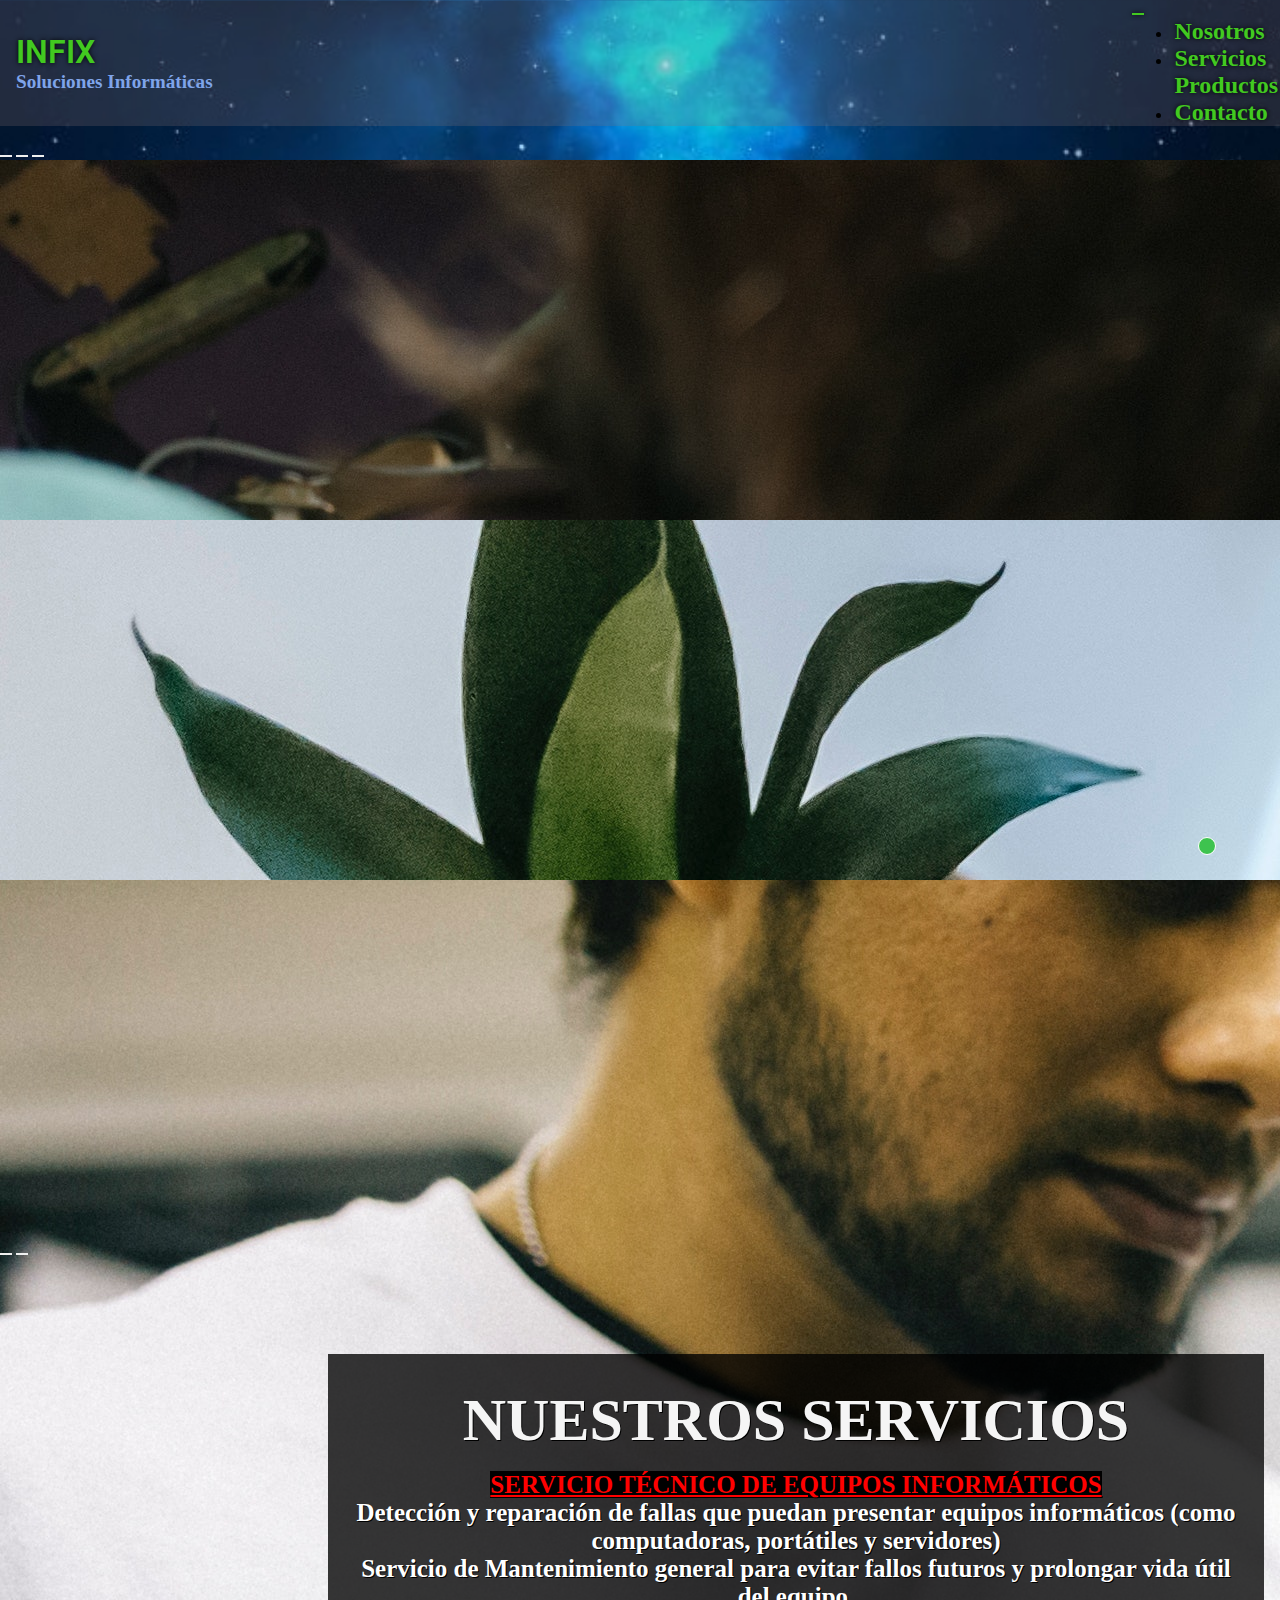
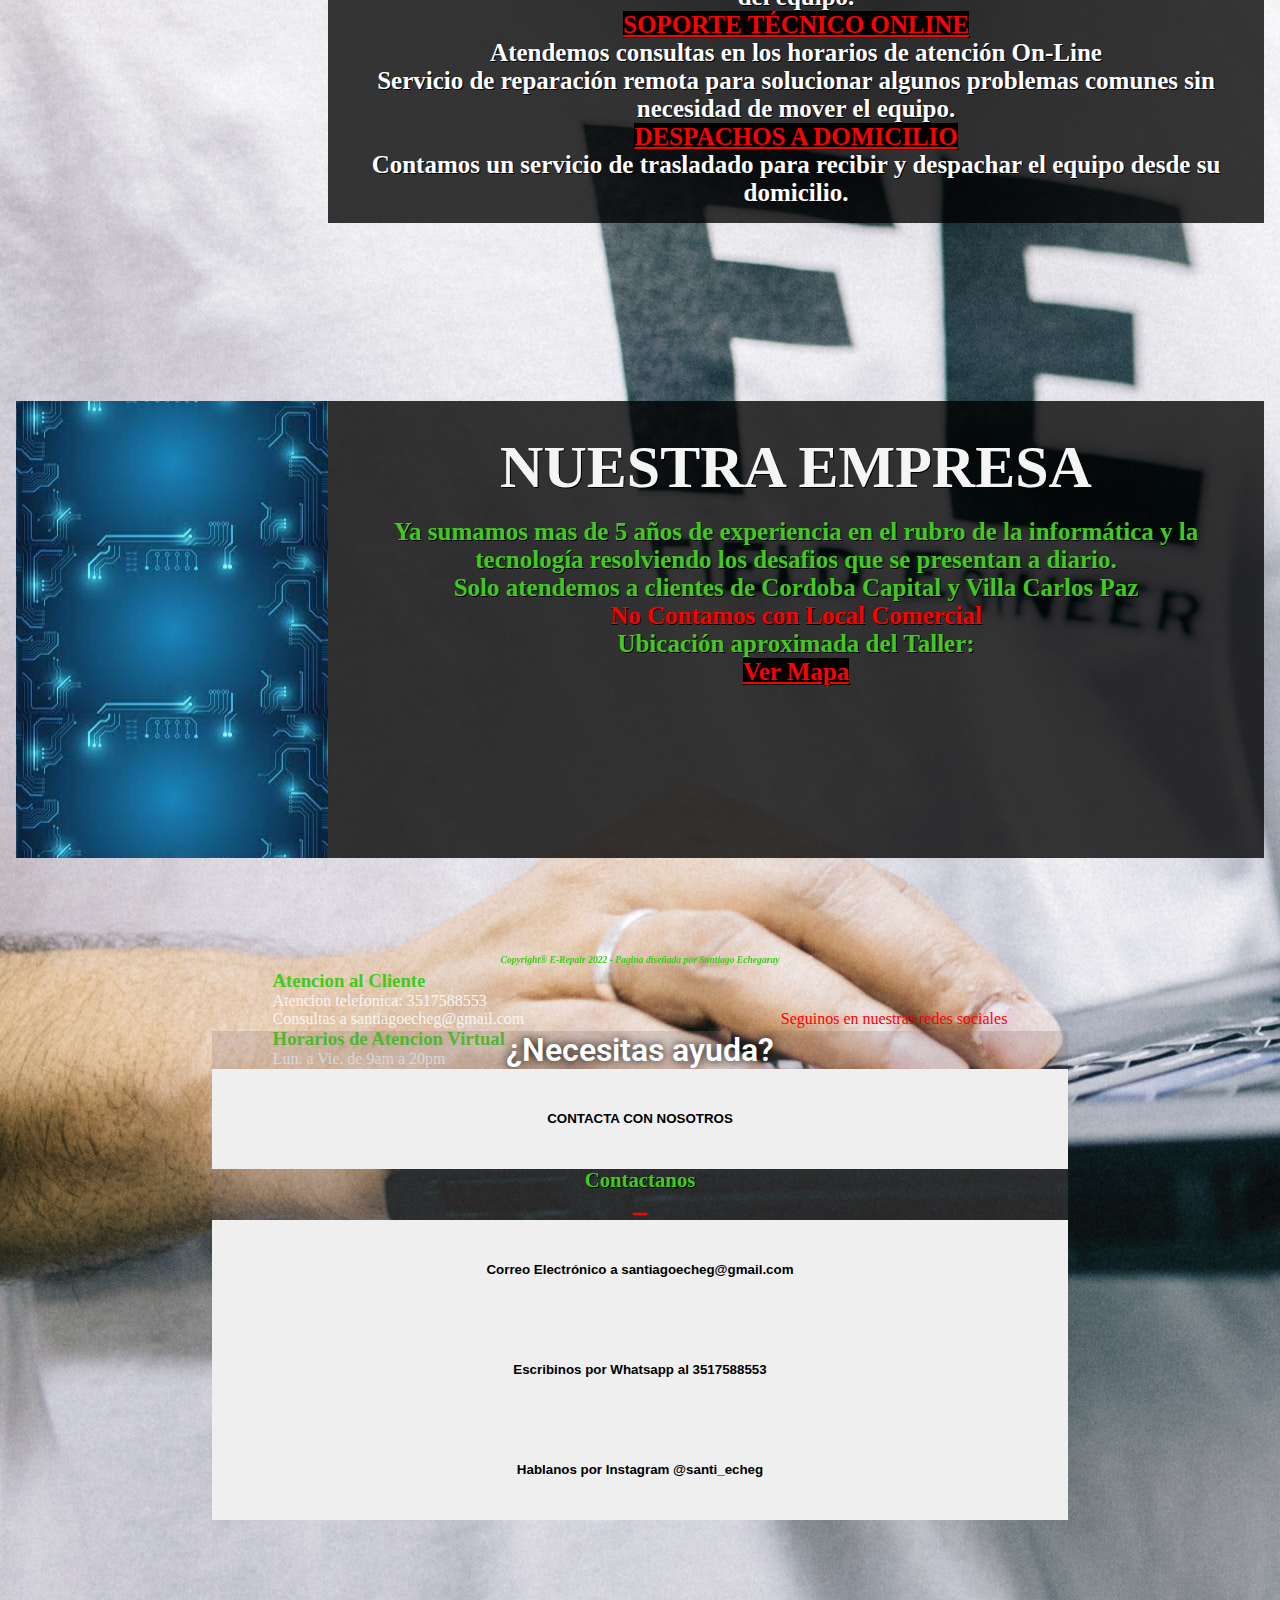
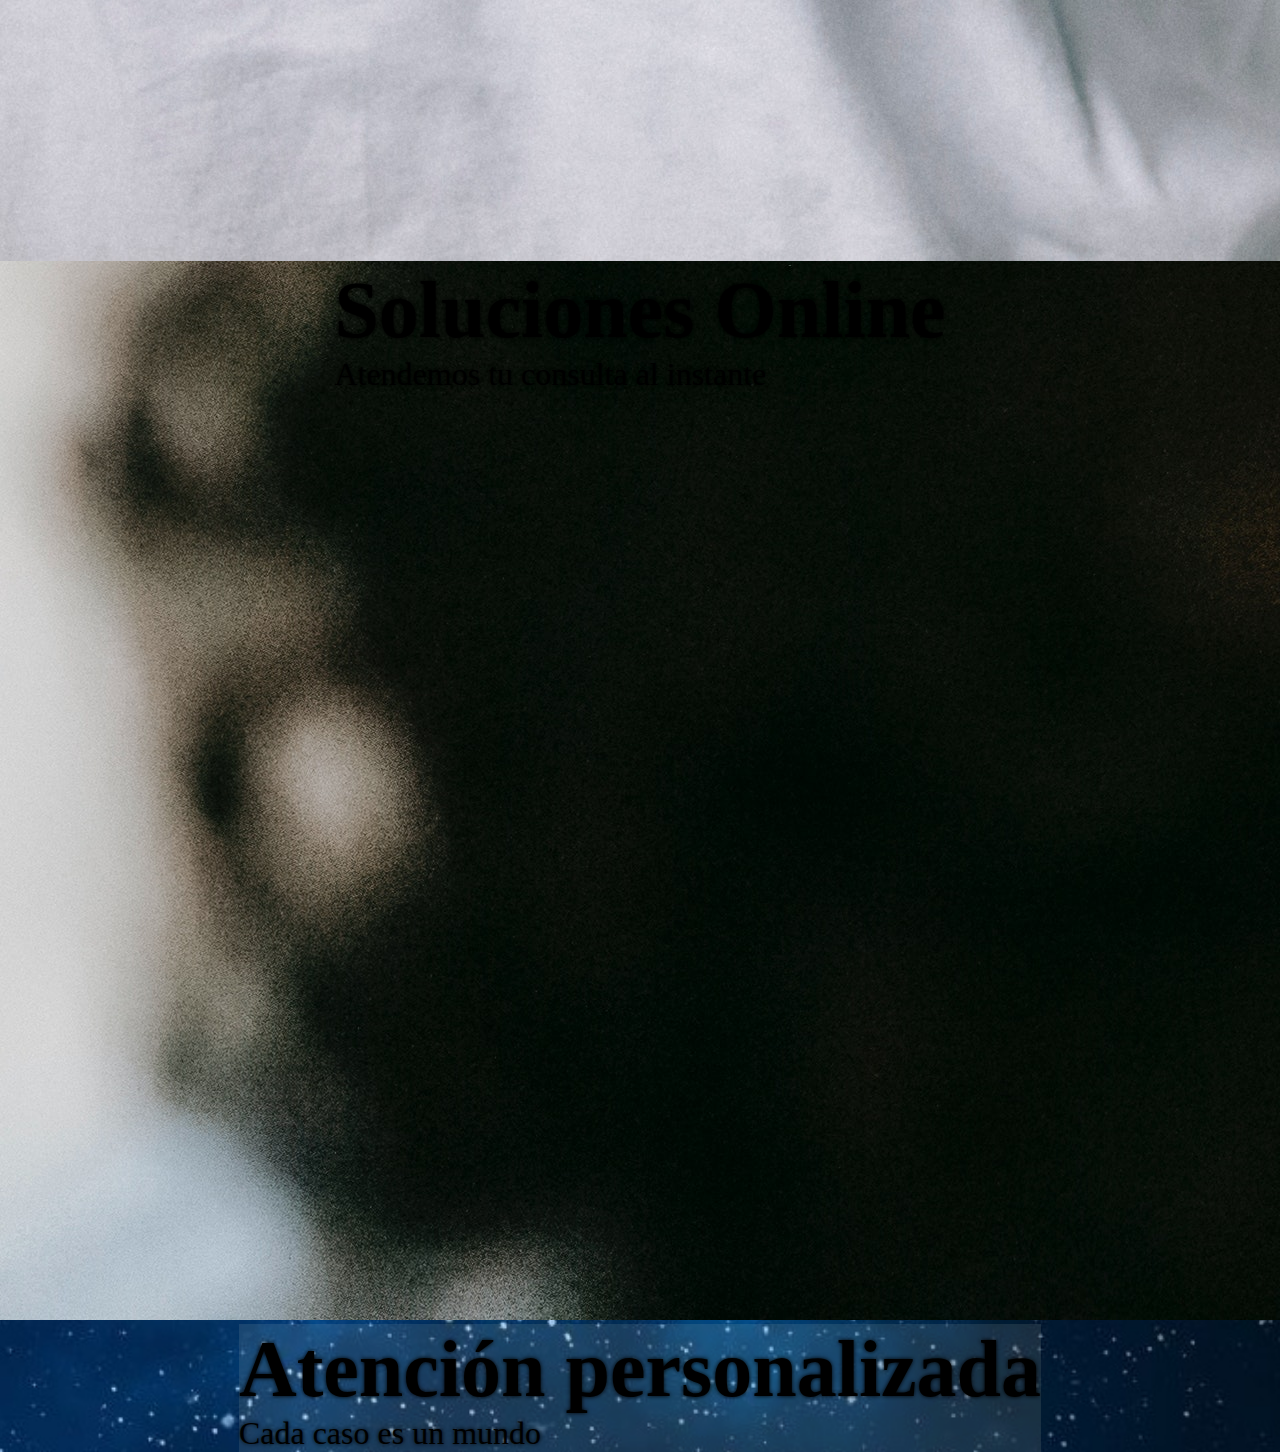
==== commit 6cd1f6bc: "Versión para entregar + Correcciones" ====
--- a/index.html
+++ b/index.html
@@ -26,7 +26,7 @@
         <p class="logo_titulo">INFIX</p>
         <img src="./Multimedia/61bb3e3d-b102-3767-8732-ed415fb3122e.png" alt="" class="logo_imagen">
       </div>
-      <h2 class="logo_subtitulo">Soluciones Informaticas</h2>
+      <h2 class="logo_subtitulo">Soluciones Informáticas</h2>
     </div>
     <!--Nav Burger Bootstrap-->
     <nav class="navbar navbar-expand-lg">
@@ -47,14 +47,7 @@
             </li> 
             <li class="nav-item">
               <a class="nav-link active" aria-current="page" href="#Contacto">Contacto</a>
-            </li>
-            <!--<li class="nav-item">
-              <a class="nav-link" href="./pages/registro.html">Registro</a>
-            </li>
-            <li class="nav-item">
-              <a class="nav-link" href="./pages/operador.html">Operador</a>
-            </li>
-            <li class="nav-item">-->
+            </li>            
         </div>
       </div>
     </nav>
@@ -81,7 +74,7 @@
         <div class="carousel-item">
           <img src="./Multimedia/Usted.jpg" alt="Chicago" class="d-block w-100">
           <div class="carousel-caption">
-            <h2 class="carEfecto" id="H3">Atencion personalizada</h2>
+            <h2 class="carEfecto" id="H3">Atención personalizada</h2>
             <p class="carEfecto">Cada caso es un mundo</p>
           </div>
         </div>
@@ -114,13 +107,13 @@
             <div class="card">
               <div class="card-header">
                 <a class="btn btn-dark" data-bs-toggle="collapse" href="#collapseOne">
-                  SERVICIO TECNICO DE EQUIPOS INFORMÁTICOS
+                  SERVICIO TÉCNICO DE EQUIPOS INFORMÁTICOS
                 </a>
               </div>
               <div id="collapseOne" class="collapse show" data-bs-parent="#accordion">
                 <div class="card-body">
-                  Deteccion y reparación de fallas que puedan presentar equipos informáticos (como computadoras, portatiles y servidores) <hr>
-                  Servicio de Mantenimiento general para evitar fallos futuros y prolongar vida util del equipo.            
+                  Detección y reparación de fallas que puedan presentar equipos informáticos (como computadoras, portátiles y servidores) <hr>
+                  Servicio de Mantenimiento general para evitar fallos futuros y prolongar vida útil del equipo.            
                 </div>
               </div>
             </div>
@@ -128,7 +121,7 @@
             <div class="card">
               <div class="card-header">
                 <a class="collapsed btn btn-dark" data-bs-toggle="collapse" href="#collapseTwo">
-                  SOPORTE TECNICO ONLINE
+                  SOPORTE TÉCNICO ONLINE
                 </a>
               </div>
               <div id="collapseTwo" class="collapse" data-bs-parent="#accordion">
@@ -164,8 +157,7 @@
             <div class="sectionTitulo">
               <h2>Nuestra empresa</h2>
             </div>
-            <p>Ya sumamos mas de 5 años de experiencia en el rubro de la informática y la tecnología resolviendo los
-              desafios que se presentan a diario.</p>
+            <p>Ya sumamos mas de 5 años de experiencia en el rubro de la informática y la tecnología resolviendo los desafios que se presentan a diario.</p>
             Solo atendemos a clientes de Cordoba Capital y Villa Carlos Paz
             <hr>
             <p id="actual"><strong>No Contamos con Local Comercial</strong></p>
--- a/estilo.css
+++ b/estilo.css
@@ -345,7 +345,7 @@
 }
 
 .ayuda {
-  font-size: 4rem;
+  font-size: 2rem;
   color: white;
   text-shadow: 0 0 10px black;
   font-family: roboto;
